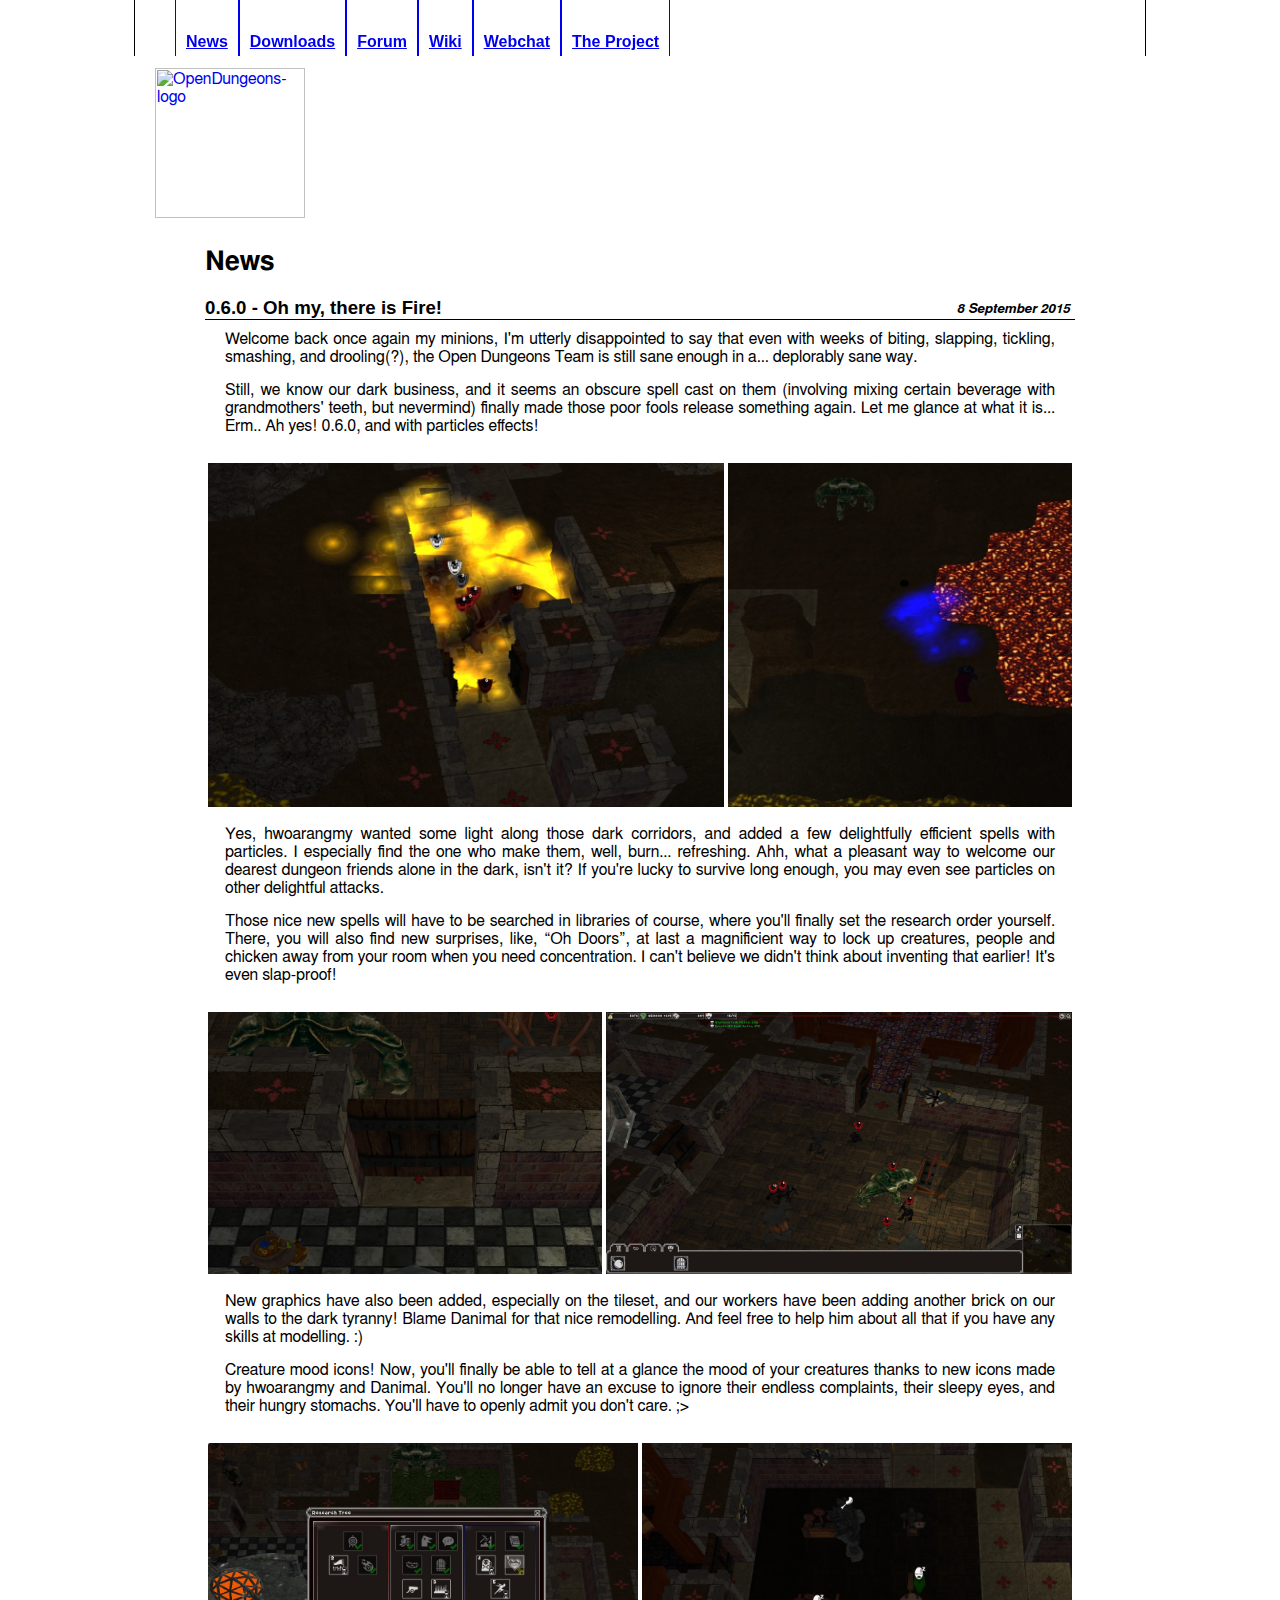
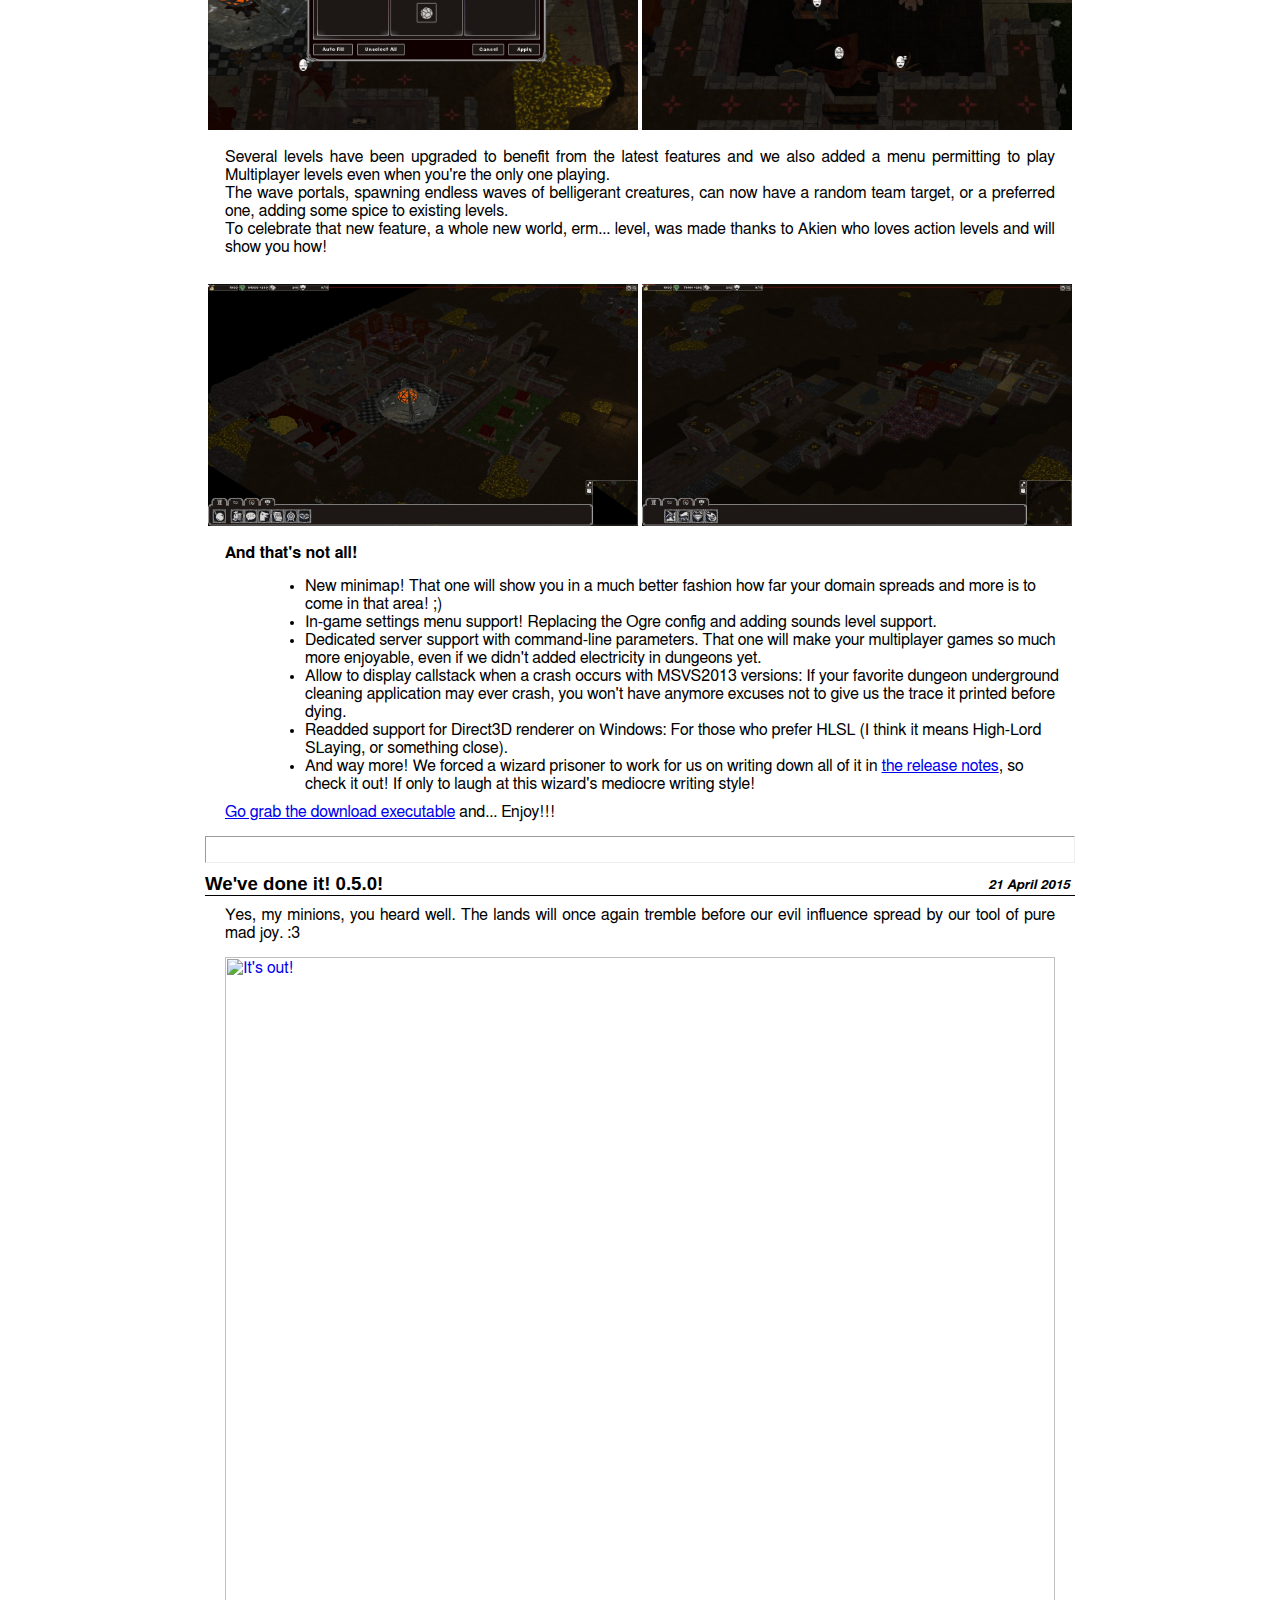
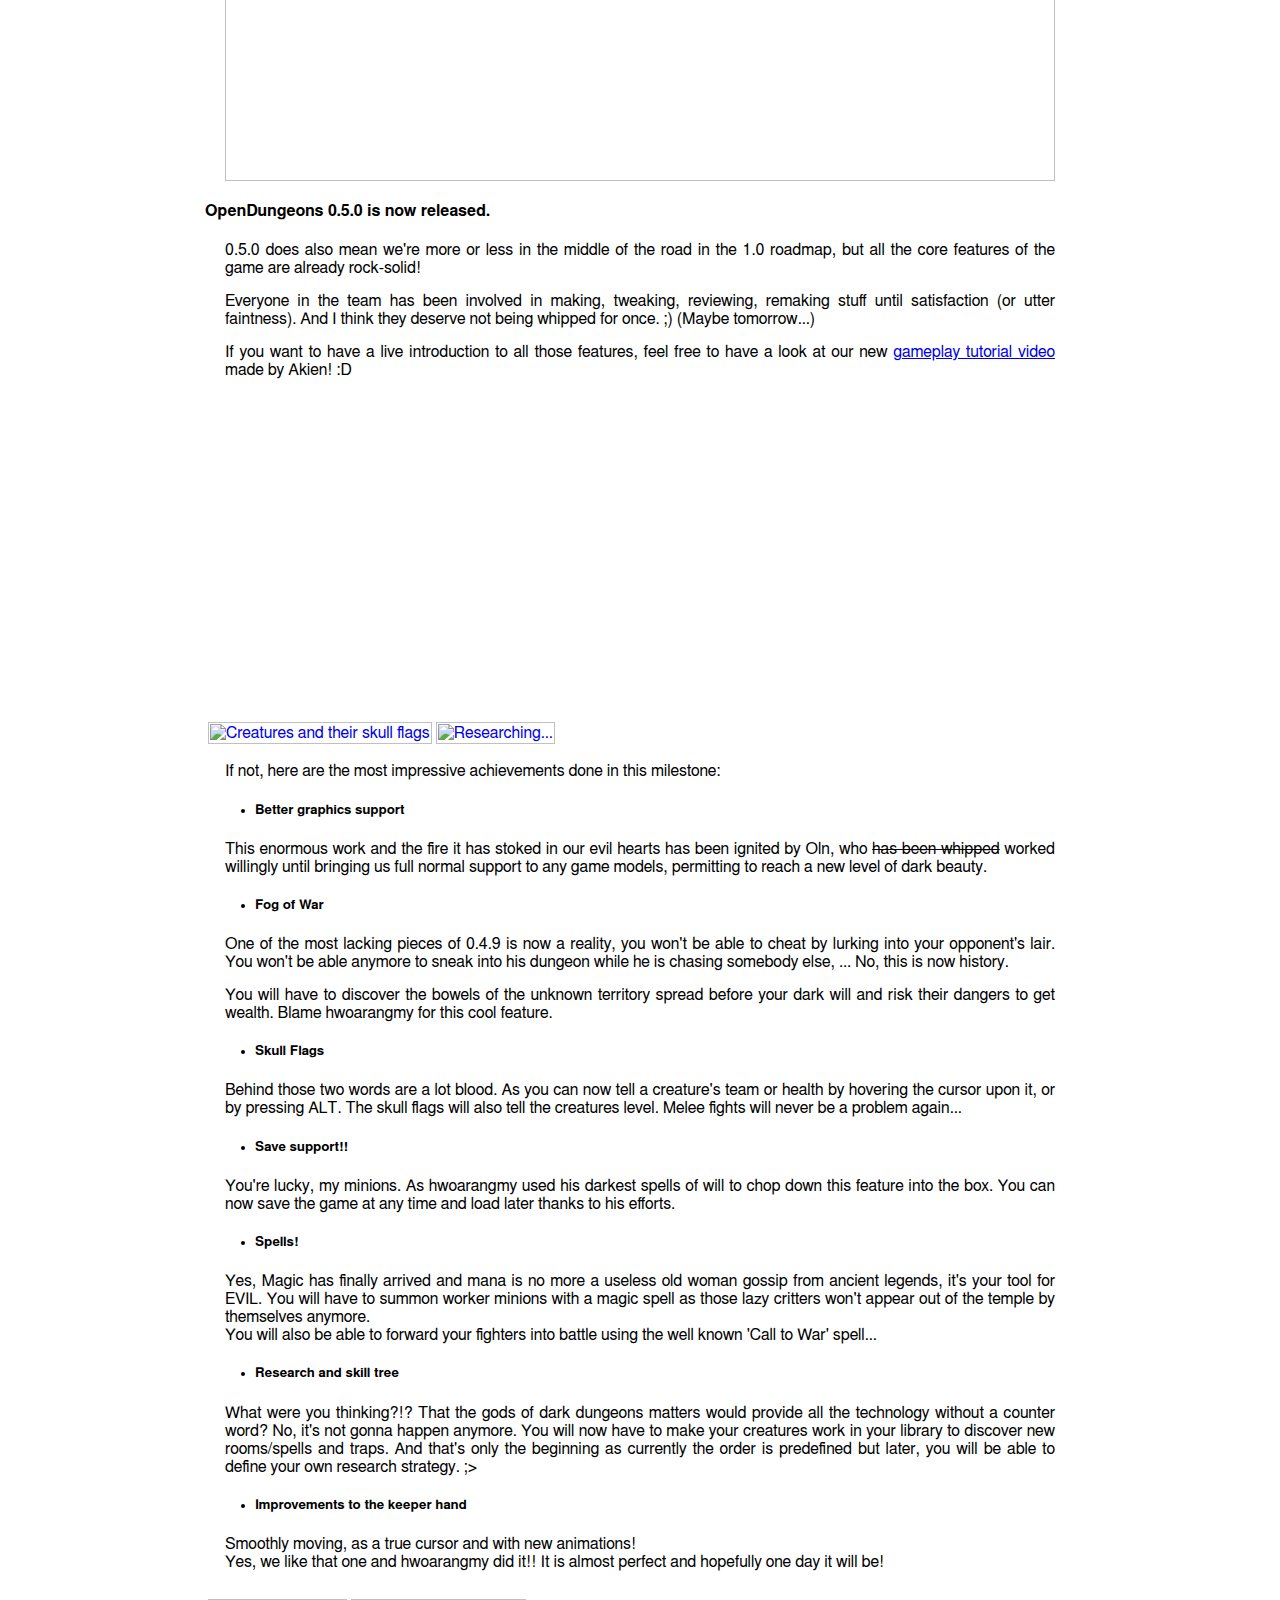
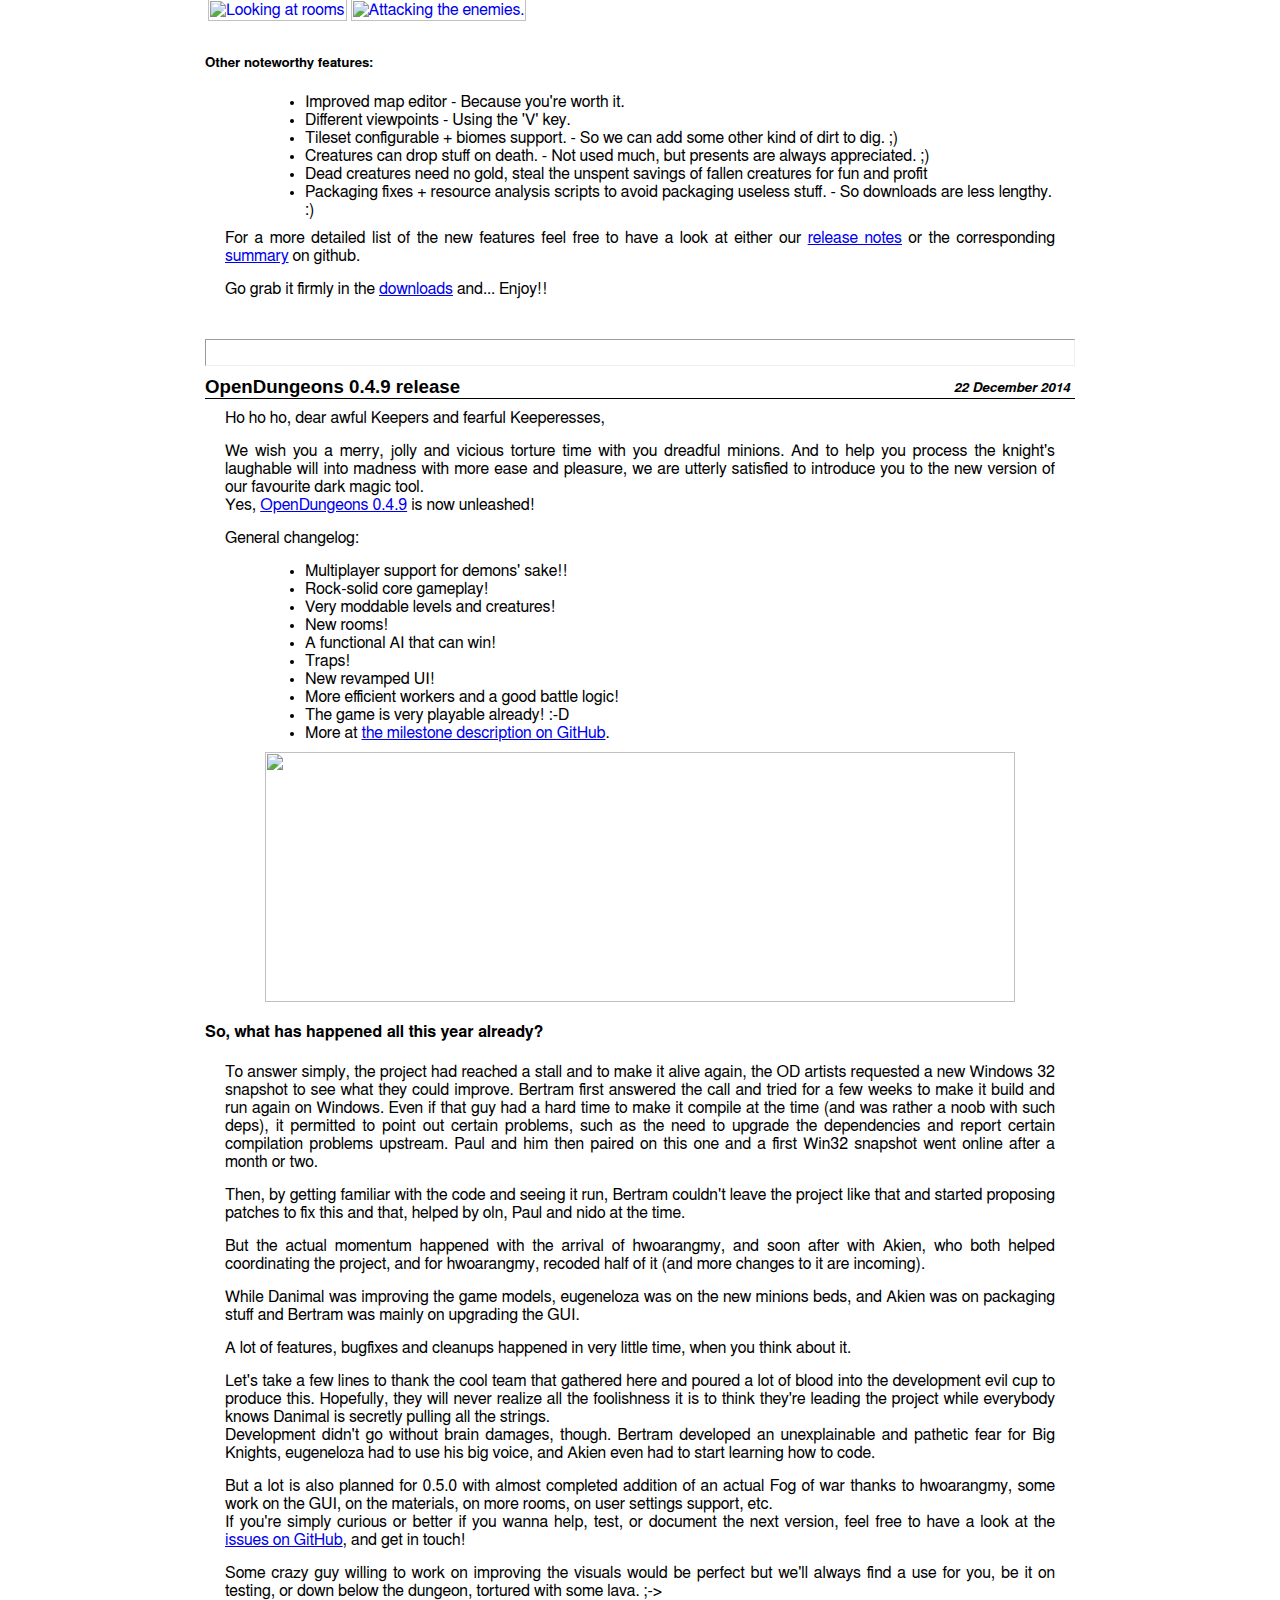
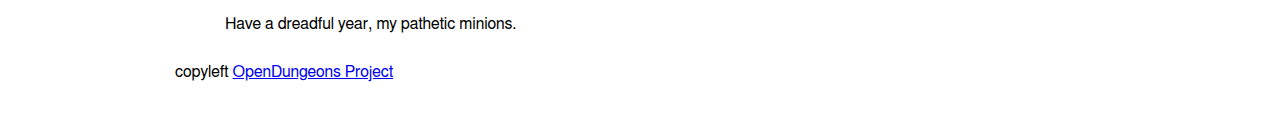
==== index.html @ ea06a23f "Seperating the webpage in different pages" ====
<html>
	<head>
		<title>OpenDungeons' Official Project Website</title>
		<link href="assets/img/favicon.svg" rel="icon" type="image/x-icon" />
		<link type="text/css" rel="stylesheet" href="assets/css/reset.css"/>
		<link type="text/css" rel="stylesheet" href="assets/css/main.css"/>
		<link type="text/css" rel="stylesheet" href="assets/css/colors.css"/>
		<link type="text/css" rel="stylesheet" href="assets/css/fonts.css"/>
		<link type="text/css" rel="stylesheet" href="assets/css/css3.css"/>
	</head>
	<body>
		<div id="wrapper" class="home">

			<header>
				<a href="http://opendungeons.github.io">
					<img id="logo" src="assets/img/logo-banner-opendungeons.svg" alt="OpenDungeons-logo"/>
				</a>
			</header>
			<section id="content">
				<h2><a name="news">News</a></h2>

				<article class="news-item">
					<h3>0.6.0 - Oh my, there is Fire!<span class="date">8 September 2015</span></h3>

					<p>Welcome back once again my minions, I'm utterly disappointed to say that even with weeks of biting, slapping, tickling, smashing, and drooling(?), the Open Dungeons Team is still sane enough in a... deplorably sane way.</p>

					<p>Still, we know our dark business, and it seems an obscure spell cast on them (involving mixing certain beverage with grandmothers' teeth, but nevermind) finally made those poor fools release something again. Let me glance at what it is... Erm.. Ah yes! 0.6.0, and with particles effects!</p>

					<table>
						<tr>
							<td><a href="media/images/0.6.0_spell_explode.jpg" target="_blank"><img src="media/images/0.6.0_spell_explode.jpg" alt="Explosion spell" width="100%"/></a></td>
							<td><a href="media/images/0.6.0_wizard_attack.jpg" target="_blank"><img src="media/images/0.6.0_wizard_attack.jpg" alt="Wizard's ranged attack" width="100%" /></a></td>
						</tr>
					</table>

					<p>Yes, hwoarangmy wanted some light along those dark corridors, and added a few delightfully efficient spells with particles. I especially find the one who make them, well, burn... refreshing. Ahh, what a pleasant way to welcome our dearest dungeon friends alone in the dark, isn't it? If you're lucky to survive long enough, you may even see particles on other delightful attacks.</p>

					<p>Those nice new spells will have to be searched in libraries of course, where you'll finally set the research order yourself. There, you will also find new surprises, like, &#8220;Oh Doors&#8221;, at last a magnificient way to lock up creatures, people and chicken away from your room when you need concentration. I can't believe we didn't think about inventing that earlier! It's even slap-proof!</p>

					<table>
						<tr>
							<td><a href="media/images/0.6.0_door_closed.jpg" target="_blank"><img src="media/images/0.6.0_door_closed.jpg" alt="Closed door" width="100%"/></a></td>
							<td><a href="media/images/0.6.0_door_both_states.jpg" target="_blank"><img src="media/images/0.6.0_door_both_states.jpg" alt="Training room with two doors" width="100%" /></a></td>
						</tr>
					</table>

					<p>New graphics have also been added, especially on the tileset, and our workers have been adding another brick on our walls to the dark tyranny! Blame Danimal for that nice remodelling. And feel free to help him about all that if you have any skills at modelling. :)</p>

					<p>Creature mood icons! Now, you'll finally be able to tell at a glance the mood of your creatures thanks to new icons made by hwoarangmy and Danimal. You'll no longer have an excuse to ignore their endless complaints, their sleepy eyes, and their hungry stomachs. You'll have to openly admit you don't care. ;></p>

					<table>
						<tr>
							<td><a href="media/images/0.6.0_research_tree.jpg" target="_blank"><img src="media/images/0.6.0_research_tree.jpg" alt="New interactive research tree" width="100%"/></a></td>
							<td><a href="media/images/0.6.0_creature_mood.jpg" target="_blank"><img src="media/images/0.6.0_creature_mood.jpg" alt="Hungry, angry and sleepy!" width="100%"/></a></td>
						</tr>
					</table>

					<p>Several levels have been upgraded to benefit from the latest features and we also added a menu permitting to play Multiplayer levels even when you're the only one playing.<br />
					The wave portals, spawning endless waves of belligerant creatures, can now have a random team target, or a preferred one, adding some spice to existing levels.<br />
					To celebrate that new feature, a whole new world, erm... level, was made thanks to Akien who loves action levels and will show you how!</p>

					<table>
						<tr>
							<td><a href="media/images/0.6.0_full_dungeon.jpg" target="_blank"><img src="media/images/0.6.0_full_dungeon.jpg" alt="What a tidy dungeon!" width="100%"/></a></td>
							<td><a href="media/images/0.6.0_confluent.jpg" target="_blank"><img src="media/images/0.6.0_confluent.jpg" alt="Ruins of the Confluent" width="100%"/></a></td>
						</tr>
					</table>

					<p><strong>And that's not all!</strong></p>

					<ul>
						<li>New minimap! That one will show you in a much better fashion how far your domain spreads and more is to come in that area! ;)</li>
						<li>In-game settings menu support! Replacing the Ogre config and adding sounds level support.</li>
						<li>Dedicated server support with command-line parameters. That one will make your multiplayer games so much more enjoyable, even if we didn't added electricity in dungeons yet.</li>
						<li>Allow to display callstack when a crash occurs with MSVS2013 versions: If your favorite dungeon underground cleaning application may ever crash, you won't have anymore excuses not to give us the trace it printed before dying.</li>
						<li>Readded support for Direct3D renderer on Windows: For those who prefer HLSL (I think it means High-Lord SLaying, or something close).</li>
						<li>And way more! We forced a wizard prisoner to work for us on writing down all of it in <a href="https://github.com/OpenDungeons/OpenDungeons/blob/0.6.0/RELEASE-NOTES.md" target="_blank">the release notes</a>, so check it out! If only to laugh at this wizard's mediocre writing style!
					</ul>

					<p><a href="#downloads">Go grab the download executable</a> and... Enjoy!!!</p>
				</article>

				<!-- News code visual separator -->
				<hr>

				<article class="news-item">
					<h3>We've done it! 0.5.0!<span class="date">21 April 2015</span></h3>

					<p>Yes, my minions, you heard well. The lands will once again tremble before our evil influence spread by our tool of pure mad joy. :3</p>
					<p>
						<a href="media/images/0.5.0_mainnewsimg.png" target="_blank">
							<img src="media/images/0.5.0_mainnewsimg.png" alt="It's out!" width="100%"/>
						</a>
					</p>

					<h4>OpenDungeons 0.5.0 is now released.</h4>

					<p>0.5.0 does also mean we're more or less in the middle of the road in the 1.0 roadmap, but all the core features of the game are already rock-solid!</p>
					<p>Everyone in the team has been involved in making, tweaking, reviewing, remaking stuff until satisfaction (or utter faintness). And I think they deserve not being whipped for once. ;) (Maybe tomorrow...)</p>

					<p>If you want to have a live introduction to all those features, feel free to have a look at our new <a href="https://www.youtube.com/watch?v=P4MClQUdb0E" target="_blank">gameplay tutorial video</a> made by Akien! :D</p>
					<iframe width="560" height="315" src="https://www.youtube.com/embed/P4MClQUdb0E" frameborder="0" allowfullscreen></iframe>

					<table>
						<tr>
							<td><a href="media/images/0.5.0_dungeon_and_skullflags.jpg" target="_blank"><img src="media/images/0.5.0_dungeon_and_skullflags.jpg" alt="Creatures and their skull flags" width="100%"/></a></td>
							<td><a href="media/images/0.5.0_research tree.jpg" target="_blank"><img src="media/images/0.5.0_research tree.jpg" alt="Researching..." width="100%" /></a></td>
						</tr>
					</table>

					<p>If not, here are the most impressive achievements done in this milestone:</p>

					<h5 class="li">Better graphics support</h5>
					<p>This enormous work and the fire it has stoked in our evil hearts has been ignited by Oln, who <s>has been whipped</s> worked willingly until bringing us full normal support to any game models, permitting to reach a new level of dark beauty.</p>

					<h5 class="li">Fog of War</h5>
					<p>One of the most lacking pieces of 0.4.9 is now a reality, you won't be able to cheat by lurking into your opponent's lair.
					You won't be able anymore to sneak into his dungeon while he is chasing somebody else, ... No, this is now history.</p>
					<p>You will have to discover the bowels of the unknown territory spread before your dark will and risk their dangers to get wealth. Blame hwoarangmy for this cool feature.</p>

					<h5 class="li">Skull Flags</h5>
					<p>Behind those two words are a lot blood. As you can now tell a creature's team or health by hovering the cursor upon it, or by pressing ALT. The skull flags will also tell the creatures level. Melee fights will never be a problem again...</p>

					<h5 class="li">Save support!!</h5>
					<p>You're lucky, my minions. As hwoarangmy used his darkest spells of will to chop down this feature into the box. You can now save the game at any time and load later thanks to his efforts.</p>

					<h5 class="li">Spells!</h5>
					<p>Yes, Magic has finally arrived and mana is no more a useless old woman gossip from ancient legends, it's your tool for EVIL. You will have to summon worker minions with a magic spell as those lazy critters won't appear out of the temple by themselves anymore.<br />
					You will also be able to forward your fighters into battle using the well known 'Call to War' spell...</p>

					<h5 class="li">Research and skill tree</h5>
					<p>What were you thinking?!? That the gods of dark dungeons matters would provide all the technology without a counter word?
					No, it's not gonna happen anymore. You will now have to make your creatures work in your library to discover new rooms/spells and traps.
					And that's only the beginning as currently the order is predefined but later, you will be able to define your own research strategy.  	&#59;&gt;</p>

					<h5 class="li">Improvements to the keeper hand</h5>
					<p>Smoothly moving, as a true cursor and with new animations!<br />
					Yes, we like that one and hwoarangmy did it!! It is almost perfect and hopefully one day it will be!</p>

					<table>
						<tr>
							<td><a href="media/images/0.5.0_rooms.jpg" target="_blank"><img src="media/images/0.5.0_rooms.jpg" alt="Looking at rooms" width="100%"/></a></td>
							<td><a href="media/images/0.5.0_attacking.jpg" target="_blank"><img src="media/images/0.5.0_attacking.jpg" alt="Attacking the enemies." width="100%" /></a></td>
						</tr>
					</table>

					<h5>Other noteworthy features:</h5>
					<ul>
						<li>Improved map editor - Because you're worth it.</li>
						<li>Different viewpoints - Using the 'V' key.</li>
						<li>Tileset configurable + biomes support. - So we can add some other kind of dirt to dig. ;)</li>
						<li>Creatures can drop stuff on death. - Not used much, but presents are always appreciated. ;)</li>
						<li>Dead creatures need no gold, steal the unspent savings of fallen creatures for fun and profit</li>
						<li>Packaging fixes + resource analysis scripts to avoid packaging useless stuff. - So downloads are less lengthy. :)</li>
					</ul>

					<p>For a more detailed list of the new features feel free to have a look at either our <a href="https://github.com/OpenDungeons/OpenDungeons/blob/0.5.0/RELEASE-NOTES.md" target="_blank">release notes</a> or the corresponding <a href="https://github.com/OpenDungeons/OpenDungeons/issues/418" target="_blank">summary</a> on github.</p>

					<p>Go grab it firmly in the <a href="#downloads">downloads</a> and... Enjoy!!</p><br />
				</article>

				<!-- News code visual separator -->
				<hr>

				<article class="news-item">
					<h3>OpenDungeons 0.4.9 release<span class="date">22 December 2014</span></h3>
					<p>Ho ho ho, dear awful Keepers and fearful Keeperesses,</p>

					<p>We wish you a merry, jolly and vicious torture time with you dreadful minions. And to help you process the knight's laughable will into madness with more ease and pleasure, we are utterly satisfied to introduce you to the new version of our favourite dark magic tool.<br />
					Yes, <a href="#downloads">OpenDungeons 0.4.9</a> is now unleashed!</p>

					<p>General changelog:</p>
					<ul>
						<li>Multiplayer support for demons' sake!!</li>
						<li>Rock-solid core gameplay!</li>
						<li>Very moddable levels and creatures!</li>
						<li>New rooms!</li>
						<li>A functional AI that can win!</li>
						<li>Traps!</li>
						<li>New revamped UI!</li>
						<li>More efficient workers and a good battle logic!</li>
						<li>The game is very playable already! :-D</li>
						<li>More at <a href="https://github.com/OpenDungeons/OpenDungeons/issues/9">the milestone description on GitHub</a>.</li>
					</ul>

					<a href="media/images/OD-0.4.8-0.4.9.png" target="_blank"><img src="media/images/OD-0.4.8-0.4.9.png" width="750px" height="250px"/></a>

					<h4>So, what has happened all this year already?</h4>

					<p>To answer simply, the project had reached a stall and to make it alive again, the OD artists requested a new Windows 32 snapshot to see what they could improve. Bertram first answered the call and tried for a few weeks to make it build and run again on Windows. Even if that guy had a hard time to make it compile at the time (and was rather a noob with such deps), it permitted to point out certain problems, such as the need to upgrade the dependencies and report certain compilation problems upstream. Paul and him then paired on this one and a first Win32 snapshot went online after a month or two.</p>
					<p>Then, by getting familiar with the code and seeing it run, Bertram couldn't leave the project like that and started proposing patches to fix this and that, helped by oln, Paul and nido at the time.</p>
					<p>But the actual momentum happened with the arrival of hwoarangmy, and soon after with Akien, who both helped coordinating the project, and for hwoarangmy, recoded half of it (and more changes to it are incoming).</p>
					<p>While Danimal was improving the game models, eugeneloza was on the new minions beds, and Akien was on packaging stuff and Bertram was mainly on upgrading the GUI.</p>
					<p>A lot of features, bugfixes and cleanups happened in very little time, when you think about it.</p>

					<p>Let's take a few lines to thank the cool team that gathered here and poured a lot of blood into the development evil cup to produce this. Hopefully, they will never realize all the foolishness it is to think they're leading the project while everybody knows Danimal is secretly pulling all the strings.
					<br />Development didn't go without brain damages, though. Bertram developed an unexplainable and pathetic fear for Big Knights, eugeneloza had to use his big voice, and Akien even had to start learning how to code.</p>

					<p>But a lot is also planned for 0.5.0 with almost completed addition of an actual Fog of war thanks to hwoarangmy, some work on the GUI, on the materials, on more rooms, on user settings support, etc.
					<br />If you're simply curious or better if you wanna help, test, or document the next version, feel free to have a look at the <a href="https://github.com/OpenDungeons/OpenDungeons/issues">issues on GitHub</a>, and get in touch!</p>

					<p>Some crazy guy willing to work on improving the visuals would be perfect but we'll always find a use for you, be it on testing, or down below the dungeon, tortured with some lava. ;-></p>

					<p>Have a dreadful year, my pathetic minions.</p>
				</article>
			</section>

			<footer>
				<p>copyleft <a href="#">OpenDungeons Project</a></p>
			</footer>
		</div>

		<nav id="mainmenu">
			<ul class="menu">
				<li>
					<a href="index.html">
						<div class="icon" id="news-icon"></div>
						<h2>News</h2>
					</a>
				</li>
				<li>
					<a href="downloads.html">
						<div class="icon" id="downloads-icon"></div>
						<h2>Downloads</h2>
					</a>
				</li>
				<li>
					<a href="http://forum.freegamedev.net/viewforum.php?f=15" target="_blank">
						<div class="icon" id="forum-icon"></div>
						<h2>Forum</h2>
					</a>
				</li>
				<li>
					<a href="https://github.com/OpenDungeons/OpenDungeons/wiki" target="_blank">
						<div class="icon" id="wiki-icon"></div>
						<h2>Wiki</h2>
					</a>
				</li>
				<li>
					<a href="http://webchat.freenode.net/?channels=opendungeons" target="_blank">
						<div class="icon" id="chat-icon"></div>
						<h2>Webchat</h2>
					</a>
				</li>
				<li>
					<a href="about.html">
						<div class="icon" id="about-icon"></div>
						<h2>The Project</h2>
					</a>
				</li>

			</ul>
		</nav>
	</body>
</html>
---- assets/css/main.css ----
/*elements*/
a{

}

body{
	padding-top:60px;
}

div{

}



h2{
	margin-top:20px;
	margin-bottom:20px;
}

h3{
	margin-top:10px;
	margin-bottom:10px;
}

hr{
	height:25px;
}

li{
	margin-left:50px;
}

p{
	text-align:justify;
	margin-left:20px;
	margin-right:20px;
	margin-top:5px;
	margin-bottom:15px;
}

s{
    text-decoration: line-through;
}

ul{
	margin:10px;
}




/*main menu*/
nav#mainmenu{
	width:100%;
	height:70px;
	position:fixed;
	top:0;
	left:0;
}

nav#mainmenu ul{
	width:970px;
	margin:0 auto;
	border-style:solid;
	border-width:0px 1px;
}

nav#mainmenu ul li{
	display:inline-block;
	margin:0;
}

nav#mainmenu ul li a{
	display:inline-block;
	height:50px;
	padding:3px 10px;
	border-style:solid;
	border-width:0px 1px;
	vertical-align:middle;
}

nav#mainmenu ul li a h2{
	display:block;
	margin:0;
	padding:0;
	height:14px;
}

nav#mainmenu ul li a div.icon{
	display:block;
	margin:0px auto;
	height:30px;
	width:30px;
}

/*wrapper*/

div#wrapper{
	width:970px;
	margin:0 auto;
	padding-bottom: 20px;
}


/*header*/
header{
	height:150px;
}

header img#logo{
	height:150px;
}


/*page content*/
section#content{
	padding:10px 50px;
}

section#content img{
	display: block;
	margin: 10px auto;
}




/*Headings*/
h5.li{
	margin-left:50px;
	display:list-item;
	list-style-type:disc;
}

h3 span.date{
	padding:5px;
	float:right;
}

h3{
	border-bottom-style:solid;
	border-bottom-width:1px;
}
---- assets/css/fonts.css ----
/* Embedded Fonts
@font-face {
	font-family: tudor-rose;
	src: local(tudor-rose), url('../fonts/tudor-rose.otf') format('opentype');
}
*/

/*---------------------------------------------------------------------------------------------------------------*/

*{
	font-family:"FreeSans","Liberation Sans",Helvetica,Arial,sans-serif;
}

body{
	font-family:"FreeSans",Helvetica,Arial,sans-serif;
}

h1{
	font-size:50pt;
}

h2{
	font-size:20pt;
	font-family:"Liberation Sans","Trebuchet MS","Luxi Sans","Helvetica","Arial","sans-serif";
}

h3{
	font-size:14pt;
	font-family:"Liberation Sans","Trebuchet MS","Luxi Sans",Helvetica,Arial,sans-serif;
}

nav#mainmenu ul li a{
	font-size:10px;
	font-weight:bold;
}

nav#mainmenu ul{
	font-size:0;
}


nav#mainmenu ul li a h2{
	font-size:12pt;
	font-family:"Trebuchet MS","Luxi Sans",Helvetica,Arial,sans-serif;
}

h3 span.date{
	font-size:10pt;
	font-style:italic;
}
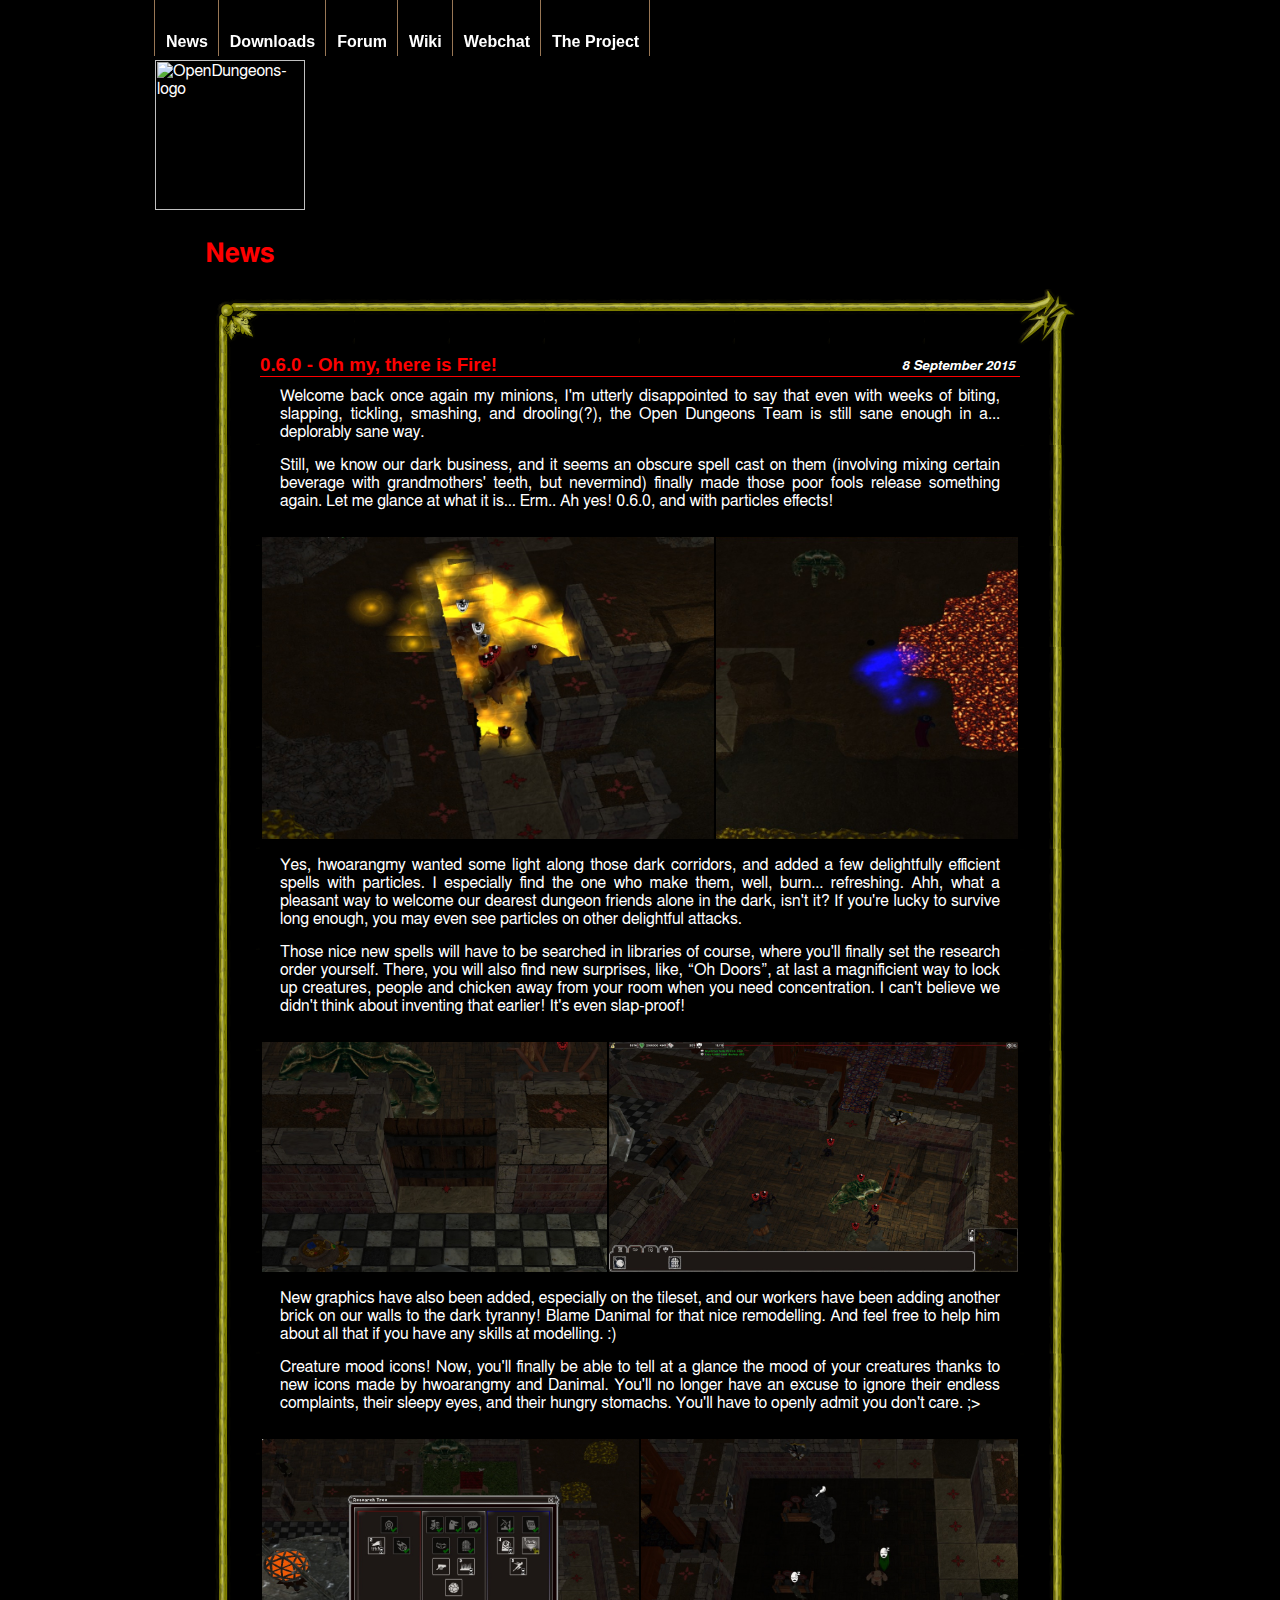
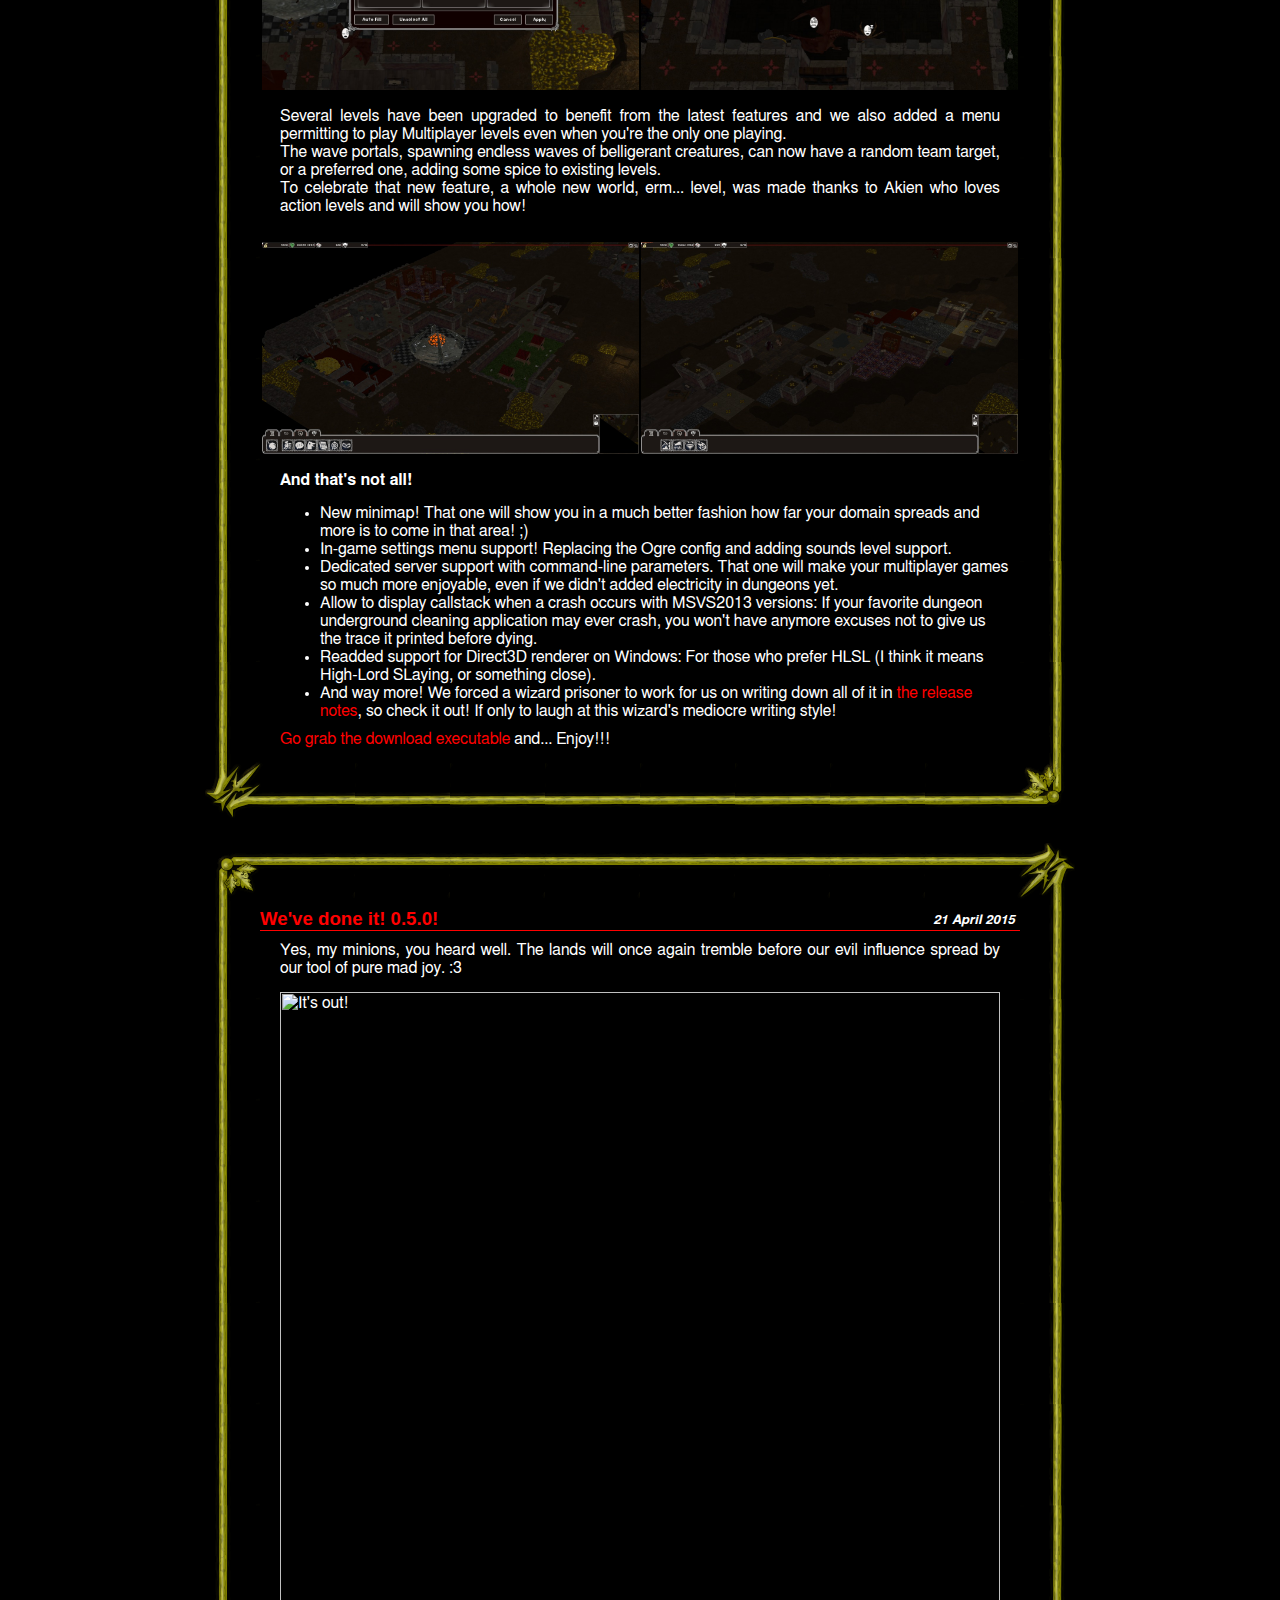
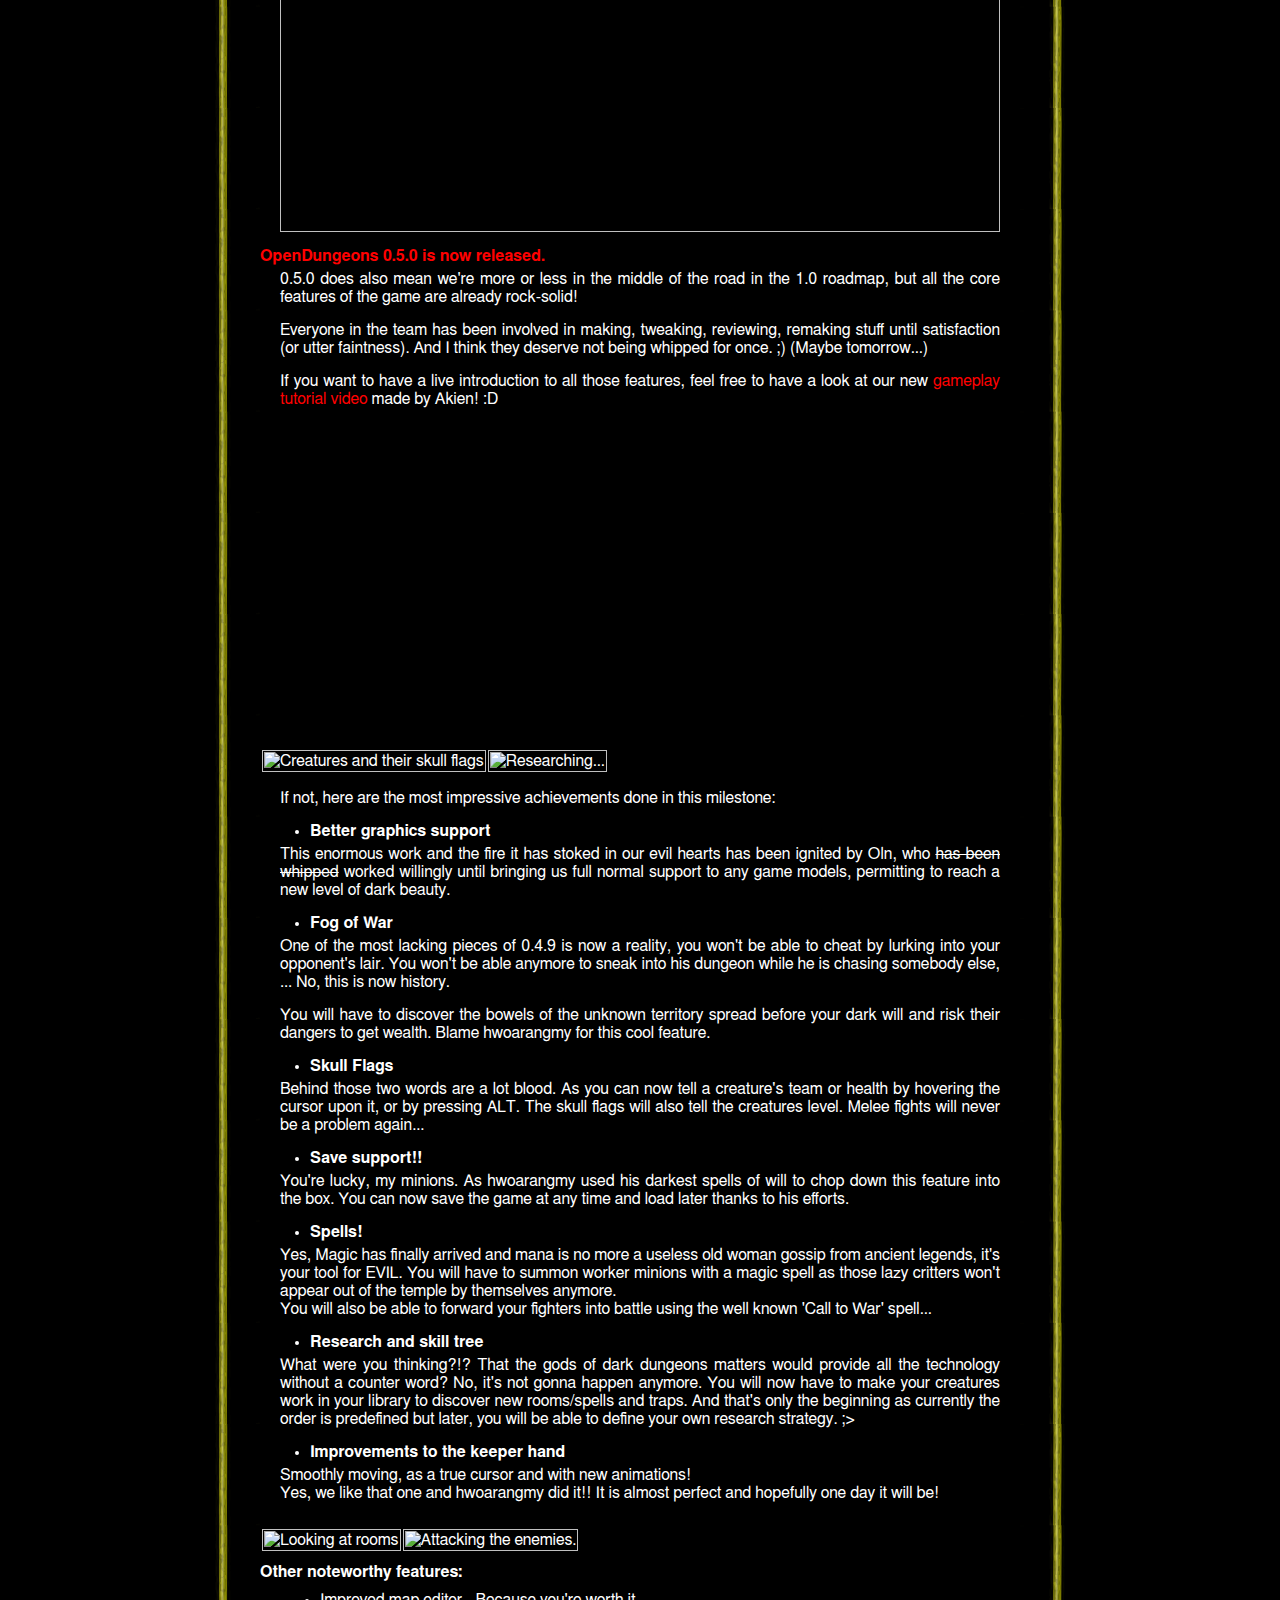
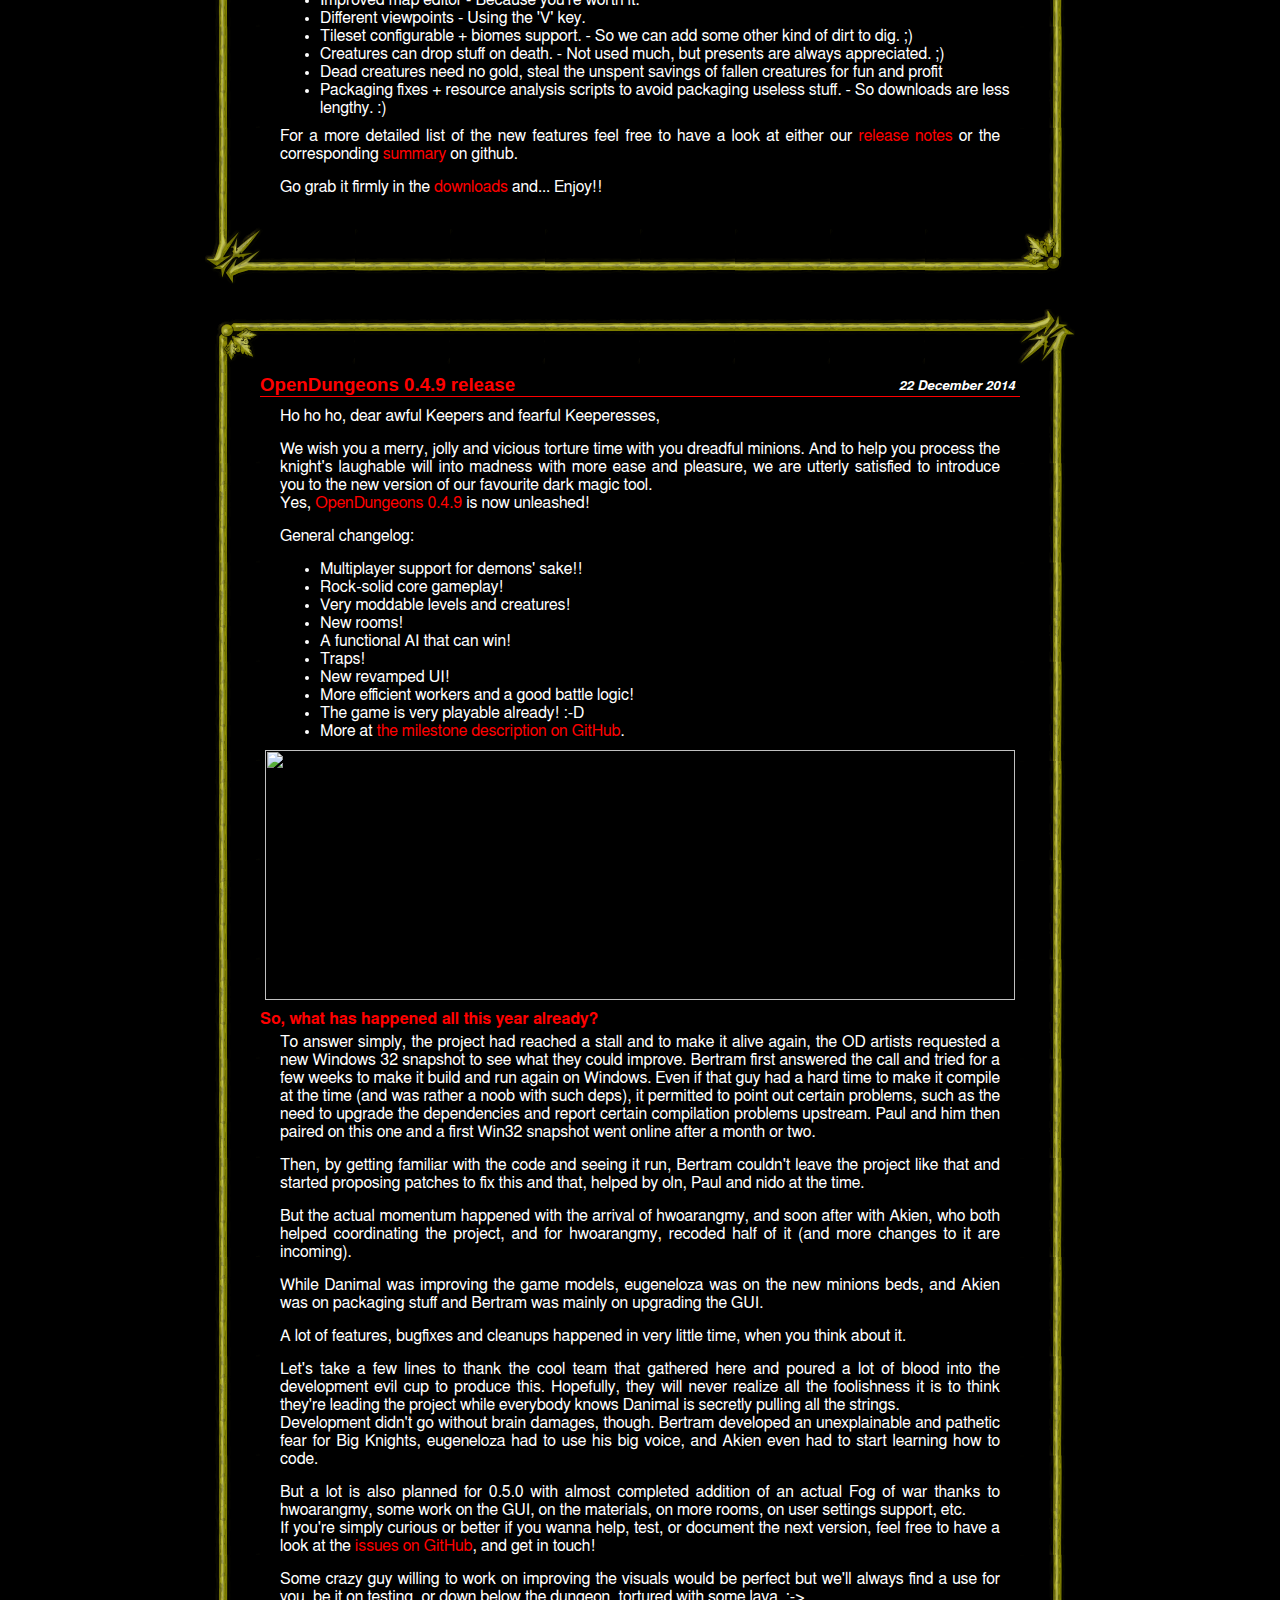
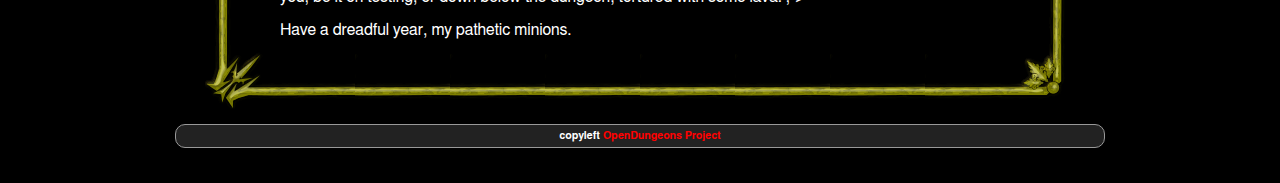
==== commit 2e8708c8: "Replace all tab indentations with spaces for uniform style." ====
--- a/index.html
+++ b/index.html
@@ -1,255 +1,257 @@
 <html>
-	<head>
-		<title>OpenDungeons' Official Project Website</title>
-		<link href="assets/img/favicon.svg" rel="icon" type="image/x-icon" />
-		<link type="text/css" rel="stylesheet" href="assets/css/reset.css"/>
-		<link type="text/css" rel="stylesheet" href="assets/css/main.css"/>
-		<link type="text/css" rel="stylesheet" href="assets/css/colors.css"/>
-		<link type="text/css" rel="stylesheet" href="assets/css/fonts.css"/>
-		<link type="text/css" rel="stylesheet" href="assets/css/css3.css"/>
-	</head>
-	<body>
-		<div id="wrapper" class="home">
-
-			<header>
-				<a href="http://opendungeons.github.io">
-					<img id="logo" src="assets/img/logo-banner-opendungeons.svg" alt="OpenDungeons-logo"/>
-				</a>
-			</header>
-			<section id="content">
-				<h2><a name="news">News</a></h2>
-
-				<article class="news-item">
-					<h3>0.6.0 - Oh my, there is Fire!<span class="date">8 September 2015</span></h3>
-
-					<p>Welcome back once again my minions, I'm utterly disappointed to say that even with weeks of biting, slapping, tickling, smashing, and drooling(?), the Open Dungeons Team is still sane enough in a... deplorably sane way.</p>
-
-					<p>Still, we know our dark business, and it seems an obscure spell cast on them (involving mixing certain beverage with grandmothers' teeth, but nevermind) finally made those poor fools release something again. Let me glance at what it is... Erm.. Ah yes! 0.6.0, and with particles effects!</p>
-
-					<table>
-						<tr>
-							<td><a href="media/images/0.6.0_spell_explode.jpg" target="_blank"><img src="media/images/0.6.0_spell_explode.jpg" alt="Explosion spell" width="100%"/></a></td>
-							<td><a href="media/images/0.6.0_wizard_attack.jpg" target="_blank"><img src="media/images/0.6.0_wizard_attack.jpg" alt="Wizard's ranged attack" width="100%" /></a></td>
-						</tr>
-					</table>
-
-					<p>Yes, hwoarangmy wanted some light along those dark corridors, and added a few delightfully efficient spells with particles. I especially find the one who make them, well, burn... refreshing. Ahh, what a pleasant way to welcome our dearest dungeon friends alone in the dark, isn't it? If you're lucky to survive long enough, you may even see particles on other delightful attacks.</p>
-
-					<p>Those nice new spells will have to be searched in libraries of course, where you'll finally set the research order yourself. There, you will also find new surprises, like, &#8220;Oh Doors&#8221;, at last a magnificient way to lock up creatures, people and chicken away from your room when you need concentration. I can't believe we didn't think about inventing that earlier! It's even slap-proof!</p>
-
-					<table>
-						<tr>
-							<td><a href="media/images/0.6.0_door_closed.jpg" target="_blank"><img src="media/images/0.6.0_door_closed.jpg" alt="Closed door" width="100%"/></a></td>
-							<td><a href="media/images/0.6.0_door_both_states.jpg" target="_blank"><img src="media/images/0.6.0_door_both_states.jpg" alt="Training room with two doors" width="100%" /></a></td>
-						</tr>
-					</table>
-
-					<p>New graphics have also been added, especially on the tileset, and our workers have been adding another brick on our walls to the dark tyranny! Blame Danimal for that nice remodelling. And feel free to help him about all that if you have any skills at modelling. :)</p>
-
-					<p>Creature mood icons! Now, you'll finally be able to tell at a glance the mood of your creatures thanks to new icons made by hwoarangmy and Danimal. You'll no longer have an excuse to ignore their endless complaints, their sleepy eyes, and their hungry stomachs. You'll have to openly admit you don't care. ;></p>
-
-					<table>
-						<tr>
-							<td><a href="media/images/0.6.0_research_tree.jpg" target="_blank"><img src="media/images/0.6.0_research_tree.jpg" alt="New interactive research tree" width="100%"/></a></td>
-							<td><a href="media/images/0.6.0_creature_mood.jpg" target="_blank"><img src="media/images/0.6.0_creature_mood.jpg" alt="Hungry, angry and sleepy!" width="100%"/></a></td>
-						</tr>
-					</table>
-
-					<p>Several levels have been upgraded to benefit from the latest features and we also added a menu permitting to play Multiplayer levels even when you're the only one playing.<br />
-					The wave portals, spawning endless waves of belligerant creatures, can now have a random team target, or a preferred one, adding some spice to existing levels.<br />
-					To celebrate that new feature, a whole new world, erm... level, was made thanks to Akien who loves action levels and will show you how!</p>
-
-					<table>
-						<tr>
-							<td><a href="media/images/0.6.0_full_dungeon.jpg" target="_blank"><img src="media/images/0.6.0_full_dungeon.jpg" alt="What a tidy dungeon!" width="100%"/></a></td>
-							<td><a href="media/images/0.6.0_confluent.jpg" target="_blank"><img src="media/images/0.6.0_confluent.jpg" alt="Ruins of the Confluent" width="100%"/></a></td>
-						</tr>
-					</table>
-
-					<p><strong>And that's not all!</strong></p>
-
-					<ul>
-						<li>New minimap! That one will show you in a much better fashion how far your domain spreads and more is to come in that area! ;)</li>
-						<li>In-game settings menu support! Replacing the Ogre config and adding sounds level support.</li>
-						<li>Dedicated server support with command-line parameters. That one will make your multiplayer games so much more enjoyable, even if we didn't added electricity in dungeons yet.</li>
-						<li>Allow to display callstack when a crash occurs with MSVS2013 versions: If your favorite dungeon underground cleaning application may ever crash, you won't have anymore excuses not to give us the trace it printed before dying.</li>
-						<li>Readded support for Direct3D renderer on Windows: For those who prefer HLSL (I think it means High-Lord SLaying, or something close).</li>
-						<li>And way more! We forced a wizard prisoner to work for us on writing down all of it in <a href="https://github.com/OpenDungeons/OpenDungeons/blob/0.6.0/RELEASE-NOTES.md" target="_blank">the release notes</a>, so check it out! If only to laugh at this wizard's mediocre writing style!
-					</ul>
-
-					<p><a href="#downloads">Go grab the download executable</a> and... Enjoy!!!</p>
-				</article>
-
-				<!-- News code visual separator -->
-				<hr>
-
-				<article class="news-item">
-					<h3>We've done it! 0.5.0!<span class="date">21 April 2015</span></h3>
-
-					<p>Yes, my minions, you heard well. The lands will once again tremble before our evil influence spread by our tool of pure mad joy. :3</p>
-					<p>
-						<a href="media/images/0.5.0_mainnewsimg.png" target="_blank">
-							<img src="media/images/0.5.0_mainnewsimg.png" alt="It's out!" width="100%"/>
-						</a>
-					</p>
-
-					<h4>OpenDungeons 0.5.0 is now released.</h4>
-
-					<p>0.5.0 does also mean we're more or less in the middle of the road in the 1.0 roadmap, but all the core features of the game are already rock-solid!</p>
-					<p>Everyone in the team has been involved in making, tweaking, reviewing, remaking stuff until satisfaction (or utter faintness). And I think they deserve not being whipped for once. ;) (Maybe tomorrow...)</p>
-
-					<p>If you want to have a live introduction to all those features, feel free to have a look at our new <a href="https://www.youtube.com/watch?v=P4MClQUdb0E" target="_blank">gameplay tutorial video</a> made by Akien! :D</p>
-					<iframe width="560" height="315" src="https://www.youtube.com/embed/P4MClQUdb0E" frameborder="0" allowfullscreen></iframe>
-
-					<table>
-						<tr>
-							<td><a href="media/images/0.5.0_dungeon_and_skullflags.jpg" target="_blank"><img src="media/images/0.5.0_dungeon_and_skullflags.jpg" alt="Creatures and their skull flags" width="100%"/></a></td>
-							<td><a href="media/images/0.5.0_research tree.jpg" target="_blank"><img src="media/images/0.5.0_research tree.jpg" alt="Researching..." width="100%" /></a></td>
-						</tr>
-					</table>
-
-					<p>If not, here are the most impressive achievements done in this milestone:</p>
-
-					<h5 class="li">Better graphics support</h5>
-					<p>This enormous work and the fire it has stoked in our evil hearts has been ignited by Oln, who <s>has been whipped</s> worked willingly until bringing us full normal support to any game models, permitting to reach a new level of dark beauty.</p>
-
-					<h5 class="li">Fog of War</h5>
-					<p>One of the most lacking pieces of 0.4.9 is now a reality, you won't be able to cheat by lurking into your opponent's lair.
-					You won't be able anymore to sneak into his dungeon while he is chasing somebody else, ... No, this is now history.</p>
-					<p>You will have to discover the bowels of the unknown territory spread before your dark will and risk their dangers to get wealth. Blame hwoarangmy for this cool feature.</p>
-
-					<h5 class="li">Skull Flags</h5>
-					<p>Behind those two words are a lot blood. As you can now tell a creature's team or health by hovering the cursor upon it, or by pressing ALT. The skull flags will also tell the creatures level. Melee fights will never be a problem again...</p>
-
-					<h5 class="li">Save support!!</h5>
-					<p>You're lucky, my minions. As hwoarangmy used his darkest spells of will to chop down this feature into the box. You can now save the game at any time and load later thanks to his efforts.</p>
-
-					<h5 class="li">Spells!</h5>
-					<p>Yes, Magic has finally arrived and mana is no more a useless old woman gossip from ancient legends, it's your tool for EVIL. You will have to summon worker minions with a magic spell as those lazy critters won't appear out of the temple by themselves anymore.<br />
-					You will also be able to forward your fighters into battle using the well known 'Call to War' spell...</p>
-
-					<h5 class="li">Research and skill tree</h5>
-					<p>What were you thinking?!? That the gods of dark dungeons matters would provide all the technology without a counter word?
-					No, it's not gonna happen anymore. You will now have to make your creatures work in your library to discover new rooms/spells and traps.
-					And that's only the beginning as currently the order is predefined but later, you will be able to define your own research strategy.  	&#59;&gt;</p>
-
-					<h5 class="li">Improvements to the keeper hand</h5>
-					<p>Smoothly moving, as a true cursor and with new animations!<br />
-					Yes, we like that one and hwoarangmy did it!! It is almost perfect and hopefully one day it will be!</p>
-
-					<table>
-						<tr>
-							<td><a href="media/images/0.5.0_rooms.jpg" target="_blank"><img src="media/images/0.5.0_rooms.jpg" alt="Looking at rooms" width="100%"/></a></td>
-							<td><a href="media/images/0.5.0_attacking.jpg" target="_blank"><img src="media/images/0.5.0_attacking.jpg" alt="Attacking the enemies." width="100%" /></a></td>
-						</tr>
-					</table>
-
-					<h5>Other noteworthy features:</h5>
-					<ul>
-						<li>Improved map editor - Because you're worth it.</li>
-						<li>Different viewpoints - Using the 'V' key.</li>
-						<li>Tileset configurable + biomes support. - So we can add some other kind of dirt to dig. ;)</li>
-						<li>Creatures can drop stuff on death. - Not used much, but presents are always appreciated. ;)</li>
-						<li>Dead creatures need no gold, steal the unspent savings of fallen creatures for fun and profit</li>
-						<li>Packaging fixes + resource analysis scripts to avoid packaging useless stuff. - So downloads are less lengthy. :)</li>
-					</ul>
-
-					<p>For a more detailed list of the new features feel free to have a look at either our <a href="https://github.com/OpenDungeons/OpenDungeons/blob/0.5.0/RELEASE-NOTES.md" target="_blank">release notes</a> or the corresponding <a href="https://github.com/OpenDungeons/OpenDungeons/issues/418" target="_blank">summary</a> on github.</p>
-
-					<p>Go grab it firmly in the <a href="#downloads">downloads</a> and... Enjoy!!</p><br />
-				</article>
-
-				<!-- News code visual separator -->
-				<hr>
-
-				<article class="news-item">
-					<h3>OpenDungeons 0.4.9 release<span class="date">22 December 2014</span></h3>
-					<p>Ho ho ho, dear awful Keepers and fearful Keeperesses,</p>
-
-					<p>We wish you a merry, jolly and vicious torture time with you dreadful minions. And to help you process the knight's laughable will into madness with more ease and pleasure, we are utterly satisfied to introduce you to the new version of our favourite dark magic tool.<br />
-					Yes, <a href="#downloads">OpenDungeons 0.4.9</a> is now unleashed!</p>
-
-					<p>General changelog:</p>
-					<ul>
-						<li>Multiplayer support for demons' sake!!</li>
-						<li>Rock-solid core gameplay!</li>
-						<li>Very moddable levels and creatures!</li>
-						<li>New rooms!</li>
-						<li>A functional AI that can win!</li>
-						<li>Traps!</li>
-						<li>New revamped UI!</li>
-						<li>More efficient workers and a good battle logic!</li>
-						<li>The game is very playable already! :-D</li>
-						<li>More at <a href="https://github.com/OpenDungeons/OpenDungeons/issues/9">the milestone description on GitHub</a>.</li>
-					</ul>
-
-					<a href="media/images/OD-0.4.8-0.4.9.png" target="_blank"><img src="media/images/OD-0.4.8-0.4.9.png" width="750px" height="250px"/></a>
-
-					<h4>So, what has happened all this year already?</h4>
-
-					<p>To answer simply, the project had reached a stall and to make it alive again, the OD artists requested a new Windows 32 snapshot to see what they could improve. Bertram first answered the call and tried for a few weeks to make it build and run again on Windows. Even if that guy had a hard time to make it compile at the time (and was rather a noob with such deps), it permitted to point out certain problems, such as the need to upgrade the dependencies and report certain compilation problems upstream. Paul and him then paired on this one and a first Win32 snapshot went online after a month or two.</p>
-					<p>Then, by getting familiar with the code and seeing it run, Bertram couldn't leave the project like that and started proposing patches to fix this and that, helped by oln, Paul and nido at the time.</p>
-					<p>But the actual momentum happened with the arrival of hwoarangmy, and soon after with Akien, who both helped coordinating the project, and for hwoarangmy, recoded half of it (and more changes to it are incoming).</p>
-					<p>While Danimal was improving the game models, eugeneloza was on the new minions beds, and Akien was on packaging stuff and Bertram was mainly on upgrading the GUI.</p>
-					<p>A lot of features, bugfixes and cleanups happened in very little time, when you think about it.</p>
-
-					<p>Let's take a few lines to thank the cool team that gathered here and poured a lot of blood into the development evil cup to produce this. Hopefully, they will never realize all the foolishness it is to think they're leading the project while everybody knows Danimal is secretly pulling all the strings.
-					<br />Development didn't go without brain damages, though. Bertram developed an unexplainable and pathetic fear for Big Knights, eugeneloza had to use his big voice, and Akien even had to start learning how to code.</p>
-
-					<p>But a lot is also planned for 0.5.0 with almost completed addition of an actual Fog of war thanks to hwoarangmy, some work on the GUI, on the materials, on more rooms, on user settings support, etc.
-					<br />If you're simply curious or better if you wanna help, test, or document the next version, feel free to have a look at the <a href="https://github.com/OpenDungeons/OpenDungeons/issues">issues on GitHub</a>, and get in touch!</p>
-
-					<p>Some crazy guy willing to work on improving the visuals would be perfect but we'll always find a use for you, be it on testing, or down below the dungeon, tortured with some lava. ;-></p>
-
-					<p>Have a dreadful year, my pathetic minions.</p>
-				</article>
-			</section>
-
-			<footer>
-				<p>copyleft <a href="#">OpenDungeons Project</a></p>
-			</footer>
-		</div>
-
-		<nav id="mainmenu">
-			<ul class="menu">
-				<li>
-					<a href="index.html">
-						<div class="icon" id="news-icon"></div>
-						<h2>News</h2>
-					</a>
-				</li>
-				<li>
-					<a href="downloads.html">
-						<div class="icon" id="downloads-icon"></div>
-						<h2>Downloads</h2>
-					</a>
-				</li>
-				<li>
-					<a href="http://forum.freegamedev.net/viewforum.php?f=15" target="_blank">
-						<div class="icon" id="forum-icon"></div>
-						<h2>Forum</h2>
-					</a>
-				</li>
-				<li>
-					<a href="https://github.com/OpenDungeons/OpenDungeons/wiki" target="_blank">
-						<div class="icon" id="wiki-icon"></div>
-						<h2>Wiki</h2>
-					</a>
-				</li>
-				<li>
-					<a href="http://webchat.freenode.net/?channels=opendungeons" target="_blank">
-						<div class="icon" id="chat-icon"></div>
-						<h2>Webchat</h2>
-					</a>
-				</li>
-				<li>
-					<a href="about.html">
-						<div class="icon" id="about-icon"></div>
-						<h2>The Project</h2>
-					</a>
-				</li>
-
-			</ul>
-		</nav>
-	</body>
+    <head>
+        <title>OpenDungeons' Official Project Website</title>
+        <link href="assets/img/favicon.svg" rel="icon" type="image/x-icon" />
+        <link type="text/css" rel="stylesheet" href="assets/css/reset.css"/>
+        <link type="text/css" rel="stylesheet" href="assets/css/main.css"/>
+        <link type="text/css" rel="stylesheet" href="assets/css/colors.css"/>
+        <link type="text/css" rel="stylesheet" href="assets/css/fonts.css"/>
+        <link type="text/css" rel="stylesheet" href="assets/css/css3.css"/>
+    </head>
+    <body>
+        <nav id="mainmenu">
+            <ul class="menu">
+                <li>
+                    <a href="index.html">
+                        <div class="icon" id="news-icon"></div>
+                        <h2>News</h2>
+                    </a>
+                </li>
+                <li>
+                    <a href="downloads.html">
+                        <div class="icon" id="downloads-icon"></div>
+                        <h2>Downloads</h2>
+                    </a>
+                </li>
+                <li>
+                    <a href="http://forum.freegamedev.net/viewforum.php?f=15" target="_blank">
+                        <div class="icon" id="forum-icon"></div>
+                        <h2>Forum</h2>
+                    </a>
+                </li>
+                <li>
+                    <a href="https://github.com/OpenDungeons/OpenDungeons/wiki" target="_blank">
+                        <div class="icon" id="wiki-icon"></div>
+                        <h2>Wiki</h2>
+                    </a>
+                </li>
+                <li>
+                    <a href="http://webchat.freenode.net/?channels=opendungeons" target="_blank">
+                        <div class="icon" id="chat-icon"></div>
+                        <h2>Webchat</h2>
+                    </a>
+                </li>
+                <li>
+                    <a href="about.html">
+                        <div class="icon" id="about-icon"></div>
+                        <h2>The Project</h2>
+                    </a>
+                </li>
+
+            </ul>
+        </nav>
+
+        <div id="wrapper" class="home">
+
+            <header>
+                <a href="http://opendungeons.github.io">
+                    <img id="logo" src="assets/img/logo-banner-opendungeons.svg" alt="OpenDungeons-logo"/>
+                </a>
+            </header>
+            <section id="content">
+                <h2><a name="news">News</a></h2>
+
+                <article class="news-item">
+                    <h3>0.6.0 - Oh my, there is Fire!<span class="date">8 September 2015</span></h3>
+
+                    <p>Welcome back once again my minions, I'm utterly disappointed to say that even with weeks of biting, slapping, tickling, smashing, and drooling(?), the Open Dungeons Team is still sane enough in a... deplorably sane way.</p>
+
+                    <p>Still, we know our dark business, and it seems an obscure spell cast on them (involving mixing certain beverage with grandmothers' teeth, but nevermind) finally made those poor fools release something again. Let me glance at what it is... Erm.. Ah yes! 0.6.0, and with particles effects!</p>
+
+                    <table>
+                        <tr>
+                            <td><a href="media/images/0.6.0_spell_explode.jpg" target="_blank"><img src="media/images/0.6.0_spell_explode.jpg" alt="Explosion spell" width="100%"/></a></td>
+                            <td><a href="media/images/0.6.0_wizard_attack.jpg" target="_blank"><img src="media/images/0.6.0_wizard_attack.jpg" alt="Wizard's ranged attack" width="100%" /></a></td>
+                        </tr>
+                    </table>
+
+                    <p>Yes, hwoarangmy wanted some light along those dark corridors, and added a few delightfully efficient spells with particles. I especially find the one who make them, well, burn... refreshing. Ahh, what a pleasant way to welcome our dearest dungeon friends alone in the dark, isn't it? If you're lucky to survive long enough, you may even see particles on other delightful attacks.</p>
+
+                    <p>Those nice new spells will have to be searched in libraries of course, where you'll finally set the research order yourself. There, you will also find new surprises, like, &#8220;Oh Doors&#8221;, at last a magnificient way to lock up creatures, people and chicken away from your room when you need concentration. I can't believe we didn't think about inventing that earlier! It's even slap-proof!</p>
+
+                    <table>
+                        <tr>
+                            <td><a href="media/images/0.6.0_door_closed.jpg" target="_blank"><img src="media/images/0.6.0_door_closed.jpg" alt="Closed door" width="100%"/></a></td>
+                            <td><a href="media/images/0.6.0_door_both_states.jpg" target="_blank"><img src="media/images/0.6.0_door_both_states.jpg" alt="Training room with two doors" width="100%" /></a></td>
+                        </tr>
+                    </table>
+
+                    <p>New graphics have also been added, especially on the tileset, and our workers have been adding another brick on our walls to the dark tyranny! Blame Danimal for that nice remodelling. And feel free to help him about all that if you have any skills at modelling. :)</p>
+
+                    <p>Creature mood icons! Now, you'll finally be able to tell at a glance the mood of your creatures thanks to new icons made by hwoarangmy and Danimal. You'll no longer have an excuse to ignore their endless complaints, their sleepy eyes, and their hungry stomachs. You'll have to openly admit you don't care. ;></p>
+
+                    <table>
+                        <tr>
+                            <td><a href="media/images/0.6.0_research_tree.jpg" target="_blank"><img src="media/images/0.6.0_research_tree.jpg" alt="New interactive research tree" width="100%"/></a></td>
+                            <td><a href="media/images/0.6.0_creature_mood.jpg" target="_blank"><img src="media/images/0.6.0_creature_mood.jpg" alt="Hungry, angry and sleepy!" width="100%"/></a></td>
+                        </tr>
+                    </table>
+
+                    <p>Several levels have been upgraded to benefit from the latest features and we also added a menu permitting to play Multiplayer levels even when you're the only one playing.<br />
+                    The wave portals, spawning endless waves of belligerant creatures, can now have a random team target, or a preferred one, adding some spice to existing levels.<br />
+                    To celebrate that new feature, a whole new world, erm... level, was made thanks to Akien who loves action levels and will show you how!</p>
+
+                    <table>
+                        <tr>
+                            <td><a href="media/images/0.6.0_full_dungeon.jpg" target="_blank"><img src="media/images/0.6.0_full_dungeon.jpg" alt="What a tidy dungeon!" width="100%"/></a></td>
+                            <td><a href="media/images/0.6.0_confluent.jpg" target="_blank"><img src="media/images/0.6.0_confluent.jpg" alt="Ruins of the Confluent" width="100%"/></a></td>
+                        </tr>
+                    </table>
+
+                    <p><strong>And that's not all!</strong></p>
+
+                    <ul>
+                        <li>New minimap! That one will show you in a much better fashion how far your domain spreads and more is to come in that area! ;)</li>
+                        <li>In-game settings menu support! Replacing the Ogre config and adding sounds level support.</li>
+                        <li>Dedicated server support with command-line parameters. That one will make your multiplayer games so much more enjoyable, even if we didn't added electricity in dungeons yet.</li>
+                        <li>Allow to display callstack when a crash occurs with MSVS2013 versions: If your favorite dungeon underground cleaning application may ever crash, you won't have anymore excuses not to give us the trace it printed before dying.</li>
+                        <li>Readded support for Direct3D renderer on Windows: For those who prefer HLSL (I think it means High-Lord SLaying, or something close).</li>
+                        <li>And way more! We forced a wizard prisoner to work for us on writing down all of it in <a href="https://github.com/OpenDungeons/OpenDungeons/blob/0.6.0/RELEASE-NOTES.md" target="_blank">the release notes</a>, so check it out! If only to laugh at this wizard's mediocre writing style!
+                    </ul>
+
+                    <p><a href="#downloads">Go grab the download executable</a> and... Enjoy!!!</p>
+                </article>
+
+                <!-- News code visual separator -->
+                <hr>
+
+                <article class="news-item">
+                    <h3>We've done it! 0.5.0!<span class="date">21 April 2015</span></h3>
+
+                    <p>Yes, my minions, you heard well. The lands will once again tremble before our evil influence spread by our tool of pure mad joy. :3</p>
+                    <p>
+                        <a href="media/images/0.5.0_mainnewsimg.png" target="_blank">
+                            <img src="media/images/0.5.0_mainnewsimg.png" alt="It's out!" width="100%"/>
+                        </a>
+                    </p>
+
+                    <h4>OpenDungeons 0.5.0 is now released.</h4>
+
+                    <p>0.5.0 does also mean we're more or less in the middle of the road in the 1.0 roadmap, but all the core features of the game are already rock-solid!</p>
+                    <p>Everyone in the team has been involved in making, tweaking, reviewing, remaking stuff until satisfaction (or utter faintness). And I think they deserve not being whipped for once. ;) (Maybe tomorrow...)</p>
+
+                    <p>If you want to have a live introduction to all those features, feel free to have a look at our new <a href="https://www.youtube.com/watch?v=P4MClQUdb0E" target="_blank">gameplay tutorial video</a> made by Akien! :D</p>
+                    <iframe width="560" height="315" src="https://www.youtube.com/embed/P4MClQUdb0E" frameborder="0" allowfullscreen></iframe>
+
+                    <table>
+                        <tr>
+                            <td><a href="media/images/0.5.0_dungeon_and_skullflags.jpg" target="_blank"><img src="media/images/0.5.0_dungeon_and_skullflags.jpg" alt="Creatures and their skull flags" width="100%"/></a></td>
+                            <td><a href="media/images/0.5.0_research tree.jpg" target="_blank"><img src="media/images/0.5.0_research tree.jpg" alt="Researching..." width="100%" /></a></td>
+                        </tr>
+                    </table>
+
+                    <p>If not, here are the most impressive achievements done in this milestone:</p>
+
+                    <h5 class="li">Better graphics support</h5>
+                    <p>This enormous work and the fire it has stoked in our evil hearts has been ignited by Oln, who <s>has been whipped</s> worked willingly until bringing us full normal support to any game models, permitting to reach a new level of dark beauty.</p>
+
+                    <h5 class="li">Fog of War</h5>
+                    <p>One of the most lacking pieces of 0.4.9 is now a reality, you won't be able to cheat by lurking into your opponent's lair.
+                    You won't be able anymore to sneak into his dungeon while he is chasing somebody else, ... No, this is now history.</p>
+                    <p>You will have to discover the bowels of the unknown territory spread before your dark will and risk their dangers to get wealth. Blame hwoarangmy for this cool feature.</p>
+
+                    <h5 class="li">Skull Flags</h5>
+                    <p>Behind those two words are a lot blood. As you can now tell a creature's team or health by hovering the cursor upon it, or by pressing ALT. The skull flags will also tell the creatures level. Melee fights will never be a problem again...</p>
+
+                    <h5 class="li">Save support!!</h5>
+                    <p>You're lucky, my minions. As hwoarangmy used his darkest spells of will to chop down this feature into the box. You can now save the game at any time and load later thanks to his efforts.</p>
+
+                    <h5 class="li">Spells!</h5>
+                    <p>Yes, Magic has finally arrived and mana is no more a useless old woman gossip from ancient legends, it's your tool for EVIL. You will have to summon worker minions with a magic spell as those lazy critters won't appear out of the temple by themselves anymore.<br />
+                    You will also be able to forward your fighters into battle using the well known 'Call to War' spell...</p>
+
+                    <h5 class="li">Research and skill tree</h5>
+                    <p>What were you thinking?!? That the gods of dark dungeons matters would provide all the technology without a counter word?
+                    No, it's not gonna happen anymore. You will now have to make your creatures work in your library to discover new rooms/spells and traps.
+                    And that's only the beginning as currently the order is predefined but later, you will be able to define your own research strategy.      &#59;&gt;</p>
+
+                    <h5 class="li">Improvements to the keeper hand</h5>
+                    <p>Smoothly moving, as a true cursor and with new animations!<br />
+                    Yes, we like that one and hwoarangmy did it!! It is almost perfect and hopefully one day it will be!</p>
+
+                    <table>
+                        <tr>
+                            <td><a href="media/images/0.5.0_rooms.jpg" target="_blank"><img src="media/images/0.5.0_rooms.jpg" alt="Looking at rooms" width="100%"/></a></td>
+                            <td><a href="media/images/0.5.0_attacking.jpg" target="_blank"><img src="media/images/0.5.0_attacking.jpg" alt="Attacking the enemies." width="100%" /></a></td>
+                        </tr>
+                    </table>
+
+                    <h5>Other noteworthy features:</h5>
+                    <ul>
+                        <li>Improved map editor - Because you're worth it.</li>
+                        <li>Different viewpoints - Using the 'V' key.</li>
+                        <li>Tileset configurable + biomes support. - So we can add some other kind of dirt to dig. ;)</li>
+                        <li>Creatures can drop stuff on death. - Not used much, but presents are always appreciated. ;)</li>
+                        <li>Dead creatures need no gold, steal the unspent savings of fallen creatures for fun and profit</li>
+                        <li>Packaging fixes + resource analysis scripts to avoid packaging useless stuff. - So downloads are less lengthy. :)</li>
+                    </ul>
+
+                    <p>For a more detailed list of the new features feel free to have a look at either our <a href="https://github.com/OpenDungeons/OpenDungeons/blob/0.5.0/RELEASE-NOTES.md" target="_blank">release notes</a> or the corresponding <a href="https://github.com/OpenDungeons/OpenDungeons/issues/418" target="_blank">summary</a> on github.</p>
+
+                    <p>Go grab it firmly in the <a href="#downloads">downloads</a> and... Enjoy!!</p><br />
+                </article>
+
+                <!-- News code visual separator -->
+                <hr>
+
+                <article class="news-item">
+                    <h3>OpenDungeons 0.4.9 release<span class="date">22 December 2014</span></h3>
+                    <p>Ho ho ho, dear awful Keepers and fearful Keeperesses,</p>
+
+                    <p>We wish you a merry, jolly and vicious torture time with you dreadful minions. And to help you process the knight's laughable will into madness with more ease and pleasure, we are utterly satisfied to introduce you to the new version of our favourite dark magic tool.<br />
+                    Yes, <a href="#downloads">OpenDungeons 0.4.9</a> is now unleashed!</p>
+
+                    <p>General changelog:</p>
+                    <ul>
+                        <li>Multiplayer support for demons' sake!!</li>
+                        <li>Rock-solid core gameplay!</li>
+                        <li>Very moddable levels and creatures!</li>
+                        <li>New rooms!</li>
+                        <li>A functional AI that can win!</li>
+                        <li>Traps!</li>
+                        <li>New revamped UI!</li>
+                        <li>More efficient workers and a good battle logic!</li>
+                        <li>The game is very playable already! :-D</li>
+                        <li>More at <a href="https://github.com/OpenDungeons/OpenDungeons/issues/9">the milestone description on GitHub</a>.</li>
+                    </ul>
+
+                    <a href="media/images/OD-0.4.8-0.4.9.png" target="_blank"><img src="media/images/OD-0.4.8-0.4.9.png" width="750px" height="250px"/></a>
+
+                    <h4>So, what has happened all this year already?</h4>
+
+                    <p>To answer simply, the project had reached a stall and to make it alive again, the OD artists requested a new Windows 32 snapshot to see what they could improve. Bertram first answered the call and tried for a few weeks to make it build and run again on Windows. Even if that guy had a hard time to make it compile at the time (and was rather a noob with such deps), it permitted to point out certain problems, such as the need to upgrade the dependencies and report certain compilation problems upstream. Paul and him then paired on this one and a first Win32 snapshot went online after a month or two.</p>
+                    <p>Then, by getting familiar with the code and seeing it run, Bertram couldn't leave the project like that and started proposing patches to fix this and that, helped by oln, Paul and nido at the time.</p>
+                    <p>But the actual momentum happened with the arrival of hwoarangmy, and soon after with Akien, who both helped coordinating the project, and for hwoarangmy, recoded half of it (and more changes to it are incoming).</p>
+                    <p>While Danimal was improving the game models, eugeneloza was on the new minions beds, and Akien was on packaging stuff and Bertram was mainly on upgrading the GUI.</p>
+                    <p>A lot of features, bugfixes and cleanups happened in very little time, when you think about it.</p>
+
+                    <p>Let's take a few lines to thank the cool team that gathered here and poured a lot of blood into the development evil cup to produce this. Hopefully, they will never realize all the foolishness it is to think they're leading the project while everybody knows Danimal is secretly pulling all the strings.
+                    <br />Development didn't go without brain damages, though. Bertram developed an unexplainable and pathetic fear for Big Knights, eugeneloza had to use his big voice, and Akien even had to start learning how to code.</p>
+
+                    <p>But a lot is also planned for 0.5.0 with almost completed addition of an actual Fog of war thanks to hwoarangmy, some work on the GUI, on the materials, on more rooms, on user settings support, etc.
+                    <br />If you're simply curious or better if you wanna help, test, or document the next version, feel free to have a look at the <a href="https://github.com/OpenDungeons/OpenDungeons/issues">issues on GitHub</a>, and get in touch!</p>
+
+                    <p>Some crazy guy willing to work on improving the visuals would be perfect but we'll always find a use for you, be it on testing, or down below the dungeon, tortured with some lava. ;-></p>
+
+                    <p>Have a dreadful year, my pathetic minions.</p>
+                </article>
+            </section>
+
+            <footer>
+                <p>copyleft <a href="#">OpenDungeons Project</a></p>
+            </footer>
+        </div>
+
+
+    </body>
 </html>
--- a/assets/css/main.css
+++ b/assets/css/main.css
@@ -4,7 +4,7 @@
 }
 
 body{
-	padding-top:60px;
+    padding-top:60px;
 }
 
 div{
@@ -14,29 +14,29 @@
 
 
 h2{
-	margin-top:20px;
-	margin-bottom:20px;
+    margin-top:20px;
+    margin-bottom:20px;
 }
 
 h3{
-	margin-top:10px;
-	margin-bottom:10px;
+    margin-top:10px;
+    margin-bottom:10px;
 }
 
 hr{
-	height:25px;
+    height:25px;
 }
 
 li{
-	margin-left:50px;
+    margin-left:50px;
 }
 
 p{
-	text-align:justify;
-	margin-left:20px;
-	margin-right:20px;
-	margin-top:5px;
-	margin-bottom:15px;
+    text-align:justify;
+    margin-left:20px;
+    margin-right:20px;
+    margin-top:5px;
+    margin-bottom:15px;
 }
 
 s{
@@ -44,7 +44,7 @@
 }
 
 ul{
-	margin:10px;
+    margin:10px;
 }
 
 
@@ -52,75 +52,75 @@
 
 /*main menu*/
 nav#mainmenu{
-	width:100%;
-	height:70px;
-	position:fixed;
-	top:0;
-	left:0;
+    width:100%;
+    height:70px;
+    position:fixed;
+    top:0;
+    left:0;
 }
 
 nav#mainmenu ul{
-	width:970px;
-	margin:0 auto;
-	border-style:solid;
-	border-width:0px 1px;
+    width:970px;
+    margin:0 auto;
+    border-style:solid;
+    border-width:0px 1px;
 }
 
 nav#mainmenu ul li{
-	display:inline-block;
-	margin:0;
+    display:inline-block;
+    margin:0;
 }
 
 nav#mainmenu ul li a{
-	display:inline-block;
-	height:50px;
-	padding:3px 10px;
-	border-style:solid;
-	border-width:0px 1px;
-	vertical-align:middle;
+    display:inline-block;
+    height:50px;
+    padding:3px 10px;
+    border-style:solid;
+    border-width:0px 1px;
+    vertical-align:middle;
 }
 
 nav#mainmenu ul li a h2{
-	display:block;
-	margin:0;
-	padding:0;
-	height:14px;
+    display:block;
+    margin:0;
+    padding:0;
+    height:14px;
 }
 
 nav#mainmenu ul li a div.icon{
-	display:block;
-	margin:0px auto;
-	height:30px;
-	width:30px;
+    display:block;
+    margin:0px auto;
+    height:30px;
+    width:30px;
 }
 
 /*wrapper*/
 
 div#wrapper{
-	width:970px;
-	margin:0 auto;
-	padding-bottom: 20px;
+    width:970px;
+    margin:0 auto;
+    padding-bottom: 20px;
 }
 
 
 /*header*/
 header{
-	height:150px;
+    height:150px;
 }
 
 header img#logo{
-	height:150px;
+    height:150px;
 }
 
 
 /*page content*/
 section#content{
-	padding:10px 50px;
+    padding:10px 50px;
 }
 
 section#content img{
-	display: block;
-	margin: 10px auto;
+    display: block;
+    margin: 10px auto;
 }
 
 
@@ -128,17 +128,24 @@
 
 /*Headings*/
 h5.li{
-	margin-left:50px;
-	display:list-item;
-	list-style-type:disc;
+    margin-left:50px;
+    display:list-item;
+    list-style-type:disc;
 }
 
 h3 span.date{
-	padding:5px;
-	float:right;
+    padding:5px;
+    float:right;
 }
 
 h3{
-	border-bottom-style:solid;
-	border-bottom-width:1px;
+    border-bottom-style:solid;
+    border-bottom-width:1px;
 }
+
+footer p{
+    text-align: center;
+    padding:5px;
+    border-width:1px;
+    border-style:solid;
+}
--- a/assets/css/colors.css
+++ b/assets/css/colors.css
@@ -0,0 +1,102 @@
+*{
+    color:#ffffff;
+}
+
+a{
+    color:#ff0000;
+}
+
+a:hover{
+    color:#ff9900;
+}
+
+body{
+    background:#000000 url(../img/background-opendungeons.svg) no-repeat center center fixed;
+    background-size:100% 100%;
+}
+
+h1,h2,h2,h3,h4{
+    color:#ff0000;
+}
+
+hr{
+    background:url(../img/separator.svg) no-repeat center center;
+    background-size: auto 100%;
+}
+
+p{
+    color:#ffffff;
+}
+
+
+
+
+
+
+/*main menu*/
+nav#mainmenu{
+    background:url(../img/rocky-menu-background-opendungeons.png) repeat-x;
+}
+
+nav#mainmenu ul{
+    border-right-color:#000000;
+    border-left-color:#997755; 
+}
+
+nav#mainmenu ul li a{
+    border-right-color:#997755;
+    border-left-color:#000000;
+    color:#ffffff;
+}
+
+nav#mainmenu ul li a div#news-icon{
+    background:url(../img/icon-news-menu.png) no-repeat;
+}
+
+nav#mainmenu ul li a div#downloads-icon{
+    background:url(../img/icon-downloads-menu.png) no-repeat;
+}
+
+nav#mainmenu ul li a div#forum-icon{
+    background:url(../img/icon-forum-menu.png) no-repeat;
+}
+
+nav#mainmenu ul li a div#wiki-icon{
+    background:url(../img/icon-wiki-menu.png) no-repeat;
+}
+
+nav#mainmenu ul li a div#chat-icon{
+    background:url(../img/icon-chat-menu.png) no-repeat;
+}
+
+nav#mainmenu ul li a div#about-icon{
+    background:url(../img/icon-about-menu.png) no-repeat;
+}
+
+nav#mainmenu ul li a h2{
+    color:#ffffff;
+}
+
+nav#mainmenu ul li a:hover{
+    color:#ff0000;
+    background:url(../img/transparent-black-background-opendungeons.png) repeat;
+    text-shadow: 3px 3px 5px #ffffff, -3px -3px 5px #ffffff;
+}
+
+nav#mainmenu ul li a:hover h2{
+    color:#ff0000;
+    text-shadow: 3px 3px 5px #ffffff, -3px -3px 5px #ffffff;
+}
+
+
+/*page content*/
+section#content{
+    background:url(../img/transparent-black-background-opendungeons.png) repeat;
+}
+
+footer p{
+    background-color:#222222;
+    border-color:#999999;
+}
+
+
--- a/assets/css/fonts.css
+++ b/assets/css/fonts.css
@@ -1,50 +1,55 @@
 /* Embedded Fonts
 @font-face {
-	font-family: tudor-rose;
-	src: local(tudor-rose), url('../fonts/tudor-rose.otf') format('opentype');
+    font-family: tudor-rose;
+    src: local(tudor-rose), url('../fonts/tudor-rose.otf') format('opentype');
 }
 */
 
 /*---------------------------------------------------------------------------------------------------------------*/
 
 *{
-	font-family:"FreeSans","Liberation Sans",Helvetica,Arial,sans-serif;
+    font-family:"FreeSans","Liberation Sans",Helvetica,Arial,sans-serif;
 }
 
 body{
-	font-family:"FreeSans",Helvetica,Arial,sans-serif;
+    font-family:"FreeSans",Helvetica,Arial,sans-serif;
 }
 
 h1{
-	font-size:50pt;
+    font-size:50pt;
 }
 
 h2{
-	font-size:20pt;
-	font-family:"Liberation Sans","Trebuchet MS","Luxi Sans","Helvetica","Arial","sans-serif";
+    font-size:20pt;
+    font-family:"Liberation Sans","Trebuchet MS","Luxi Sans","Helvetica","Arial","sans-serif";
 }
 
 h3{
-	font-size:14pt;
-	font-family:"Liberation Sans","Trebuchet MS","Luxi Sans",Helvetica,Arial,sans-serif;
+    font-size:14pt;
+    font-family:"Liberation Sans","Trebuchet MS","Luxi Sans",Helvetica,Arial,sans-serif;
 }
 
 nav#mainmenu ul li a{
-	font-size:10px;
-	font-weight:bold;
+    font-size:10px;
+    font-weight:bold;
 }
 
 nav#mainmenu ul{
-	font-size:0;
+    font-size:0;
 }
 
 
 nav#mainmenu ul li a h2{
-	font-size:12pt;
-	font-family:"Trebuchet MS","Luxi Sans",Helvetica,Arial,sans-serif;
+    font-size:12pt;
+    font-family:"Trebuchet MS","Luxi Sans",Helvetica,Arial,sans-serif;
 }
 
 h3 span.date{
-	font-size:10pt;
-	font-style:italic;
+    font-size:10pt;
+    font-style:italic;
 }
+
+footer p{
+    font-size:8pt;
+    font-weight:bold;
+}
--- a/assets/css/css3.css
+++ b/assets/css/css3.css
@@ -0,0 +1,15 @@
+article.news-item{
+    border: 55px solid transparent;
+    /* Safari */
+    -webkit-border-image: url(../img/opendungeons_golden_border.png) 55 55 round;
+    /* Opera */
+    -o-border-image: url(../img/opendungeons_golden_border.png) 55 55 round; 
+    /* firefox */
+    -moz-border-image: url(../img/opendungeons_golden_border.png) 55 55 round;
+    /* Modern browsers */
+    border-image: url(../img/opendungeons_golden_border.png) 55 55 round;
+}
+
+footer p{
+    border-radius:10px;
+}
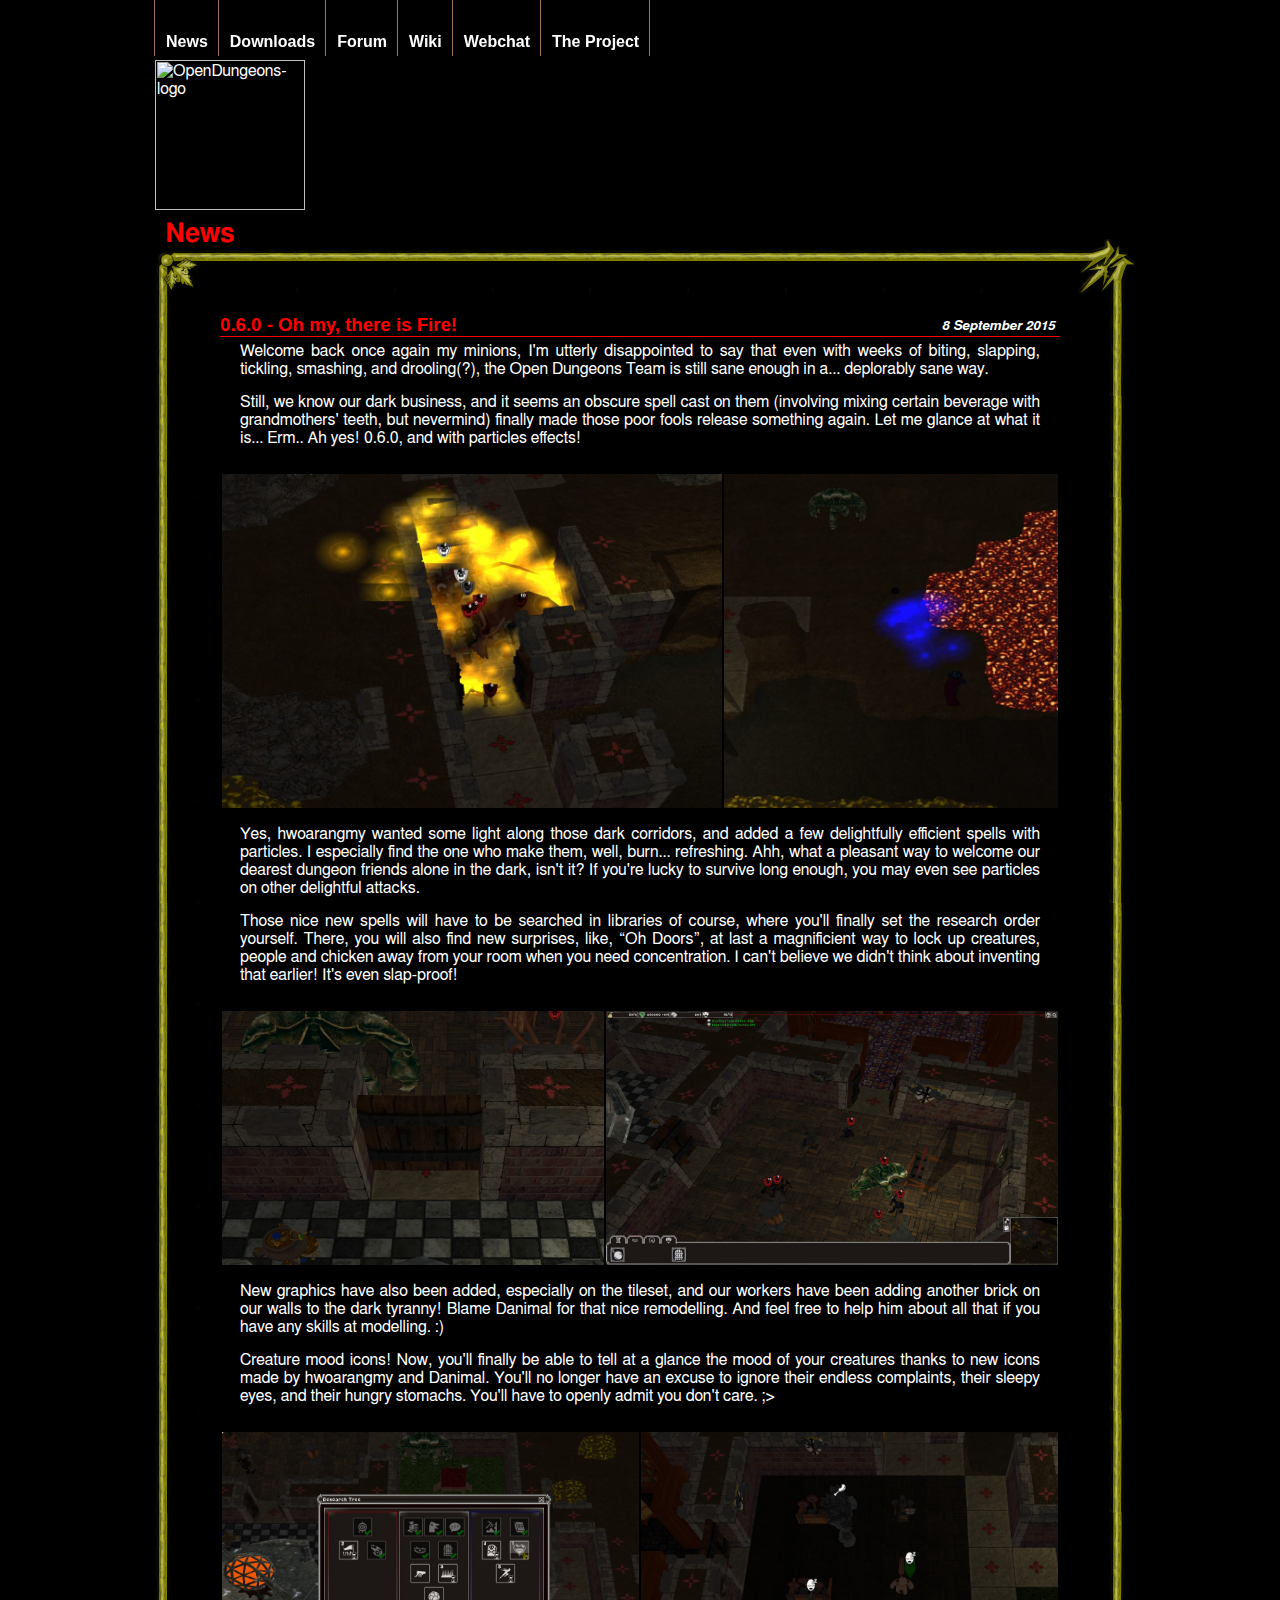
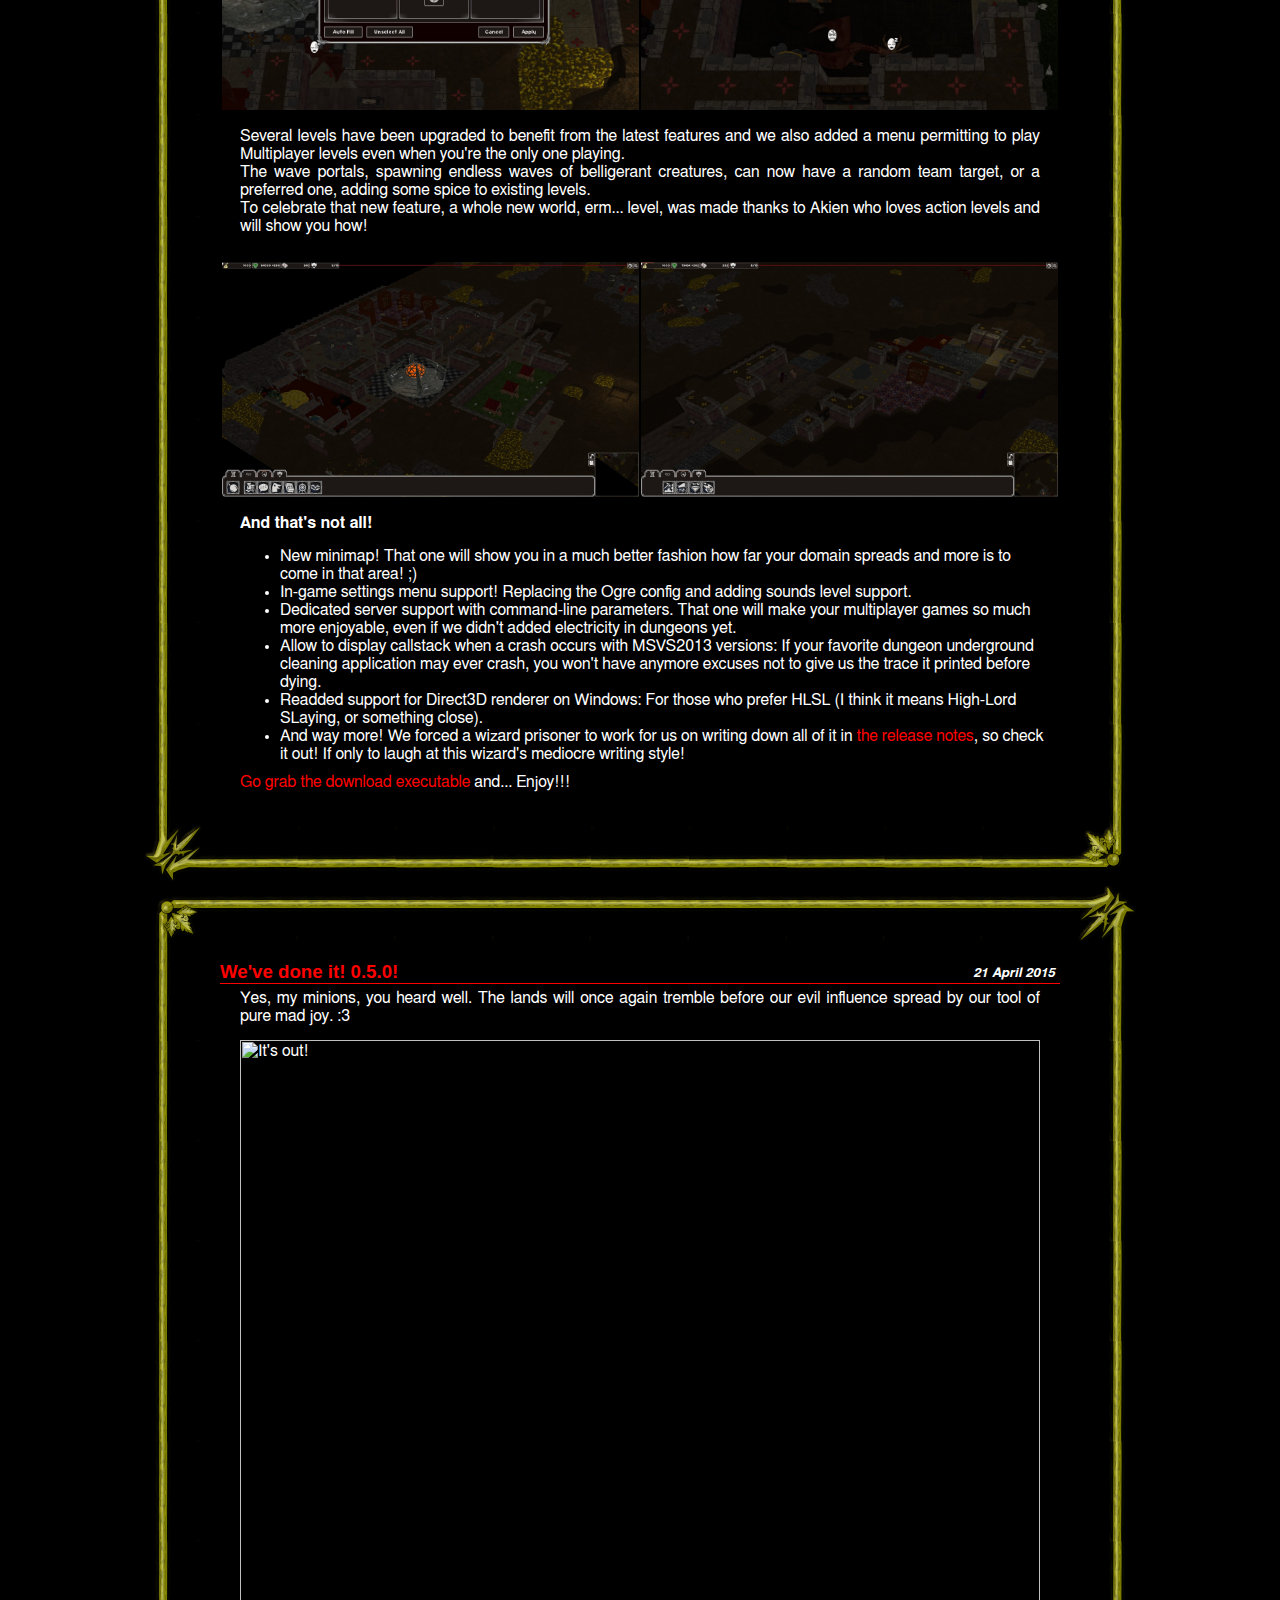
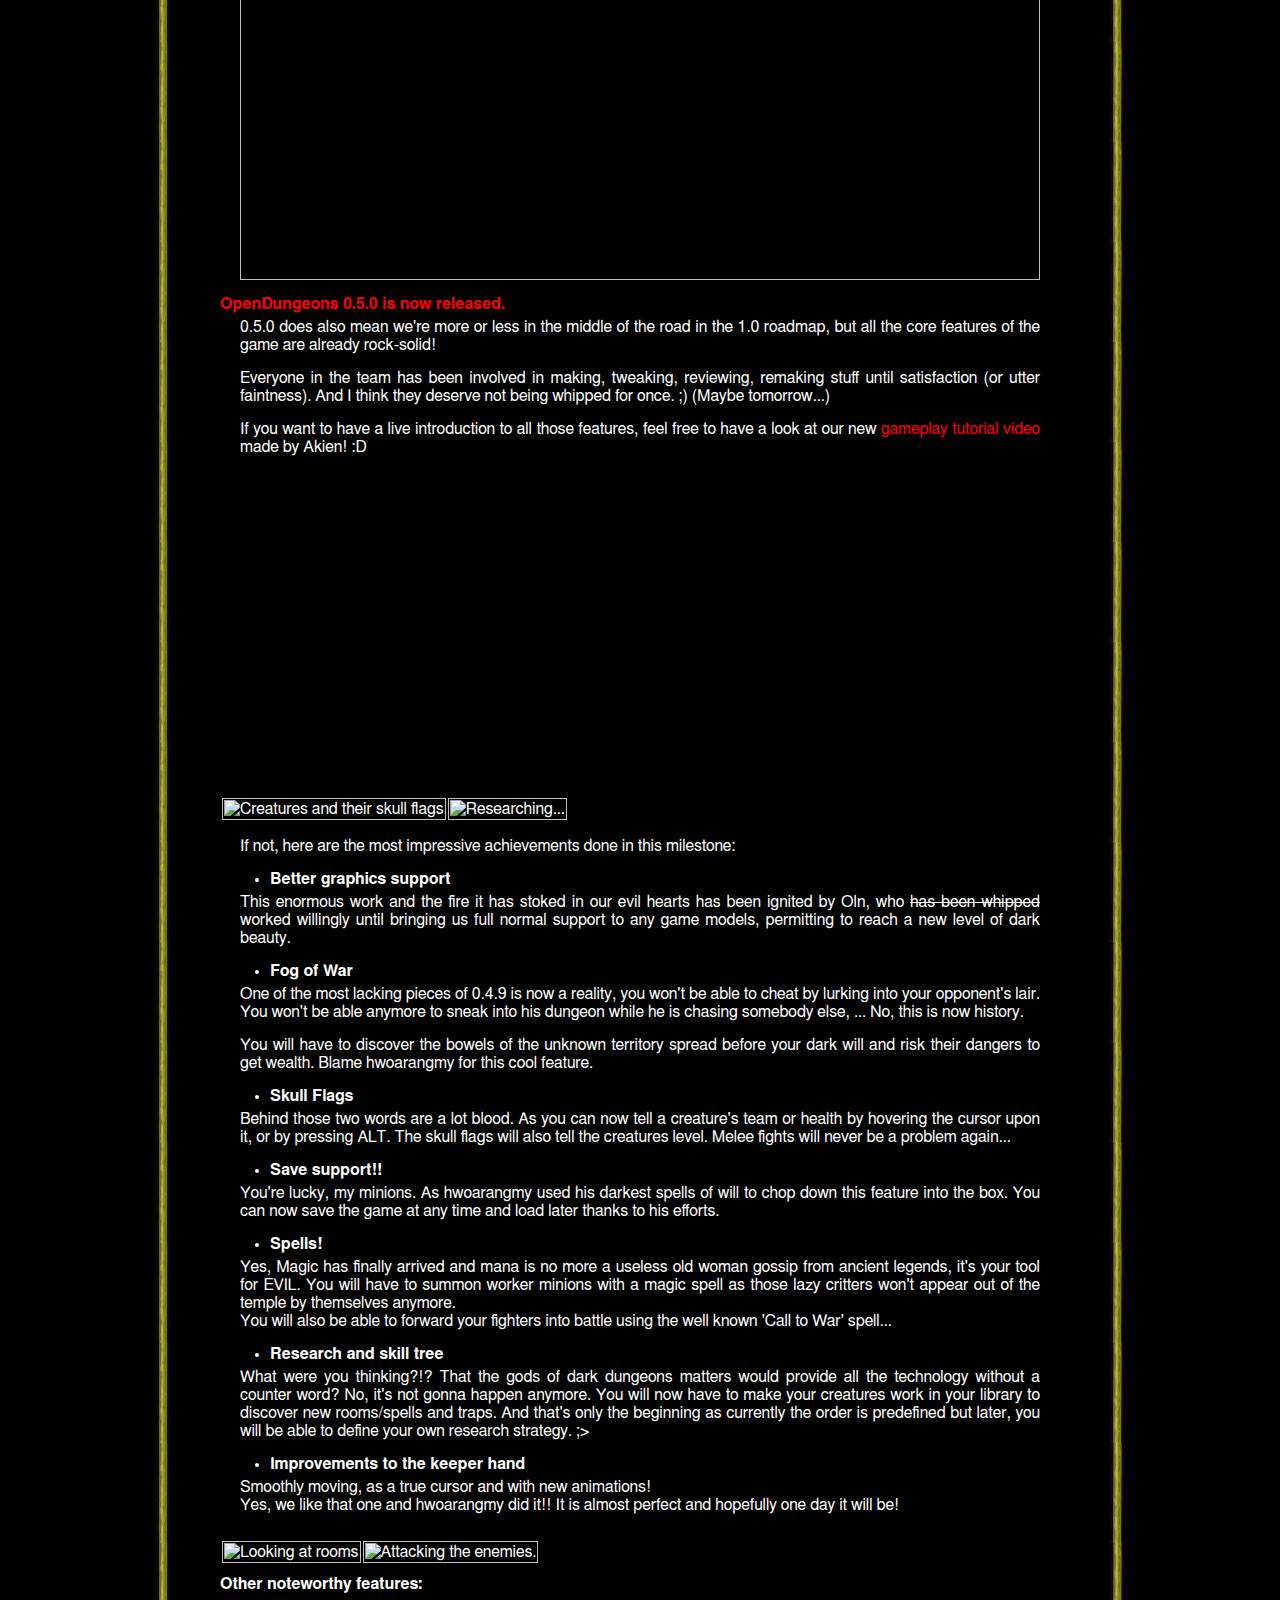
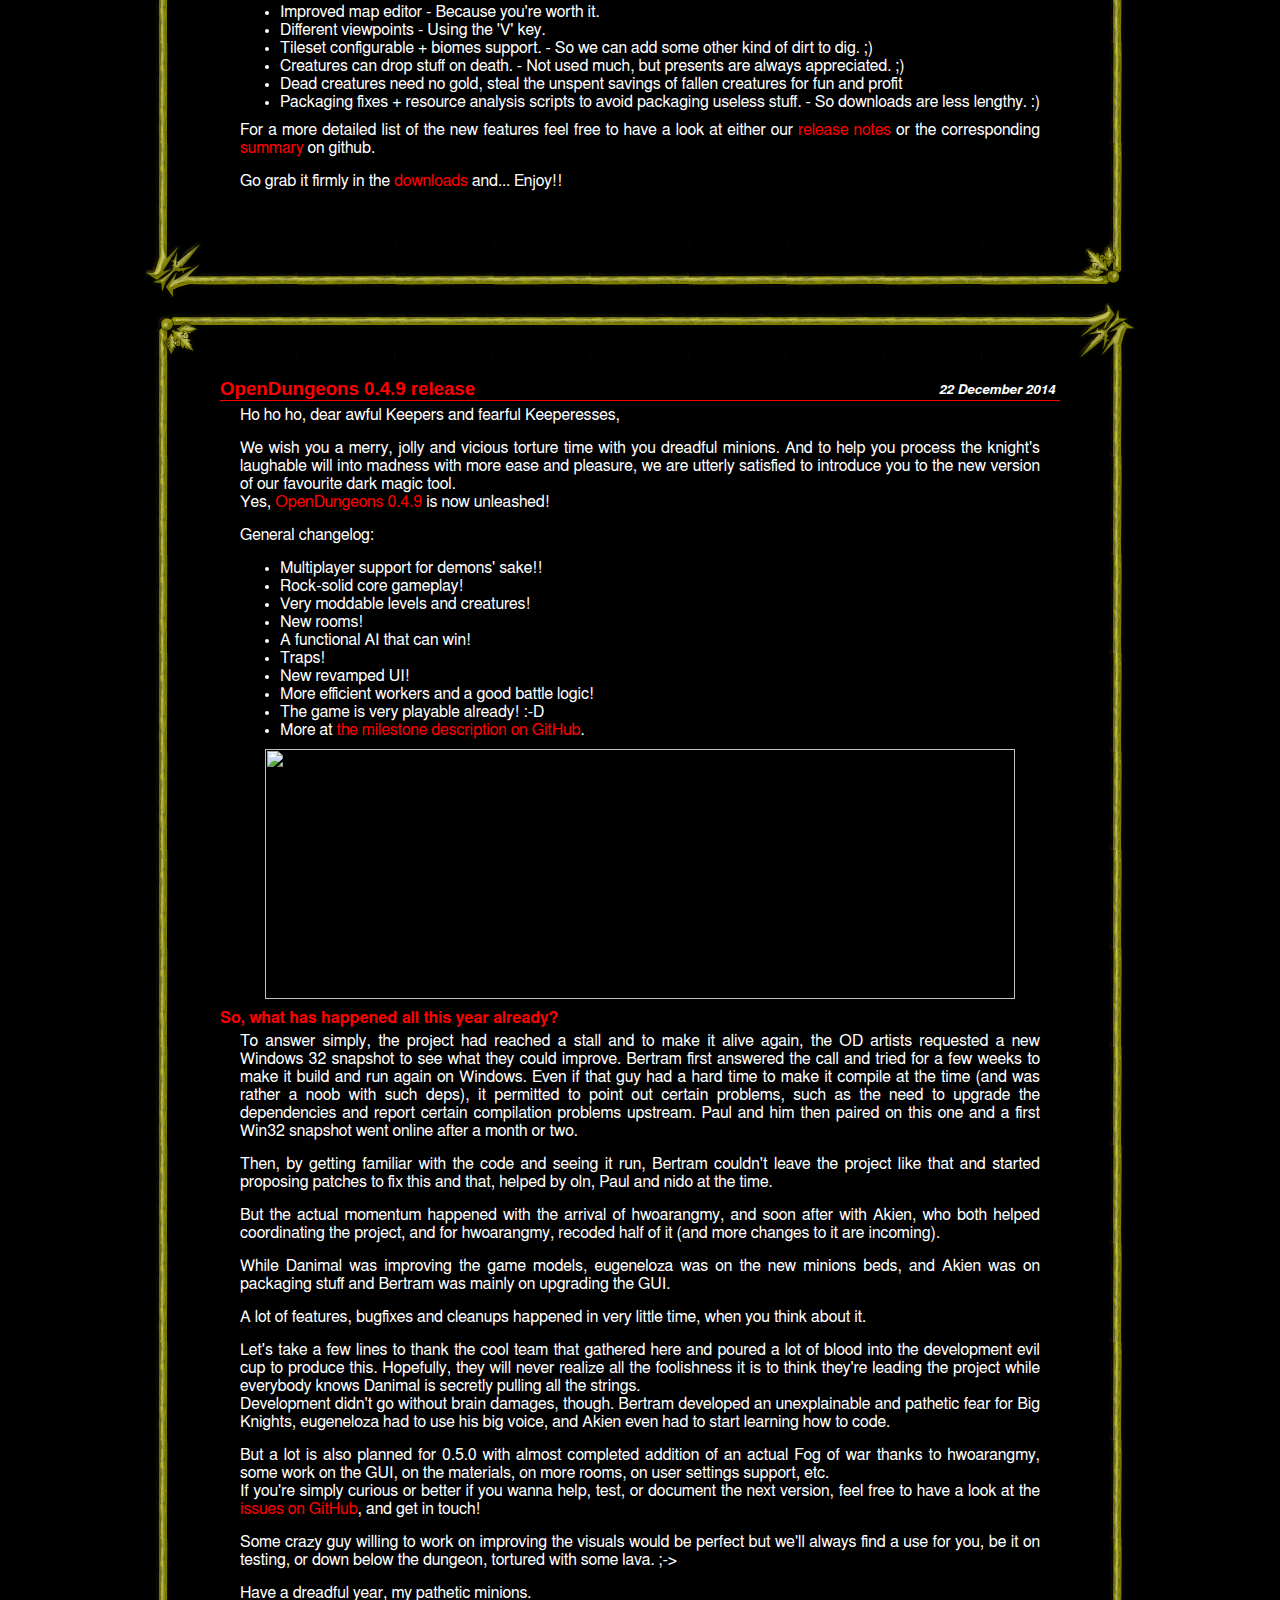
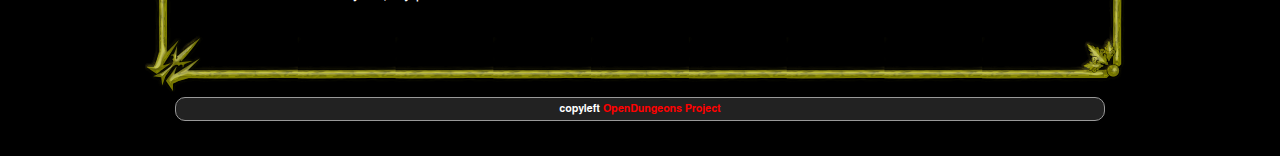
==== commit b5eac7fe: "Applying golden border en background on all pages' individual elements." ====
--- a/index.html
+++ b/index.html
@@ -3,7 +3,7 @@
         <title>OpenDungeons' Official Project Website</title>
         <link href="assets/img/favicon.svg" rel="icon" type="image/x-icon" />
         <link type="text/css" rel="stylesheet" href="assets/css/reset.css"/>
-        <link type="text/css" rel="stylesheet" href="assets/css/main.css"/>
+        <link type="text/css" rel="stylesheet" href="assets/css/default.css"/>
         <link type="text/css" rel="stylesheet" href="assets/css/colors.css"/>
         <link type="text/css" rel="stylesheet" href="assets/css/fonts.css"/>
         <link type="text/css" rel="stylesheet" href="assets/css/css3.css"/>
@@ -61,7 +61,7 @@
             <section id="content">
                 <h2><a name="news">News</a></h2>
 
-                <article class="news-item">
+                <article class="news-item golden-bordered-plate">
                     <h3>0.6.0 - Oh my, there is Fire!<span class="date">8 September 2015</span></h3>
 
                     <p>Welcome back once again my minions, I'm utterly disappointed to say that even with weeks of biting, slapping, tickling, smashing, and drooling(?), the Open Dungeons Team is still sane enough in a... deplorably sane way.</p>
@@ -125,7 +125,7 @@
                 <!-- News code visual separator -->
                 <hr>
 
-                <article class="news-item">
+                <article class="news-item golden-bordered-plate">
                     <h3>We've done it! 0.5.0!<span class="date">21 April 2015</span></h3>
 
                     <p>Yes, my minions, you heard well. The lands will once again tremble before our evil influence spread by our tool of pure mad joy. :3</p>
@@ -204,7 +204,7 @@
                 <!-- News code visual separator -->
                 <hr>
 
-                <article class="news-item">
+                <article class="news-item golden-bordered-plate">
                     <h3>OpenDungeons 0.4.9 release<span class="date">22 December 2014</span></h3>
                     <p>Ho ho ho, dear awful Keepers and fearful Keeperesses,</p>
 
--- a/assets/css/default.css
+++ b/assets/css/default.css
@@ -0,0 +1,159 @@
+/*elements*/
+a{
+
+}
+
+body{
+    padding-top:60px;
+}
+
+div{
+
+}
+
+
+
+h2{
+    margin-top:20px;
+    margin-bottom:20px;
+}
+
+h3{
+    margin-top:10px;
+    margin-bottom:10px;
+}
+
+hr{
+    height:25px;
+}
+
+li{
+    margin-left:50px;
+}
+
+p{
+    text-align:justify;
+    margin-left:20px;
+    margin-right:20px;
+    margin-top:5px;
+    margin-bottom:15px;
+}
+
+s{
+    text-decoration: line-through;
+}
+
+ul{
+    margin:10px;
+}
+
+
+
+
+/*main menu*/
+nav#mainmenu{
+    width:100%;
+    height:70px;
+    position:fixed;
+    top:0;
+    left:0;
+}
+
+nav#mainmenu ul{
+    width:970px;
+    margin:0 auto;
+    border-style:solid;
+    border-width:0px 1px;
+}
+
+nav#mainmenu ul li{
+    display:inline-block;
+    margin:0;
+}
+
+nav#mainmenu ul li a{
+    display:inline-block;
+    height:50px;
+    padding:3px 10px;
+    border-style:solid;
+    border-width:0px 1px;
+    vertical-align:middle;
+}
+
+nav#mainmenu ul li a h2{
+    display:block;
+    margin:0;
+    padding:0;
+    height:14px;
+}
+
+nav#mainmenu ul li a div.icon{
+    display:block;
+    margin:0px auto;
+    height:30px;
+    width:30px;
+}
+
+/*wrapper*/
+
+div#wrapper{
+    width:970px;
+    margin:0 auto;
+    padding-bottom: 20px;
+}
+
+
+/*header*/
+header{
+    height:150px;
+}
+
+header img#logo{
+    height:150px;
+}
+
+
+/*page content*/
+section#content{
+    padding:10px;
+}
+
+section#content img{
+    display: block;
+    margin: 10px auto;
+}
+
+section#content h2,
+section#content h3{
+    margin-top:0px;
+    margin-bottom:5px;
+}
+
+/*Headings*/
+h5.li{
+    margin-left:50px;
+    display:list-item;
+    list-style-type:disc;
+}
+
+h3 span.date{
+    padding:5px;
+    float:right;
+}
+
+h3{
+    border-bottom-style:solid;
+    border-bottom-width:1px;
+}
+
+footer p{
+    text-align: center;
+    padding:5px;
+    border-width:1px;
+    border-style:solid;
+}
+
+.golden-bordered-plate{
+    margin-bottom: 10px;
+    margin-top: 10px;
+}
--- a/assets/css/colors.css
+++ b/assets/css/colors.css
@@ -90,7 +90,7 @@
 
 
 /*page content*/
-section#content{
+.golden-bordered-plate{
     background:url(../img/transparent-black-background-opendungeons.png) repeat;
 }
 
--- a/assets/css/css3.css
+++ b/assets/css/css3.css
@@ -1,4 +1,4 @@
-article.news-item{
+.golden-bordered-plate{
     border: 55px solid transparent;
     /* Safari */
     -webkit-border-image: url(../img/opendungeons_golden_border.png) 55 55 round;
@@ -8,6 +8,7 @@
     -moz-border-image: url(../img/opendungeons_golden_border.png) 55 55 round;
     /* Modern browsers */
     border-image: url(../img/opendungeons_golden_border.png) 55 55 round;
+    border-image-outset:20px;
 }
 
 footer p{
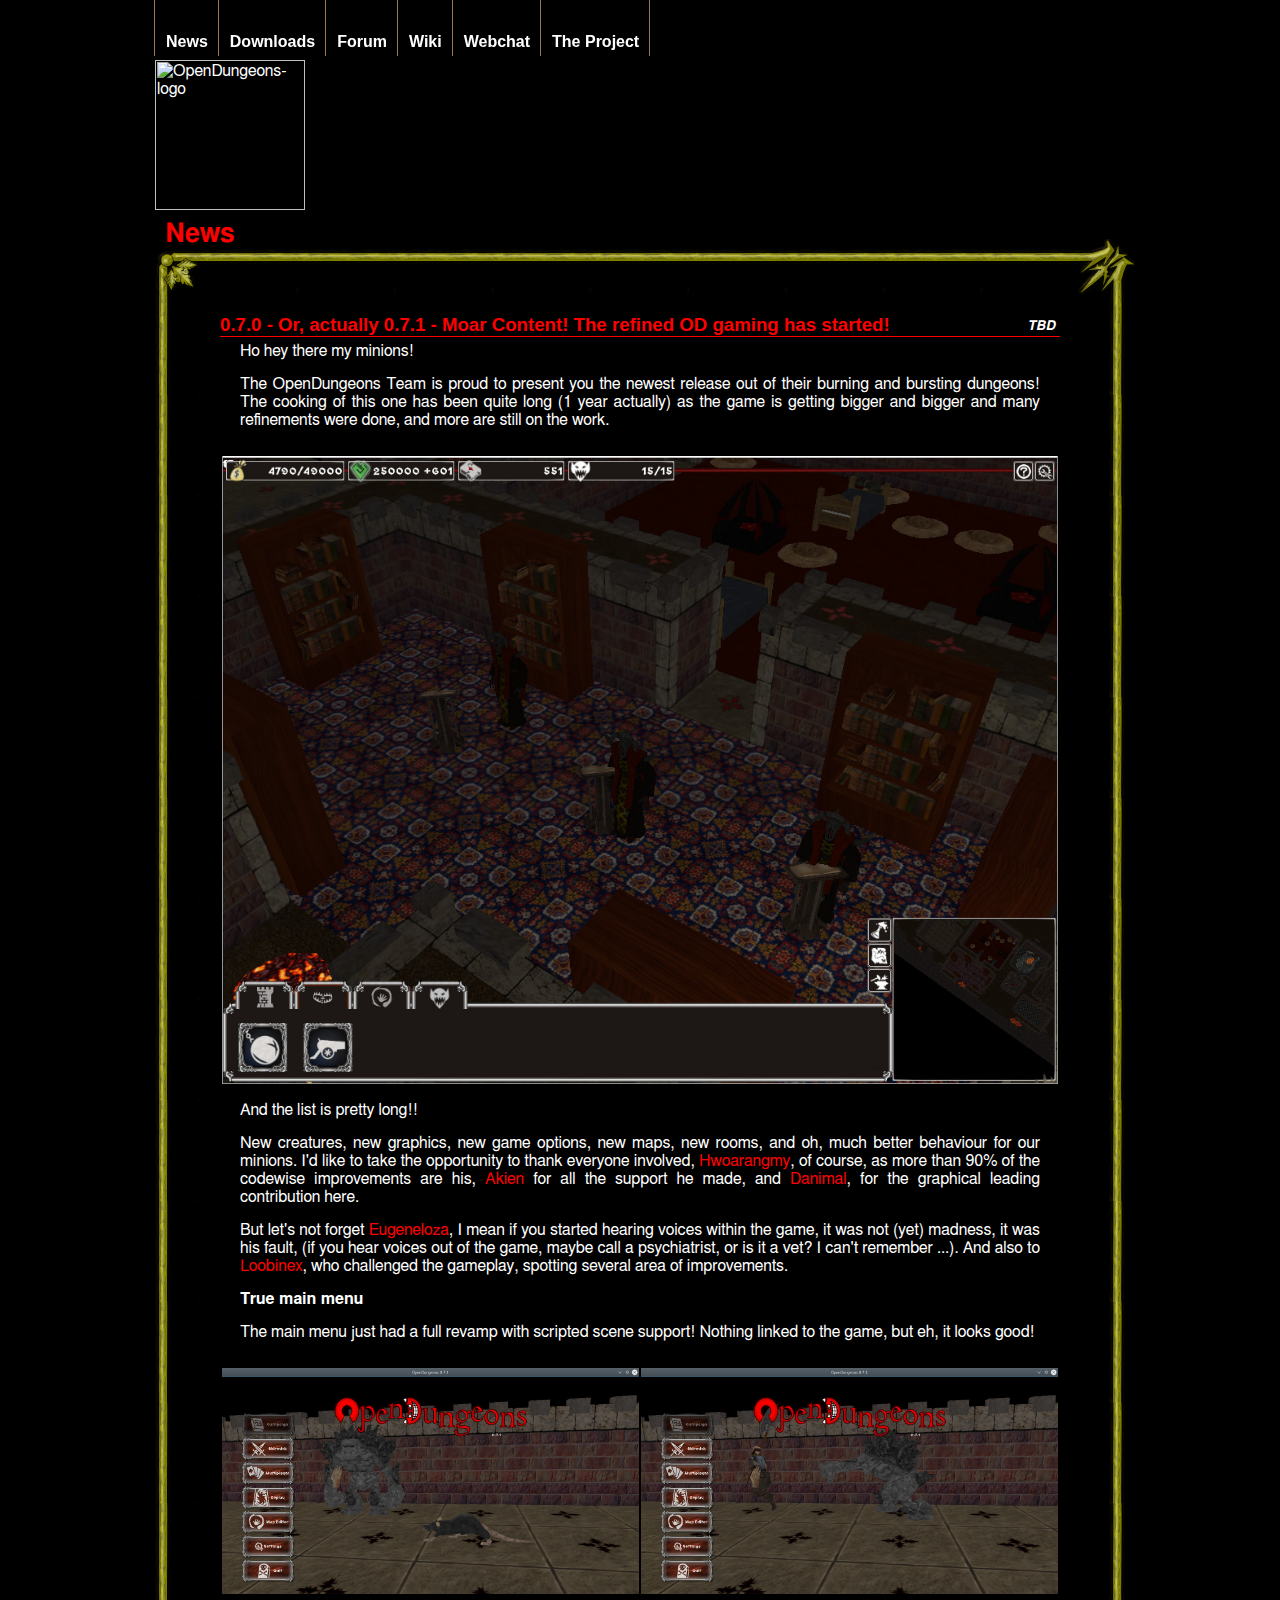
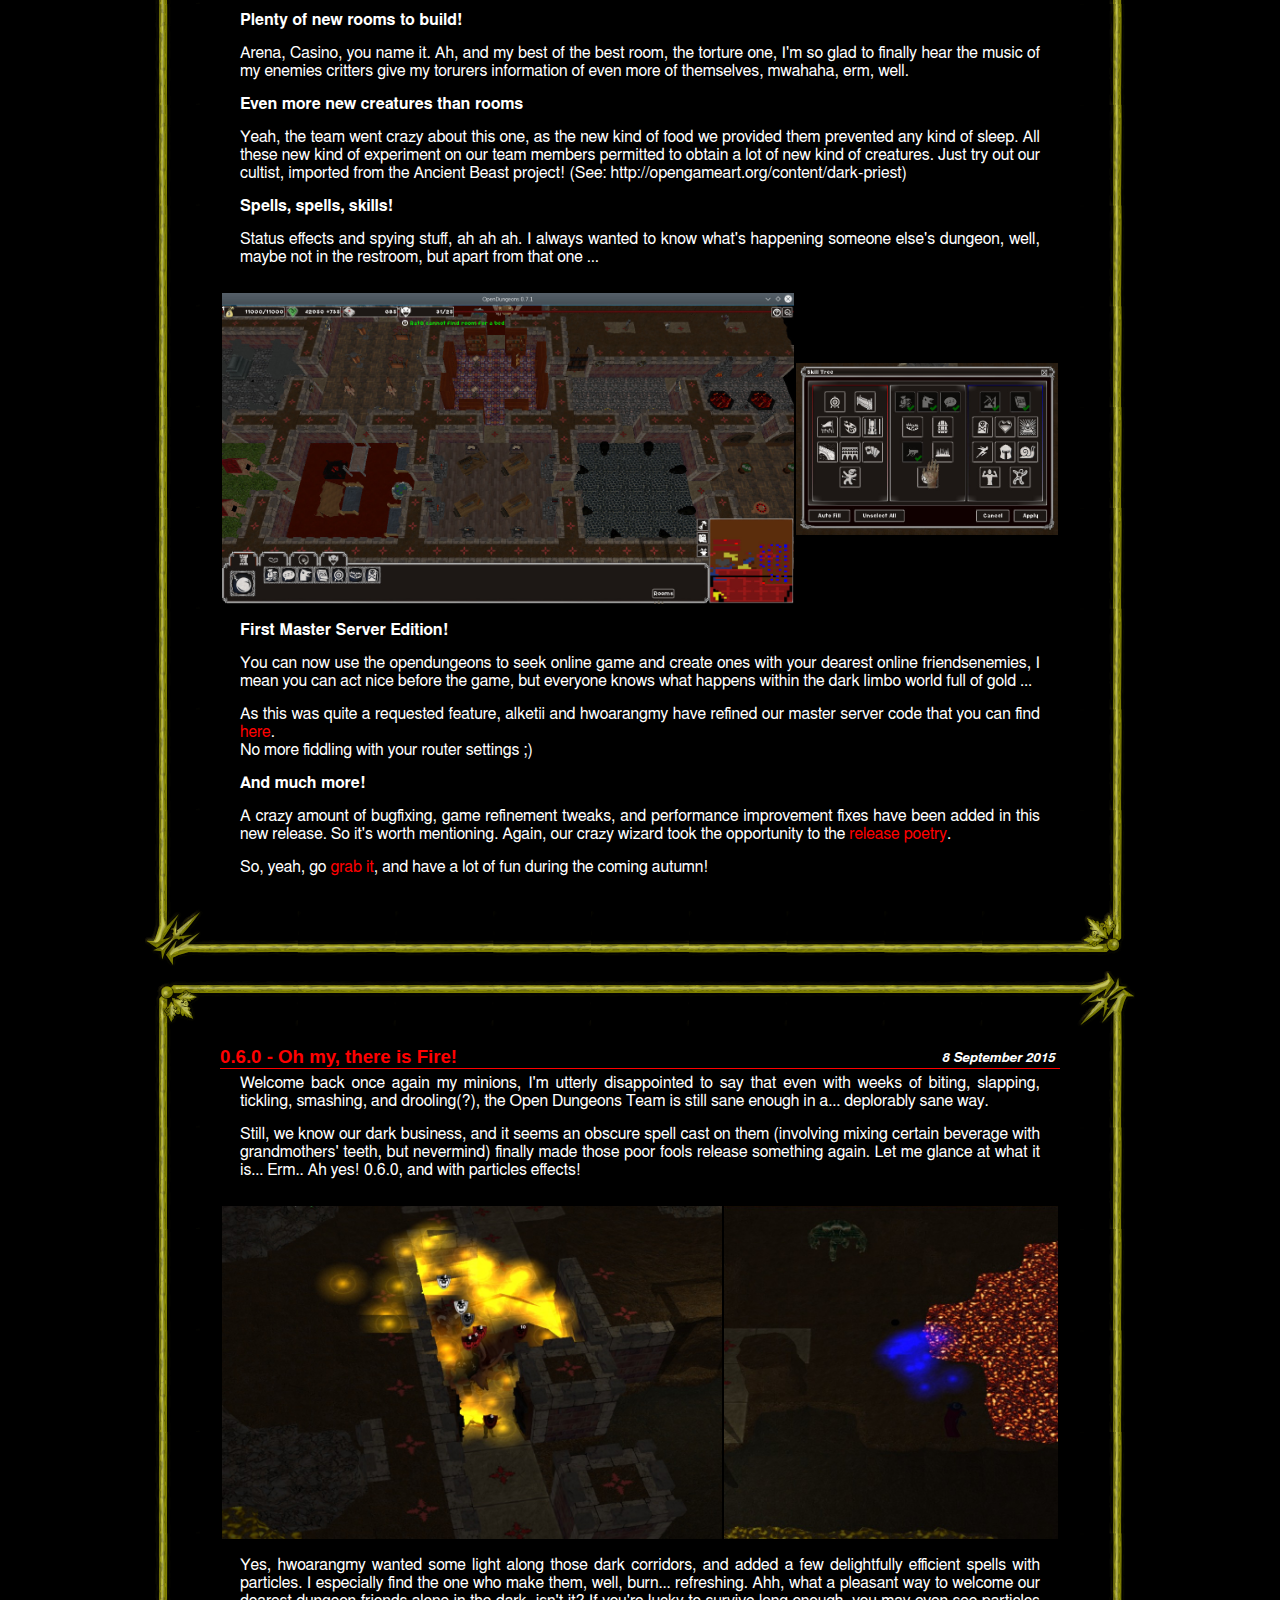
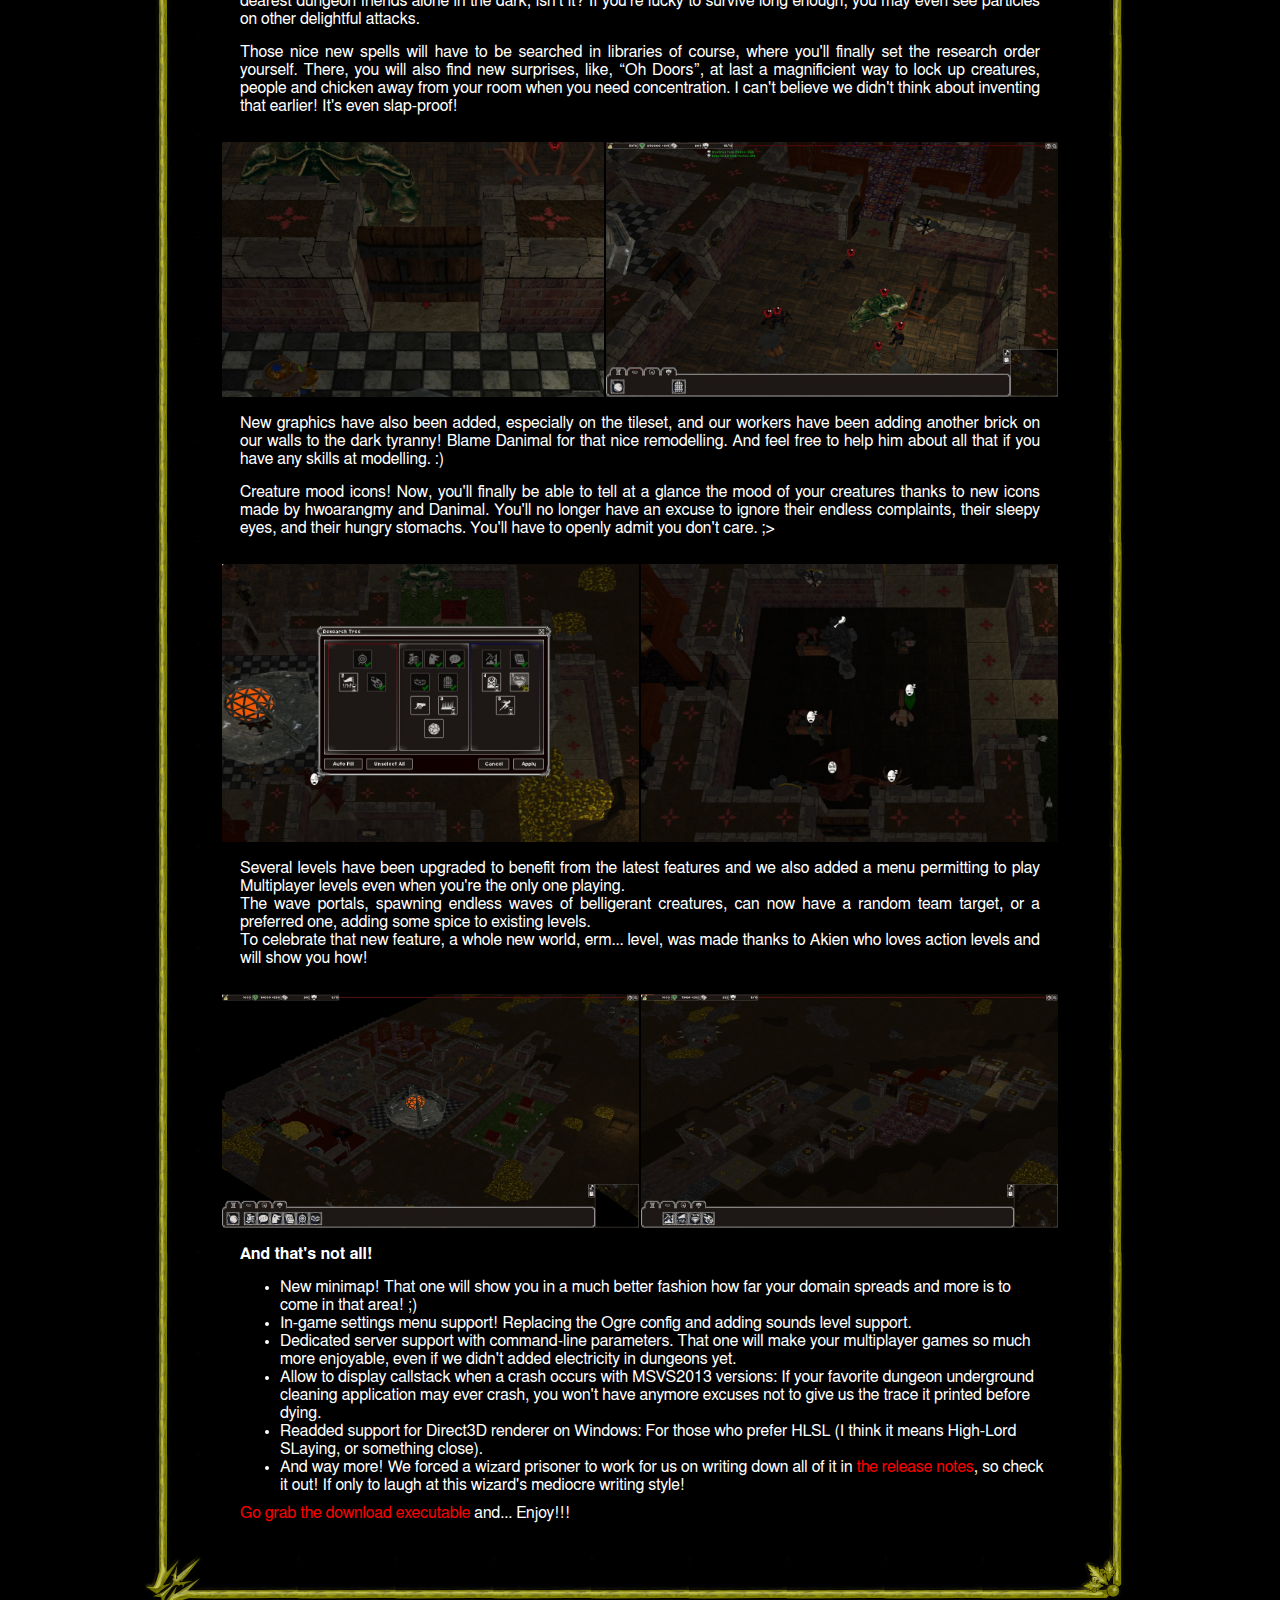
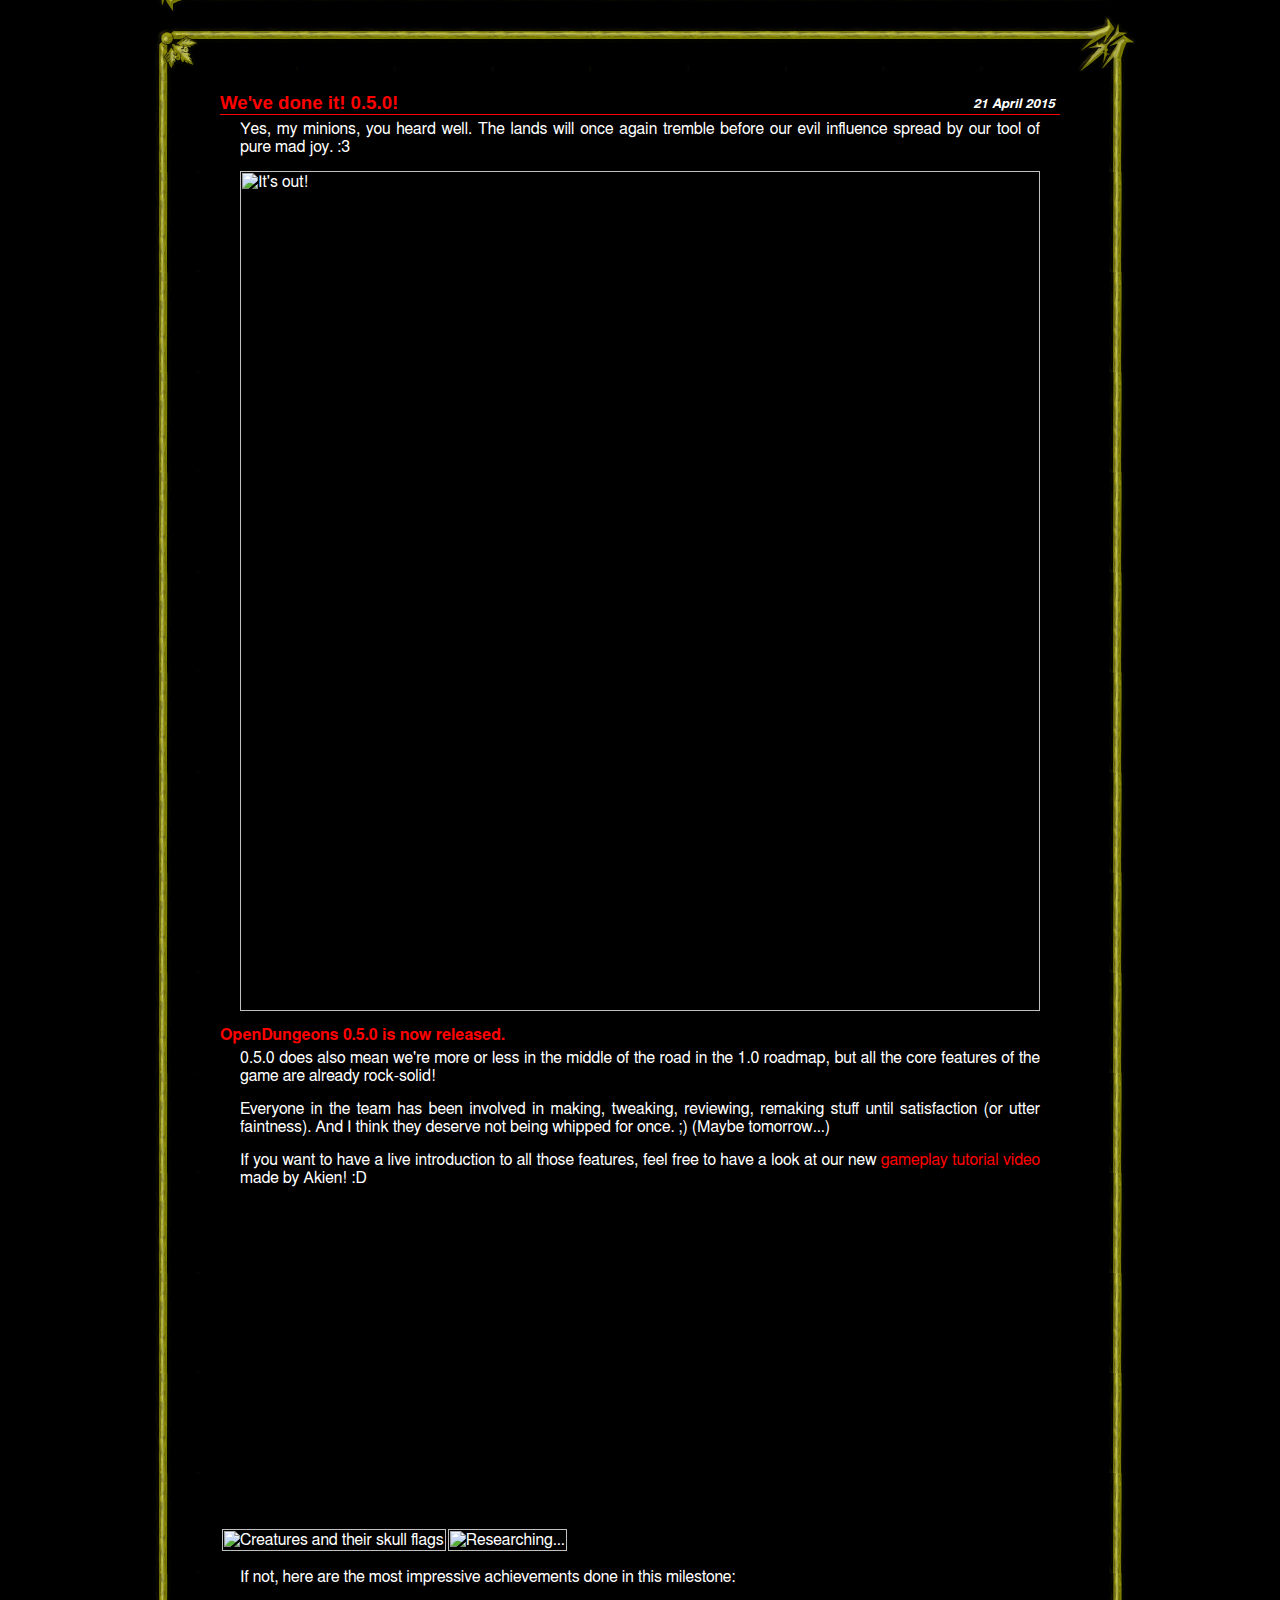
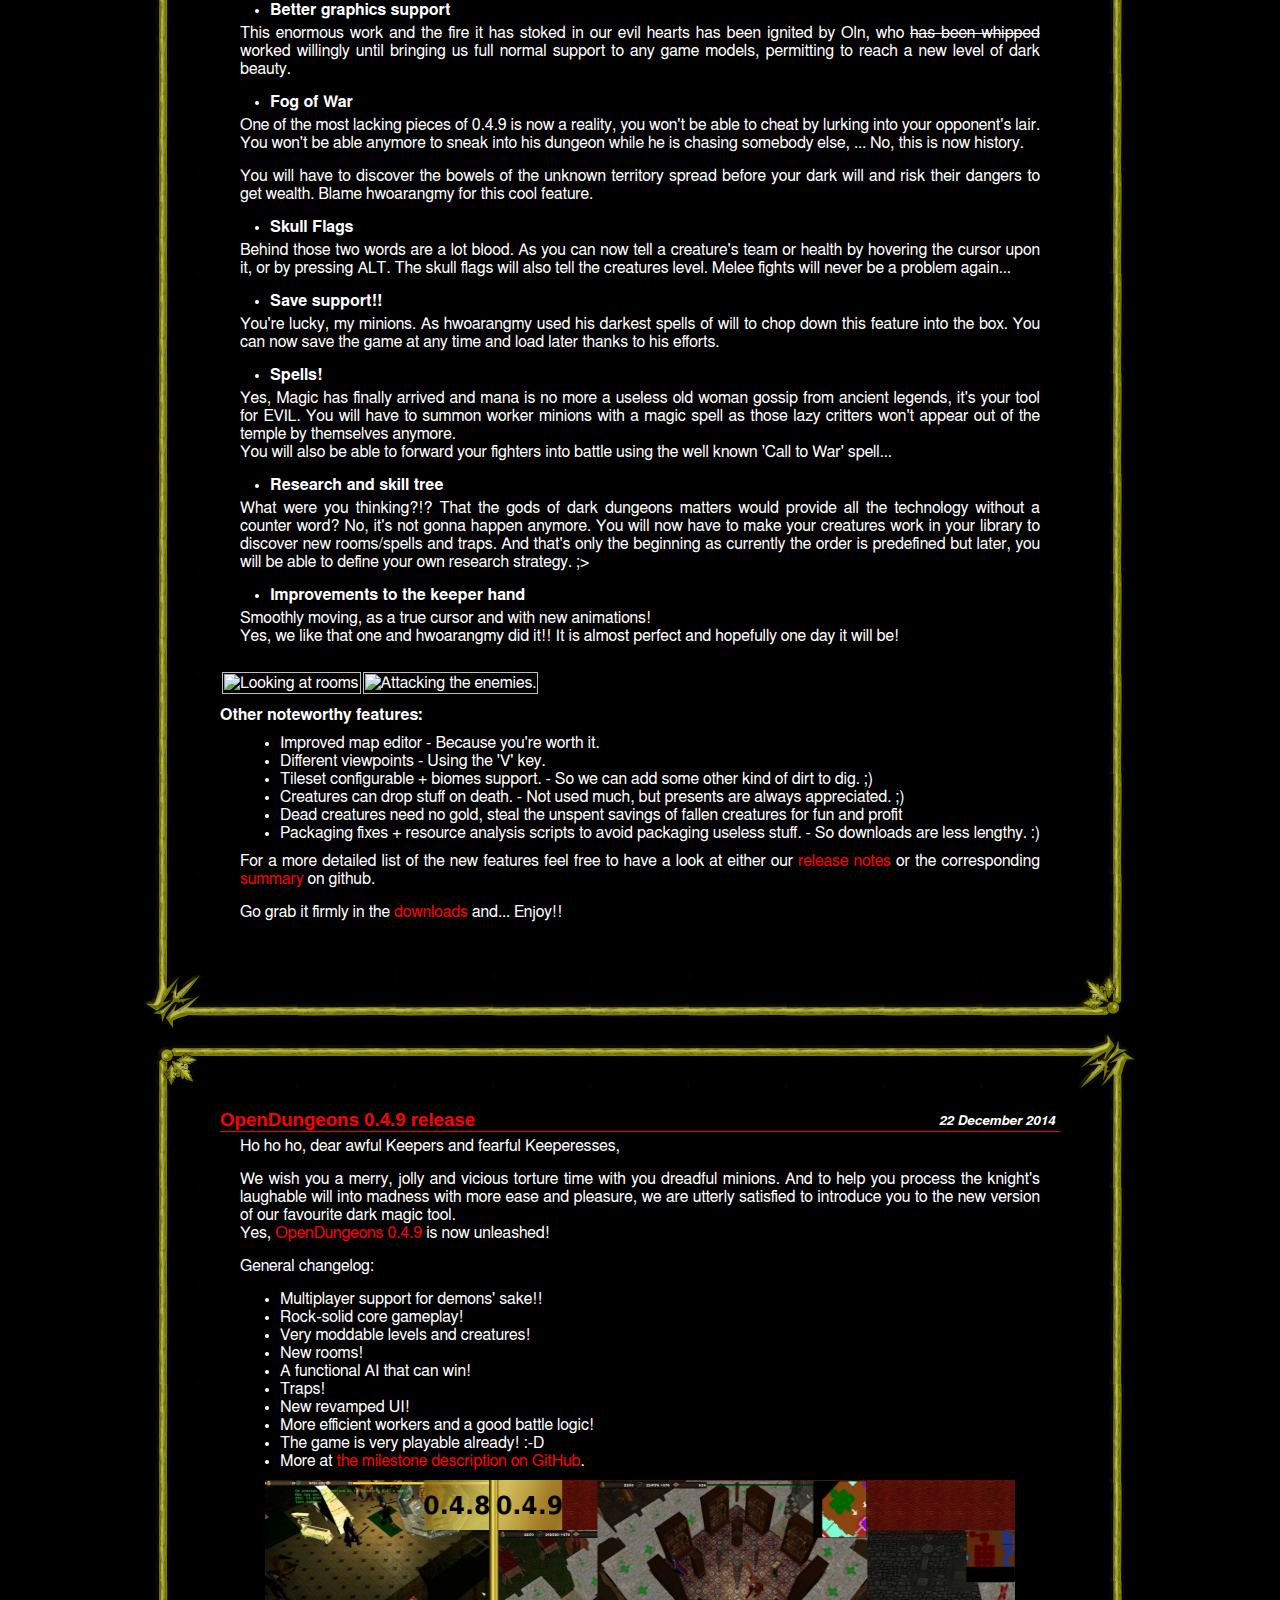
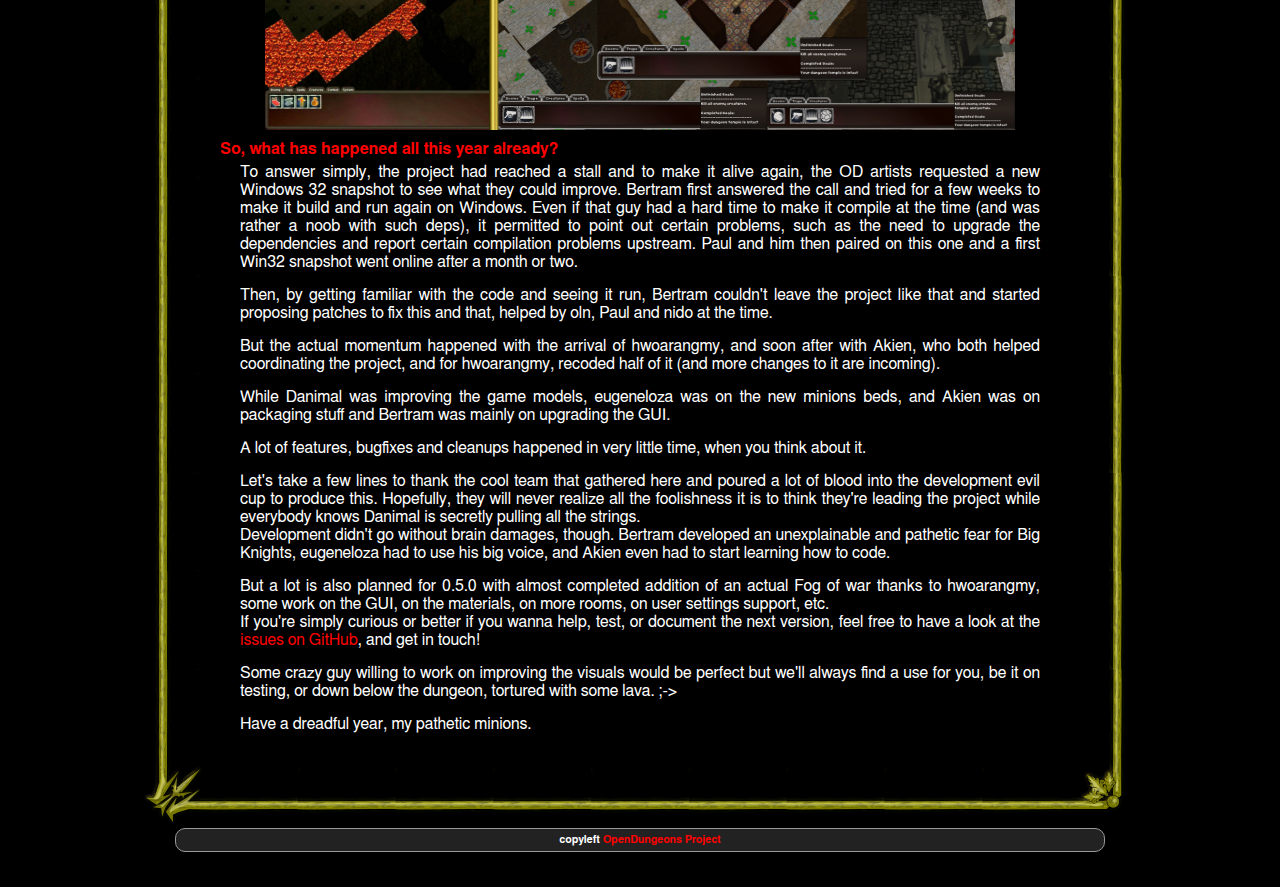
==== commit 3f59197f: "Added 0.7.1 release notes + download links." ====
--- a/index.html
+++ b/index.html
@@ -62,6 +62,75 @@
                 <h2><a name="news">News</a></h2>
 
                 <article class="news-item golden-bordered-plate">
+                    <h3>0.7.0 - Or, actually 0.7.1 - Moar Content! The refined OD gaming has started!<span class="date">TBD</span></h3>
+
+                    <p>Ho hey there my minions!</p>
+
+                    <p>The OpenDungeons Team is proud to present you the newest release out of their burning and bursting dungeons! The cooking of this one has been quite long (1 year actually) as the game is getting bigger and bigger and many refinements were done, and more are still on the work.</p>
+
+                    <table>
+                        <tr>
+                            <td><a href="media/images/0.7.1_overview1.jpg" target="_blank"><img src="media/images/0.7.1_overview1.jpg" alt="0.7.1 Overview" width="100%"/></a></td>
+                        </tr>
+                    </table>
+
+                    <p>And the list is pretty long!!</p>
+
+                    <p>New creatures, new graphics, new game options, new maps, new rooms, and oh, much better behaviour for our minions.
+                    I'd like to take the opportunity to thank everyone involved, <a href="https://github.com/hwoarangmy" target="_blank">Hwoarangmy</a>, of course, as more than 90% of the codewise improvements are his, <a href="https://github.com/akien-mga" target="_blank">Akien</a> for all the support he made, and <a href="http://opengameart.org/users/danimal" target="_blank">Danimal</a>, for the graphical leading contribution here.</p>
+
+                    <p>But let's not forget <a href="https://github.com/eugeneloza" target="_blank">Eugeneloza</a>, I mean if you started hearing voices within the game, it was not (yet) madness, it was his fault, (if you hear voices out of the game, maybe call a psychiatrist, or is it a vet? I can't remember ...).
+                    And also to <a href="https://github.com/loobinex" target="_blank">Loobinex</a>, who challenged the gameplay, spotting several area of improvements.</p>
+
+                    <p><strong>True main menu</strong></p>
+
+                    <p>The main menu just had a full revamp with scripted scene support! Nothing linked to the game, but eh, it looks good!</p>
+
+                    <table>
+                        <tr>
+                            <td><a href="media/images/0.7.1_main_menu1.jpg" target="_blank"><img src="media/images/0.7.1_main_menu1.jpg" alt="Main Menu 1" width="100%"/></a></td>
+                            <td><a href="media/images/0.7.1_main_menu2.jpg" target="_blank"><img src="media/images/0.7.1_main_menu2.jpg" alt="Fighting in the main menu." width="100%" /></a></td>
+                        </tr>
+                    </table>
+
+                    <p><strong>Plenty of new rooms to build!</strong></p>
+
+                    <p>Arena, Casino, you name it. Ah, and my best of the best room, the torture one, I'm so glad to finally hear the music of my enemies critters give my torurers information of even more of themselves, mwahaha, erm, well.</p>
+
+                    <p><strong>Even more new creatures than rooms</strong></p>
+
+                    <p>Yeah, the team went crazy about this one, as the new kind of food we provided them prevented any kind of sleep. All these new kind of experiment on our team members permitted to obtain a lot of new kind of creatures. Just try out our cultist, imported from the Ancient Beast project! (See: http://opengameart.org/content/dark-priest)</p>
+
+                    <p><strong>Spells, spells, skills!</strong></p>
+
+                    <p>Status effects and spying stuff, ah ah ah. I always wanted to know what's happening someone else's dungeon, well, maybe not in the restroom, but apart from that one ...</p>
+
+                    <table>
+                        <tr>
+                            <td><a href="media/images/0.7.1_new_rooms1.jpg" target="_blank"><img src="media/images/0.7.1_new_rooms1.jpg" alt="New rooms" width="100%"/></a></td>
+                            <td><a href="media/images/0.7.1_new_skills1.jpg" target="_blank"><img src="media/images/0.7.1_new_skills1.jpg" alt="and many, many, new skills!" width="100%"/></a></td>
+                        </tr>
+                    </table>
+
+                    <p><strong>First Master Server Edition!</strong></p>
+
+                    <p>You can now use the opendungeons to seek online game and create ones with your dearest online friendsenemies, I mean you can act nice before the game, but everyone knows what happens within the dark limbo world full of gold ...</p>
+
+                    <p>As this was quite a requested feature, alketii and hwoarangmy have refined our master server code that you can find <a href="https://github.com/OpenDungeons/OpenDungeons-masterserver" target="_blank">here</a>.<br/>
+                    No more fiddling with your router settings ;)</p>
+
+                    <p><strong>And much more!</strong></p>
+
+                    <p>A crazy amount of bugfixing, game refinement tweaks, and performance improvement fixes have been added in this new release. So it's worth mentioning. Again, our crazy wizard took the opportunity to the <a href="https://github.com/OpenDungeons/OpenDungeons/blob/0.7.0/RELEASE-NOTES.md" target="_blank">release poetry</a>.</p>
+
+                    <p>So, yeah, go <a href="downloads.html">grab it</a>, and have a lot of fun during the coming autumn!</p>
+
+                </article>
+
+                <!-- News code visual separator -->
+                <hr>
+
+                <article class="news-item golden-bordered-plate">
                     <h3>0.6.0 - Oh my, there is Fire!<span class="date">8 September 2015</span></h3>
 
                     <p>Welcome back once again my minions, I'm utterly disappointed to say that even with weeks of biting, slapping, tickling, smashing, and drooling(?), the Open Dungeons Team is still sane enough in a... deplorably sane way.</p>
@@ -119,7 +188,7 @@
                         <li>And way more! We forced a wizard prisoner to work for us on writing down all of it in <a href="https://github.com/OpenDungeons/OpenDungeons/blob/0.6.0/RELEASE-NOTES.md" target="_blank">the release notes</a>, so check it out! If only to laugh at this wizard's mediocre writing style!
                     </ul>
 
-                    <p><a href="#downloads">Go grab the download executable</a> and... Enjoy!!!</p>
+                    <p><a href="downloads.html">Go grab the download executable</a> and... Enjoy!!!</p>
                 </article>
 
                 <!-- News code visual separator -->
@@ -198,7 +267,7 @@
 
                     <p>For a more detailed list of the new features feel free to have a look at either our <a href="https://github.com/OpenDungeons/OpenDungeons/blob/0.5.0/RELEASE-NOTES.md" target="_blank">release notes</a> or the corresponding <a href="https://github.com/OpenDungeons/OpenDungeons/issues/418" target="_blank">summary</a> on github.</p>
 
-                    <p>Go grab it firmly in the <a href="#downloads">downloads</a> and... Enjoy!!</p><br />
+                    <p>Go grab it firmly in the <a href="downloads.html">downloads</a> and... Enjoy!!</p><br />
                 </article>
 
                 <!-- News code visual separator -->
@@ -209,7 +278,7 @@
                     <p>Ho ho ho, dear awful Keepers and fearful Keeperesses,</p>
 
                     <p>We wish you a merry, jolly and vicious torture time with you dreadful minions. And to help you process the knight's laughable will into madness with more ease and pleasure, we are utterly satisfied to introduce you to the new version of our favourite dark magic tool.<br />
-                    Yes, <a href="#downloads">OpenDungeons 0.4.9</a> is now unleashed!</p>
+                    Yes, <a href="downloads.html">OpenDungeons 0.4.9</a> is now unleashed!</p>
 
                     <p>General changelog:</p>
                     <ul>
@@ -225,7 +294,7 @@
                         <li>More at <a href="https://github.com/OpenDungeons/OpenDungeons/issues/9">the milestone description on GitHub</a>.</li>
                     </ul>
 
-                    <a href="media/images/OD-0.4.8-0.4.9.png" target="_blank"><img src="media/images/OD-0.4.8-0.4.9.png" width="750px" height="250px"/></a>
+                    <a href="media/images/OD-0.4.8-0.4.9.jpg" target="_blank"><img src="media/images/OD-0.4.8-0.4.9.jpg" width="750px" height="250px"/></a>
 
                     <h4>So, what has happened all this year already?</h4>
 
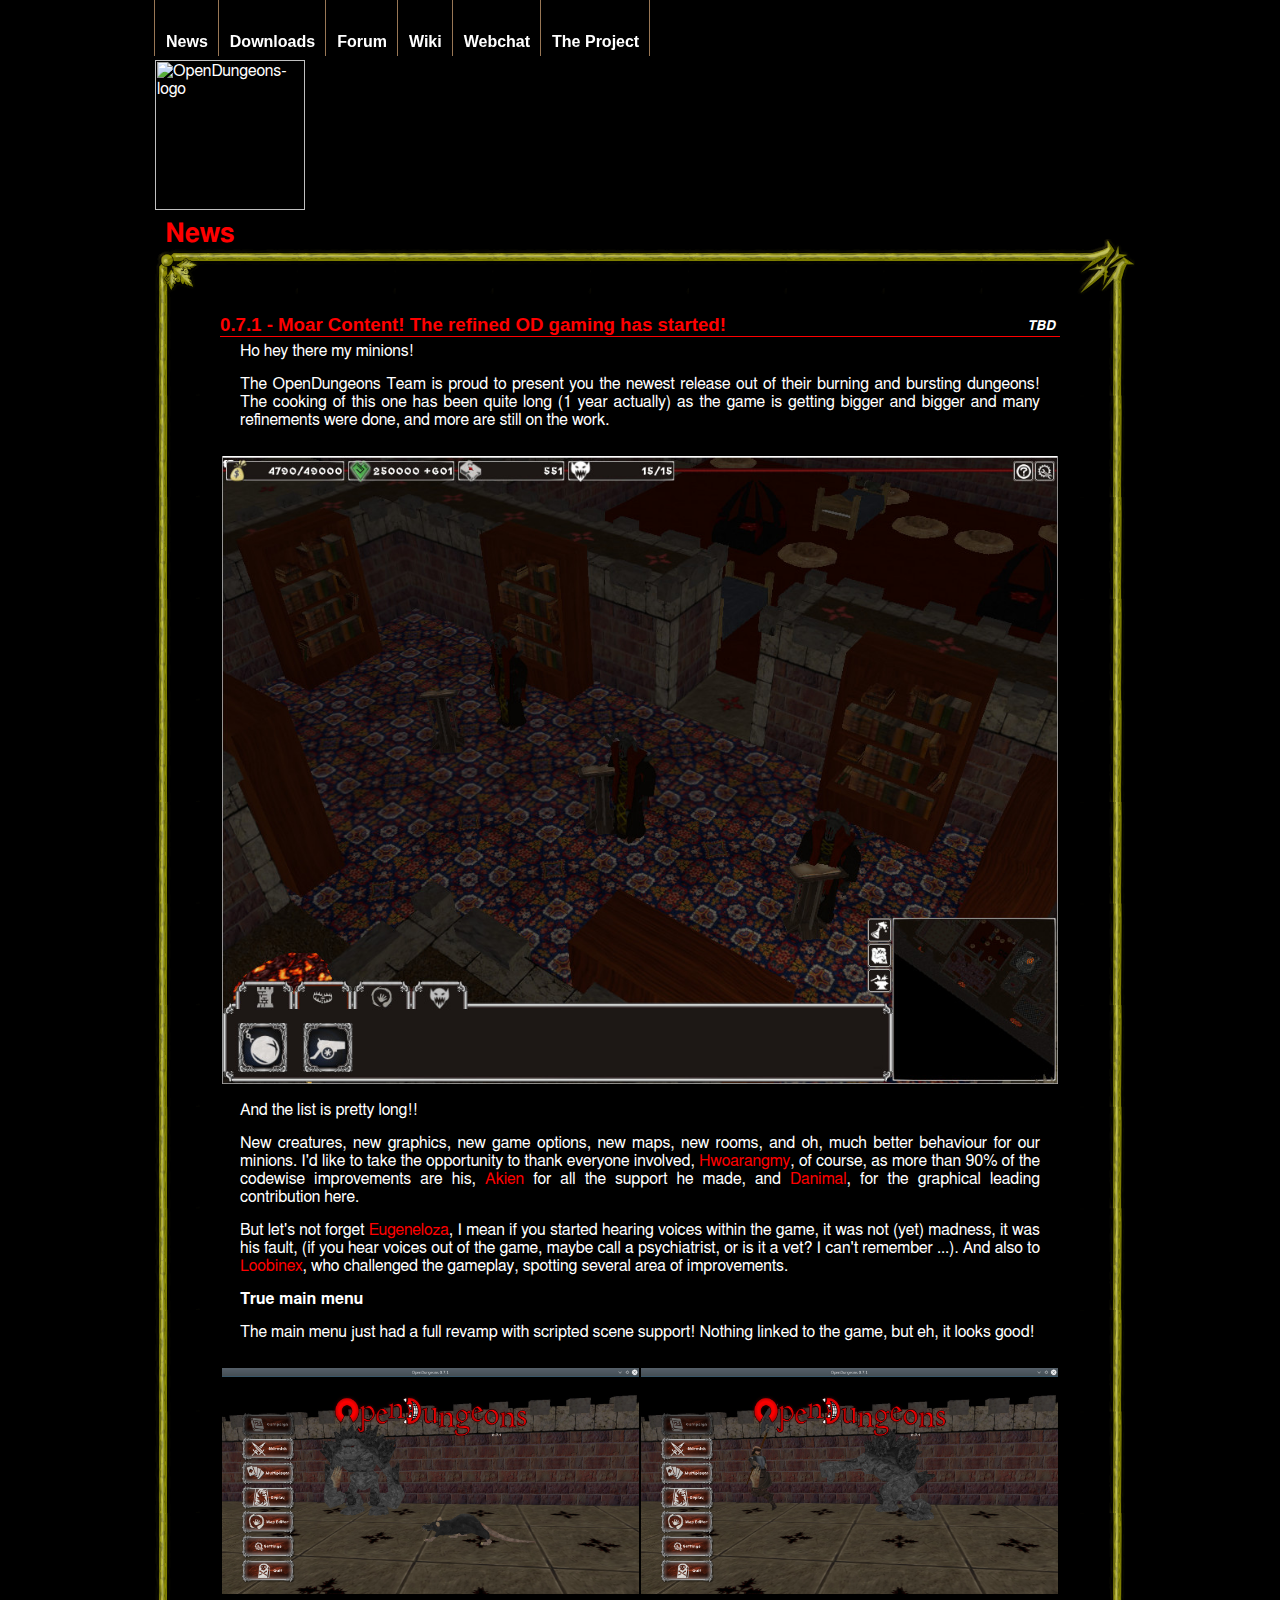
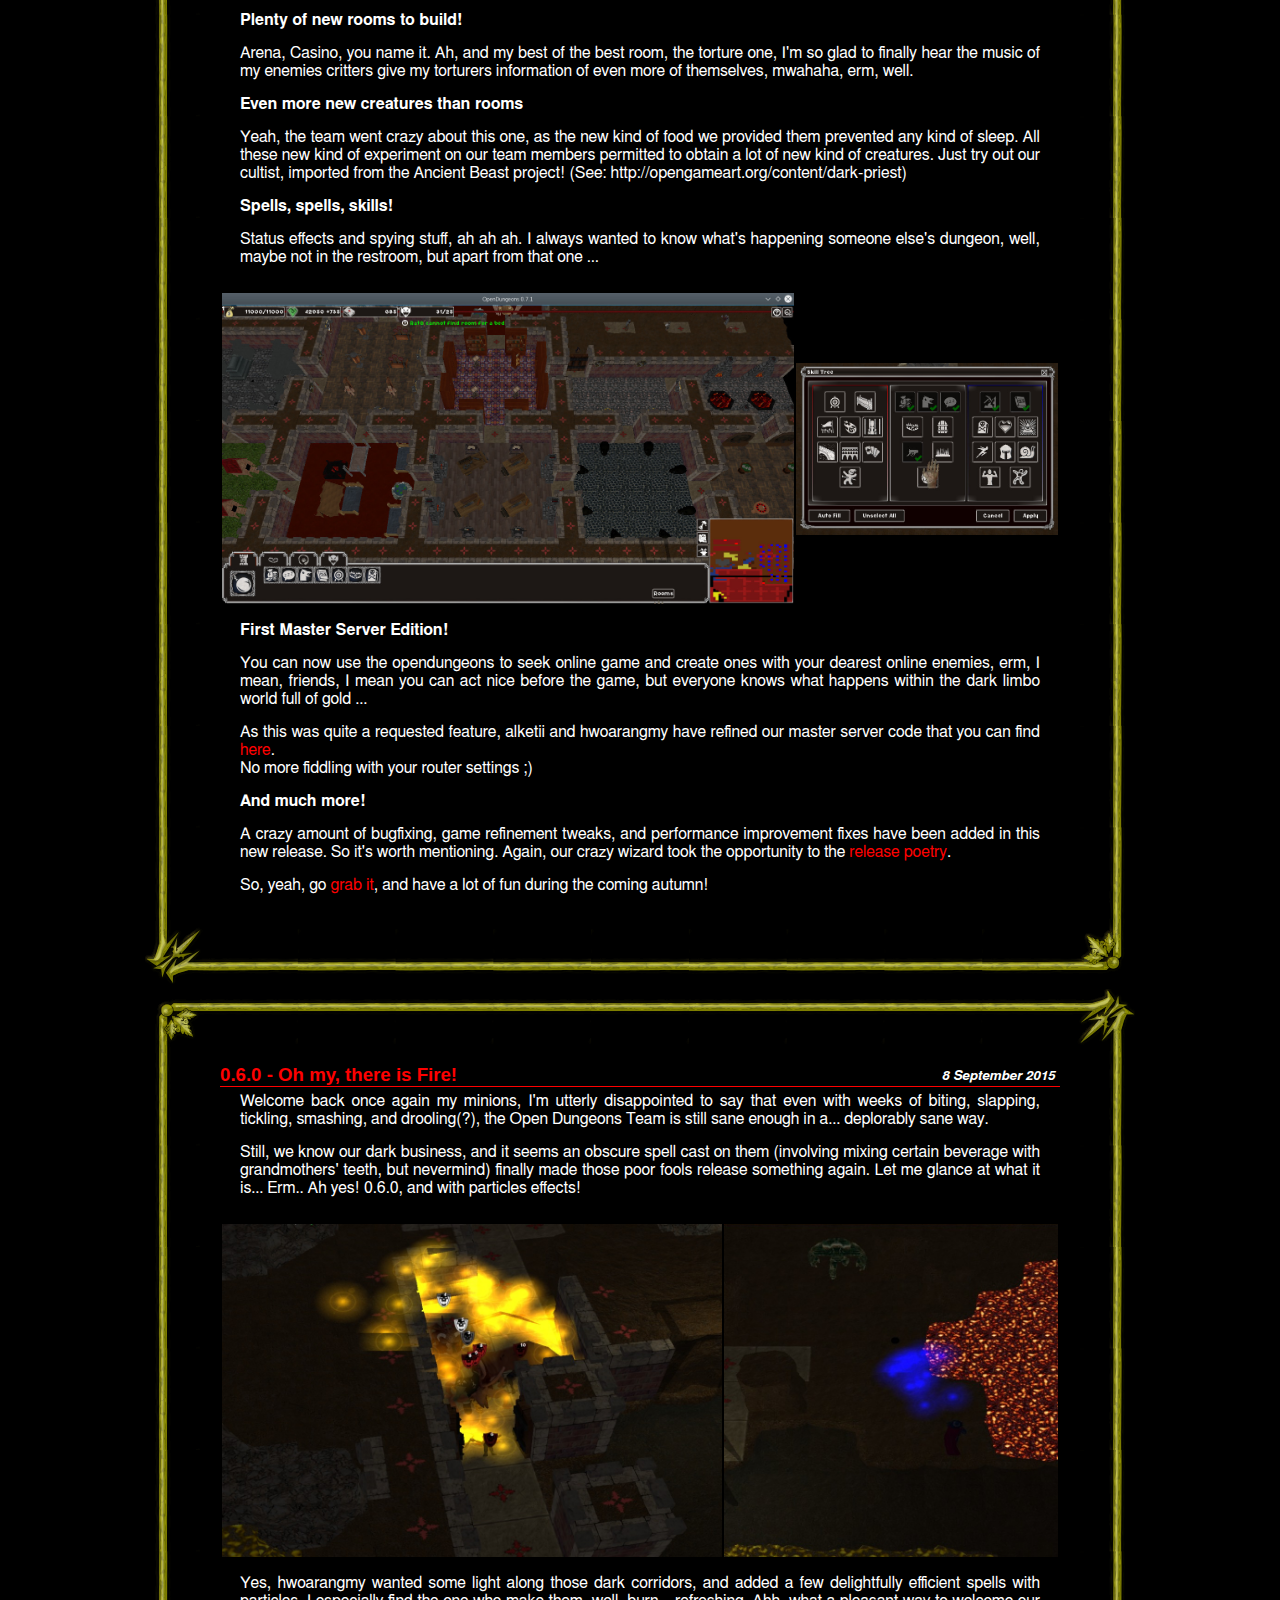
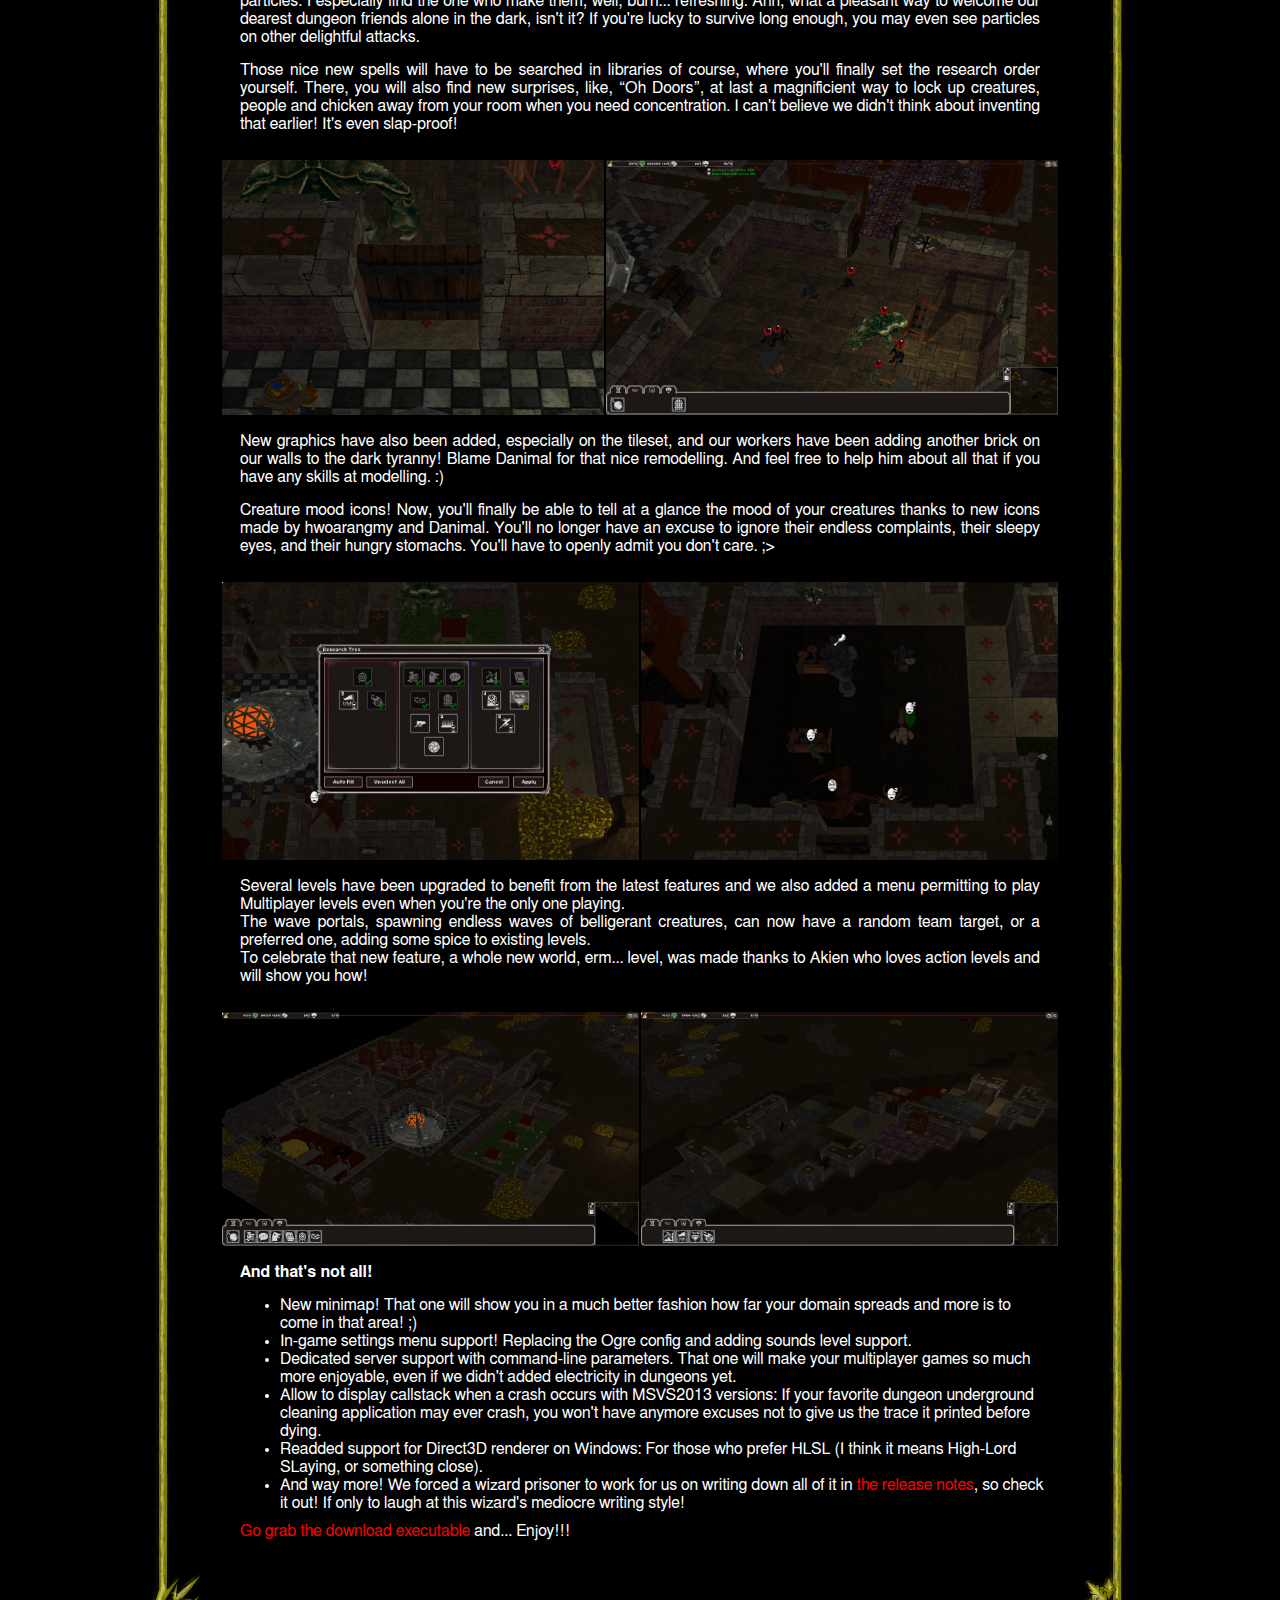
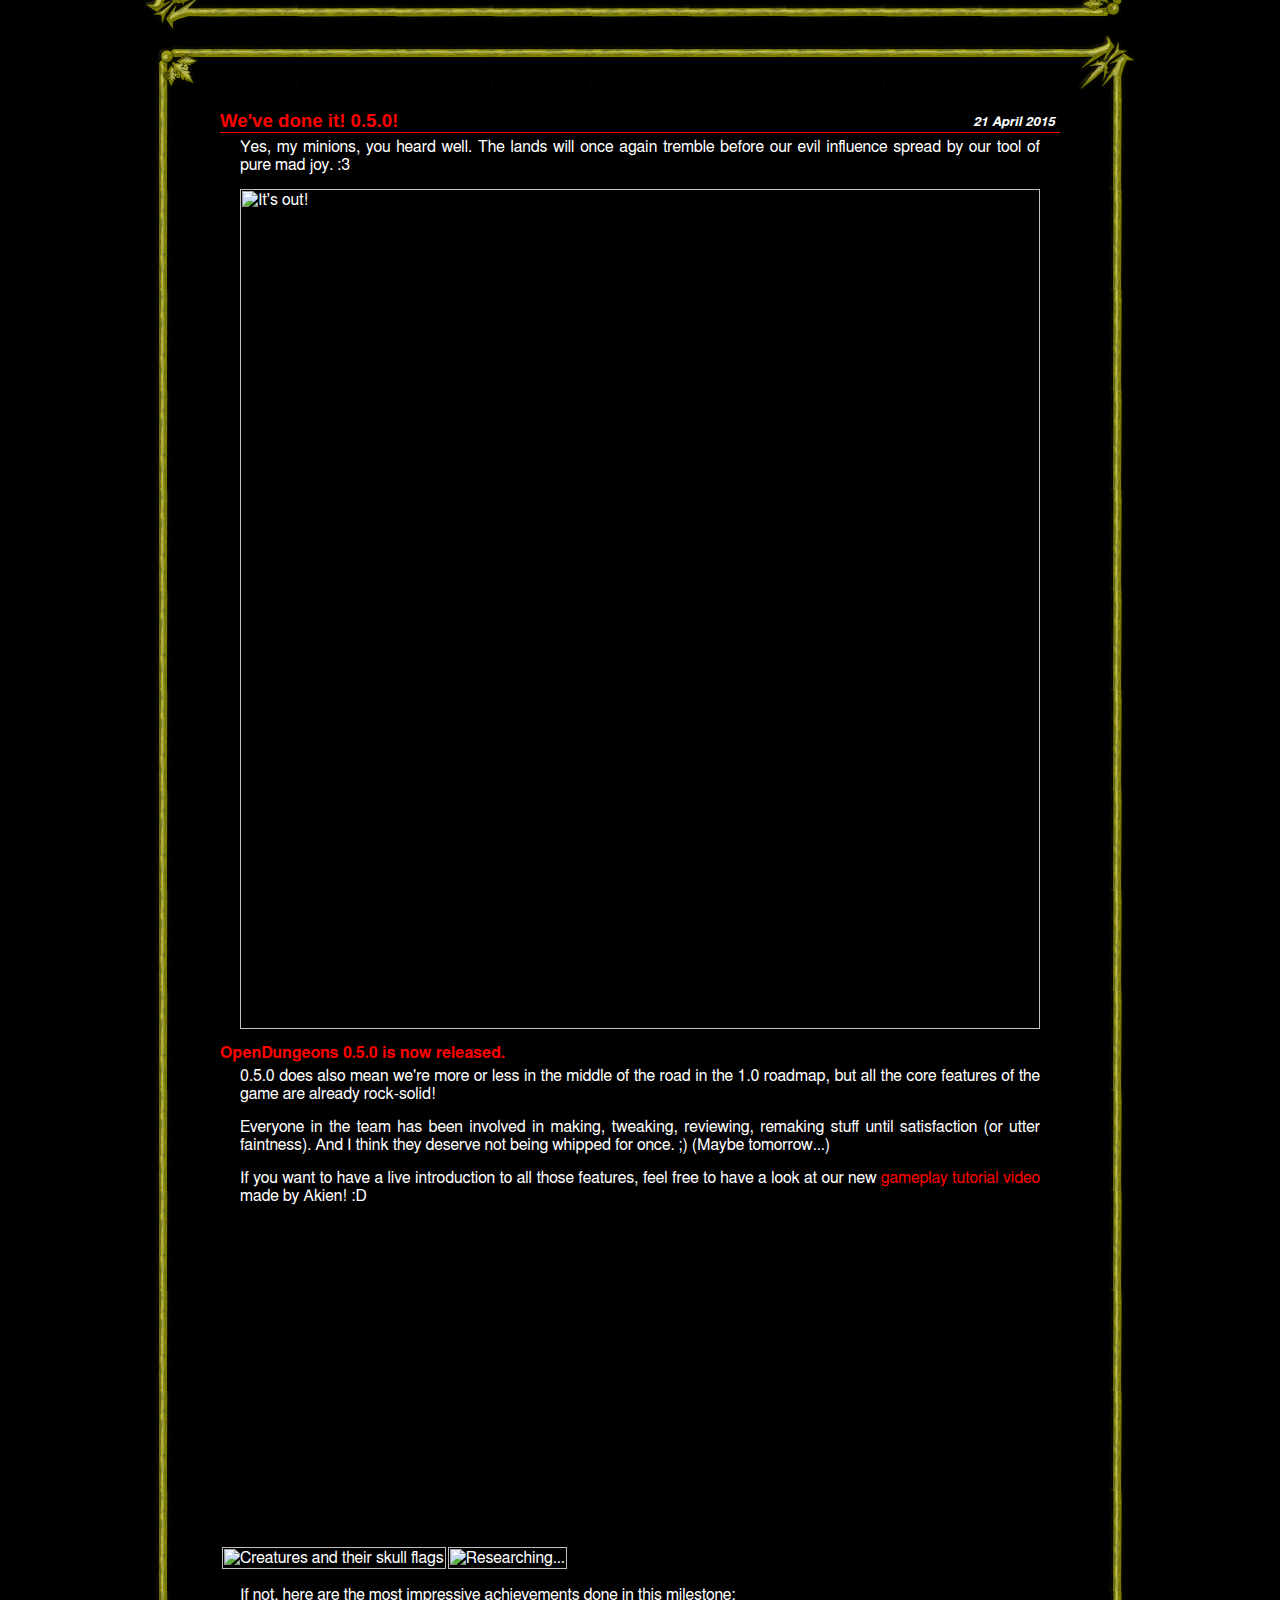
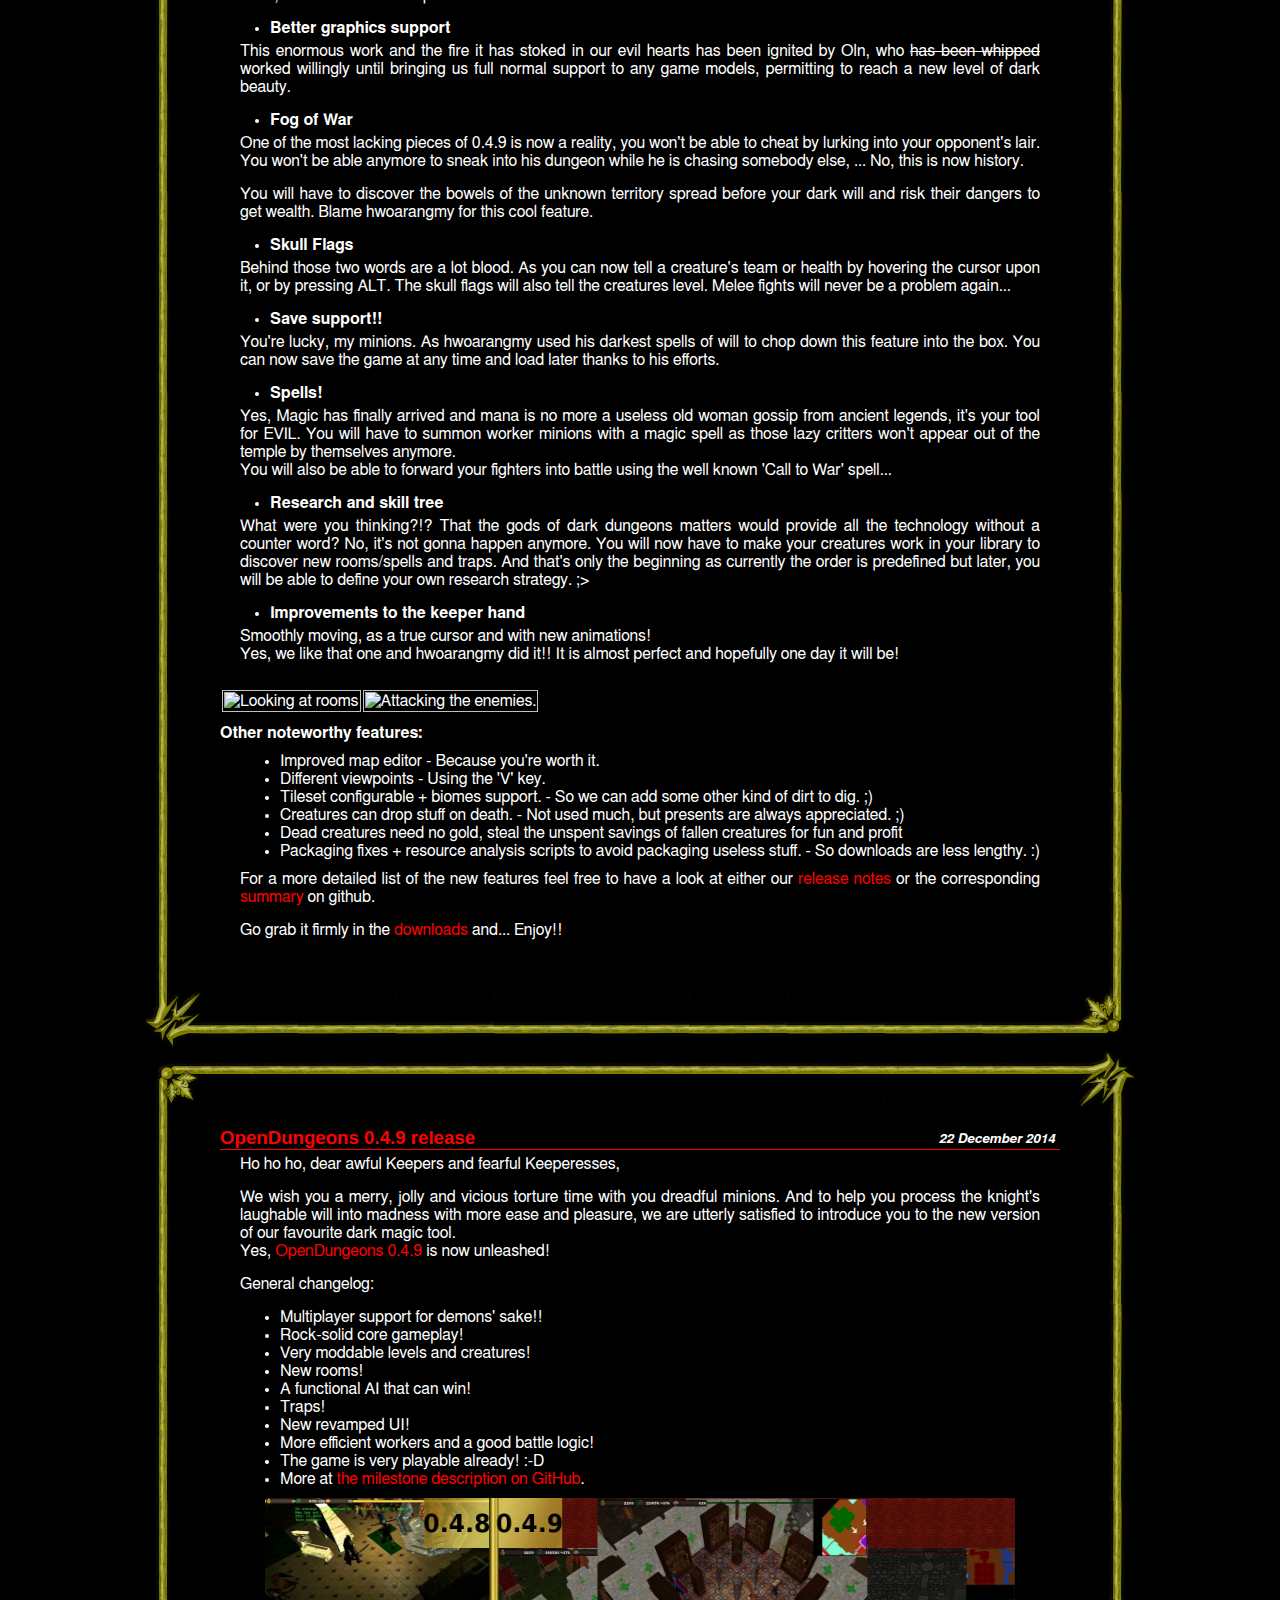
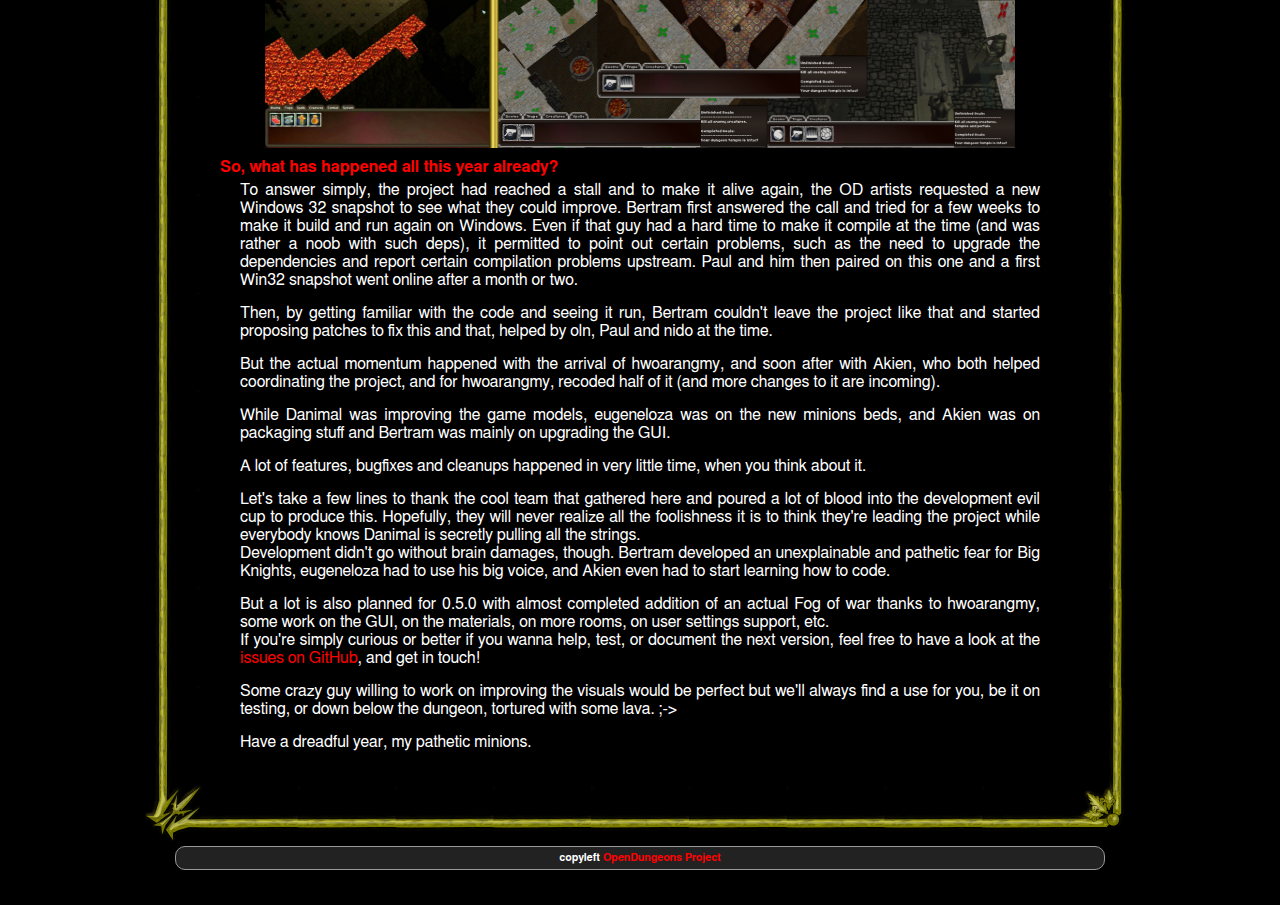
==== commit 37418771: "Fixed some typos." ====
--- a/index.html
+++ b/index.html
@@ -62,7 +62,7 @@
                 <h2><a name="news">News</a></h2>
 
                 <article class="news-item golden-bordered-plate">
-                    <h3>0.7.0 - Or, actually 0.7.1 - Moar Content! The refined OD gaming has started!<span class="date">TBD</span></h3>
+                    <h3>0.7.1 - Moar Content! The refined OD gaming has started!<span class="date">TBD</span></h3>
 
                     <p>Ho hey there my minions!</p>
 
@@ -95,7 +95,7 @@
 
                     <p><strong>Plenty of new rooms to build!</strong></p>
 
-                    <p>Arena, Casino, you name it. Ah, and my best of the best room, the torture one, I'm so glad to finally hear the music of my enemies critters give my torurers information of even more of themselves, mwahaha, erm, well.</p>
+                    <p>Arena, Casino, you name it. Ah, and my best of the best room, the torture one, I'm so glad to finally hear the music of my enemies critters give my torturers information of even more of themselves, mwahaha, erm, well.</p>
 
                     <p><strong>Even more new creatures than rooms</strong></p>
 
@@ -114,7 +114,7 @@
 
                     <p><strong>First Master Server Edition!</strong></p>
 
-                    <p>You can now use the opendungeons to seek online game and create ones with your dearest online friendsenemies, I mean you can act nice before the game, but everyone knows what happens within the dark limbo world full of gold ...</p>
+                    <p>You can now use the opendungeons to seek online game and create ones with your dearest online enemies, erm, I mean, friends, I mean you can act nice before the game, but everyone knows what happens within the dark limbo world full of gold ...</p>
 
                     <p>As this was quite a requested feature, alketii and hwoarangmy have refined our master server code that you can find <a href="https://github.com/OpenDungeons/OpenDungeons-masterserver" target="_blank">here</a>.<br/>
                     No more fiddling with your router settings ;)</p>
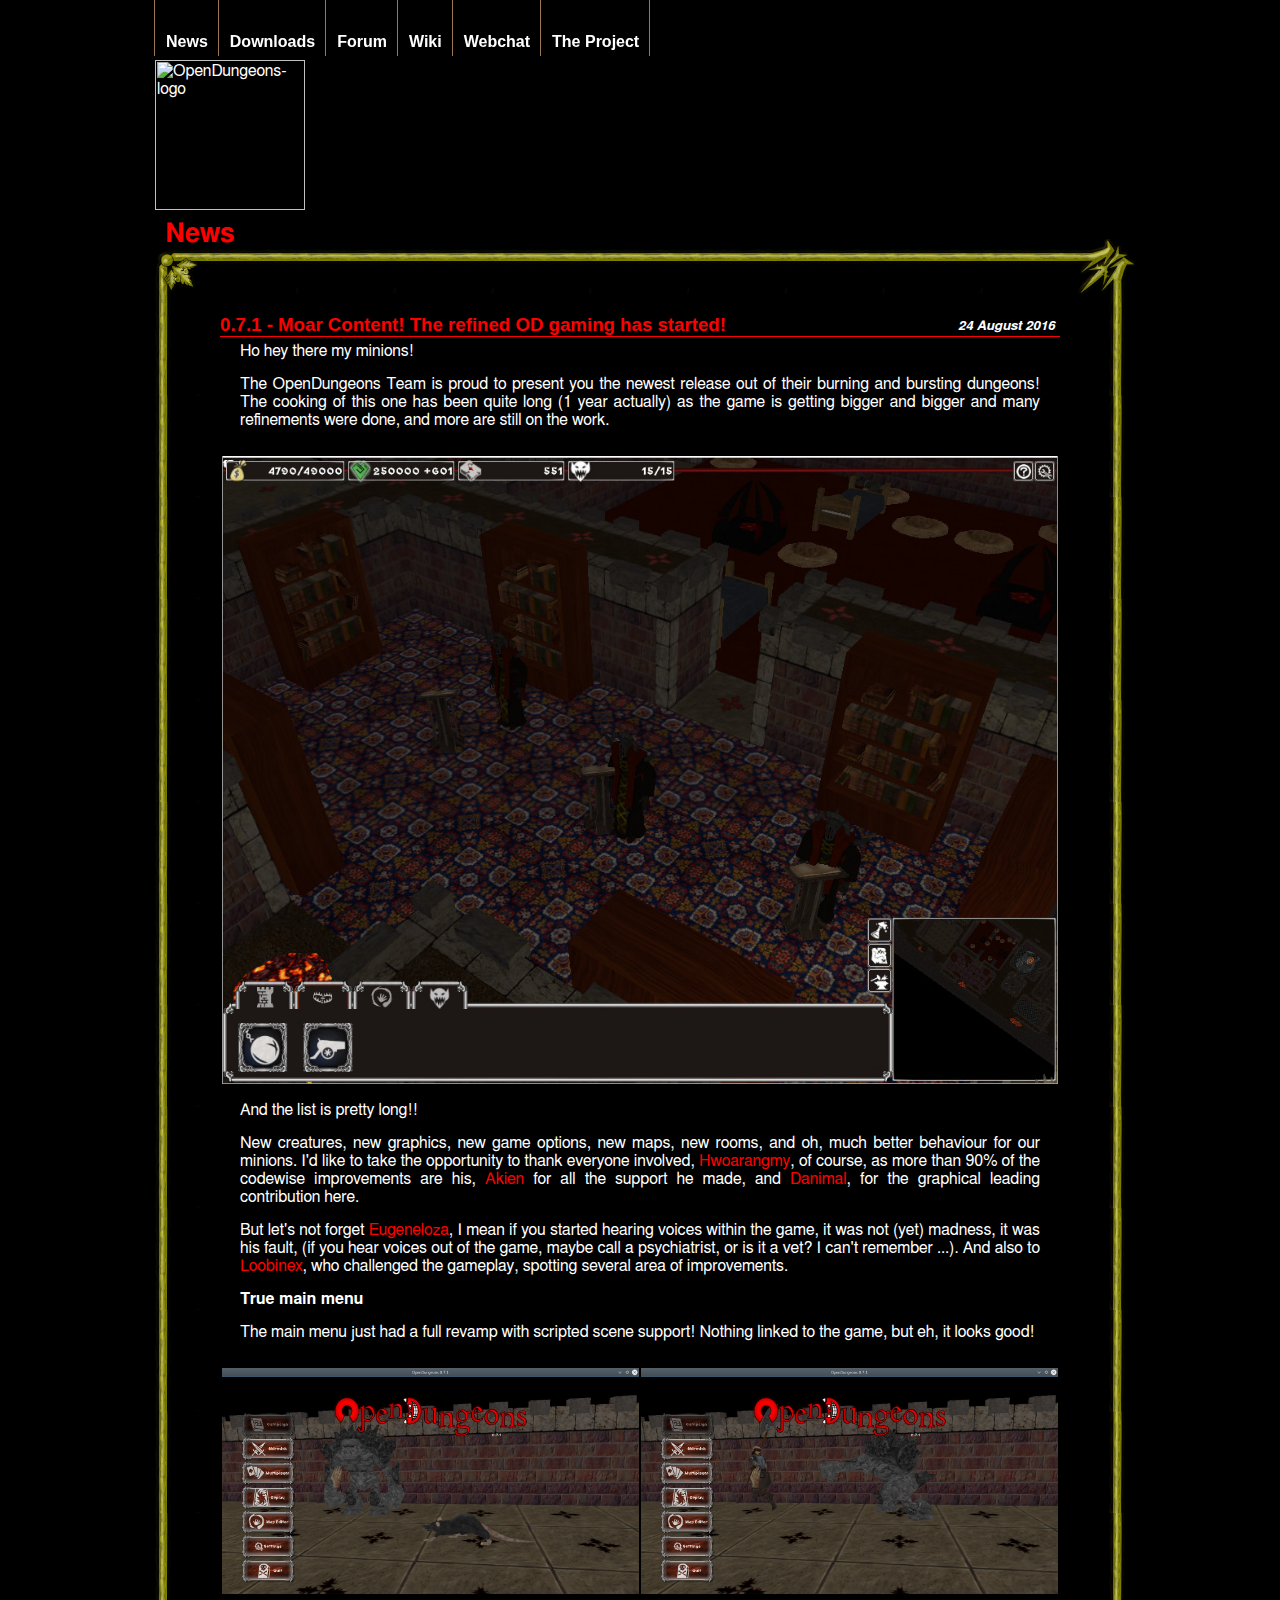
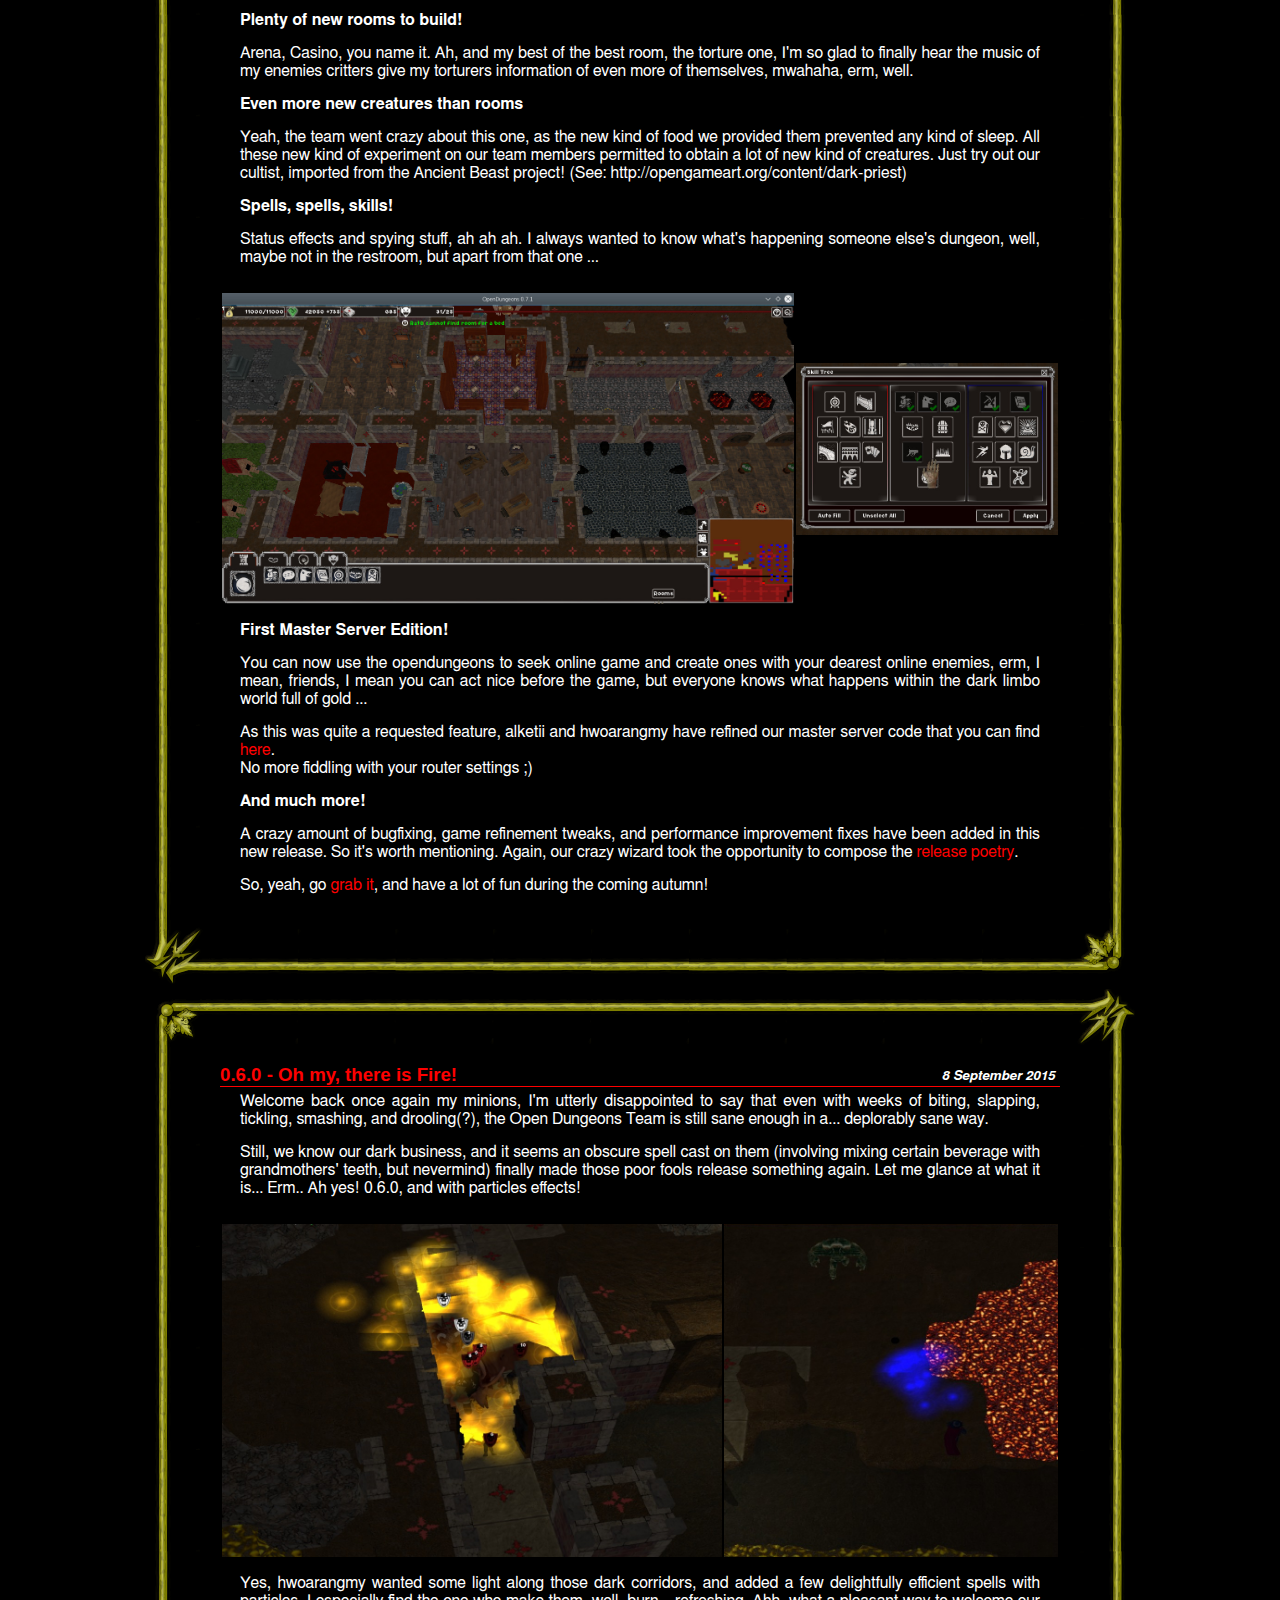
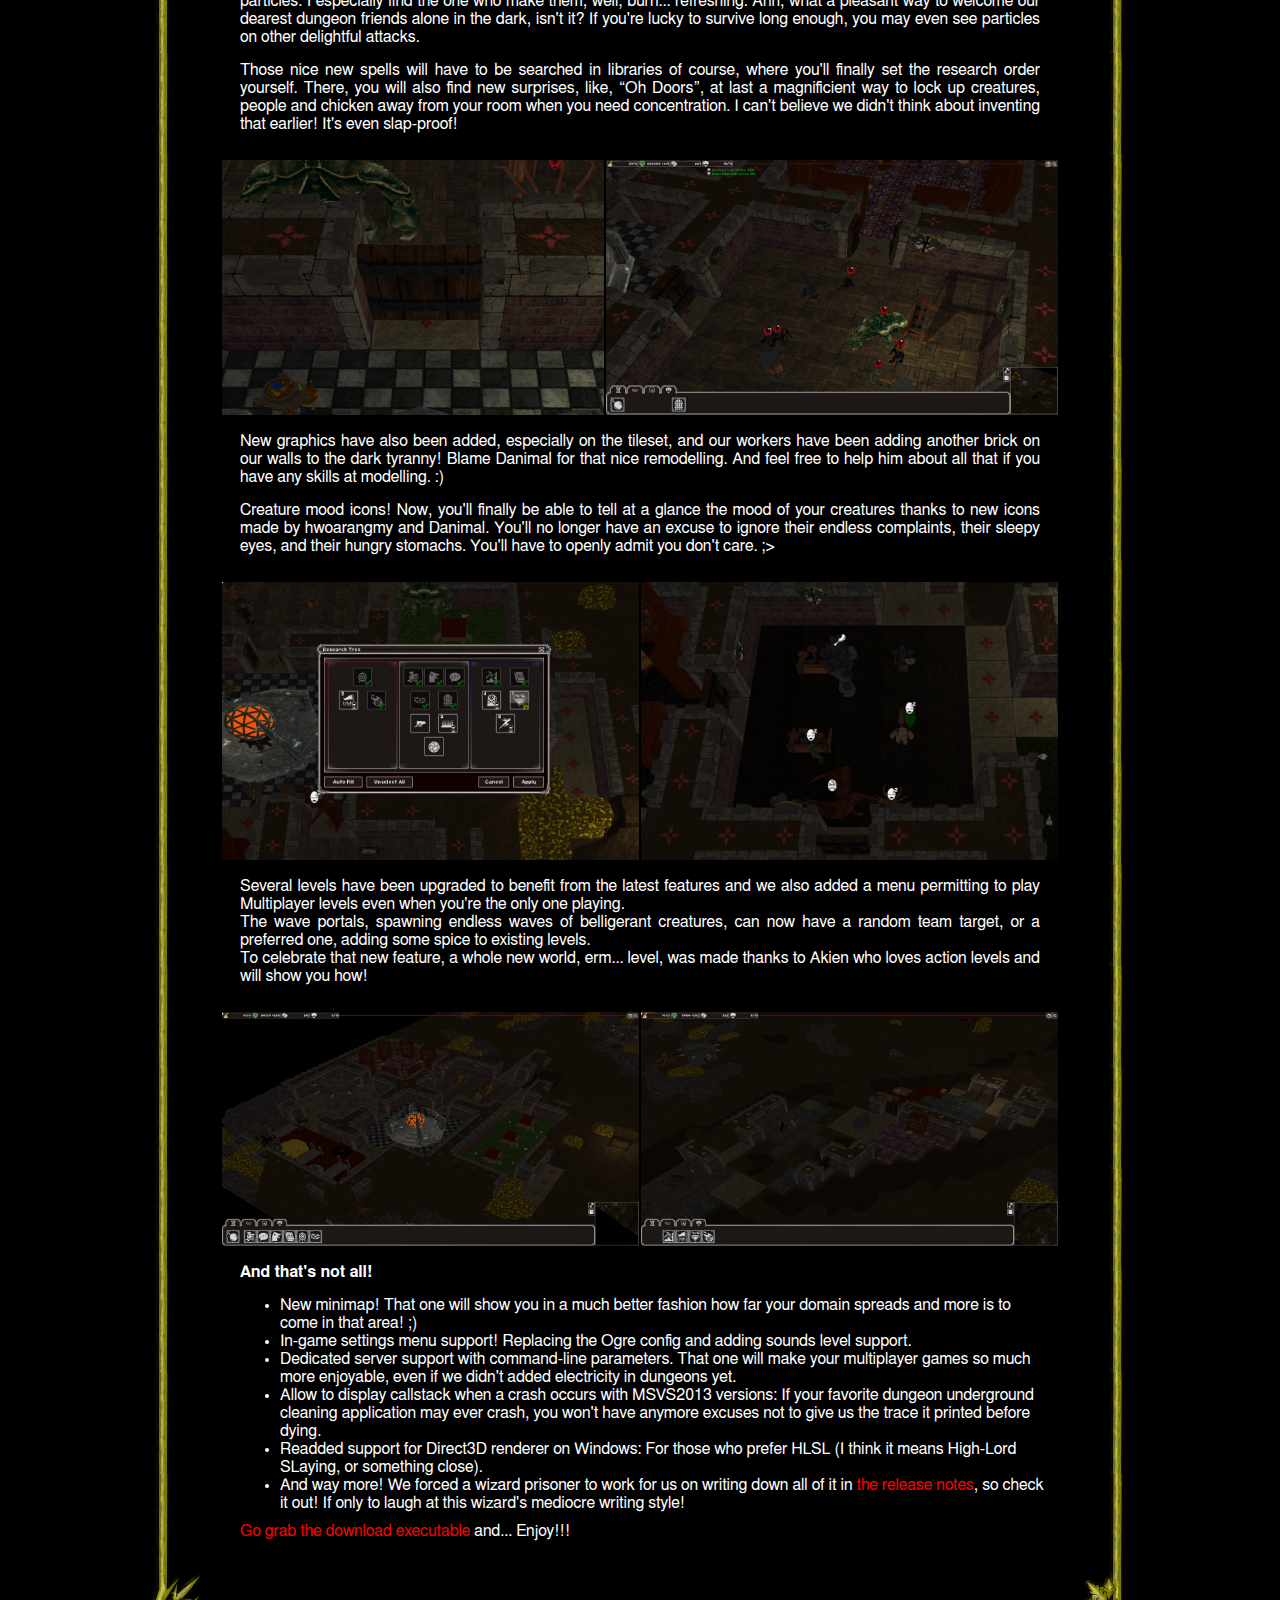
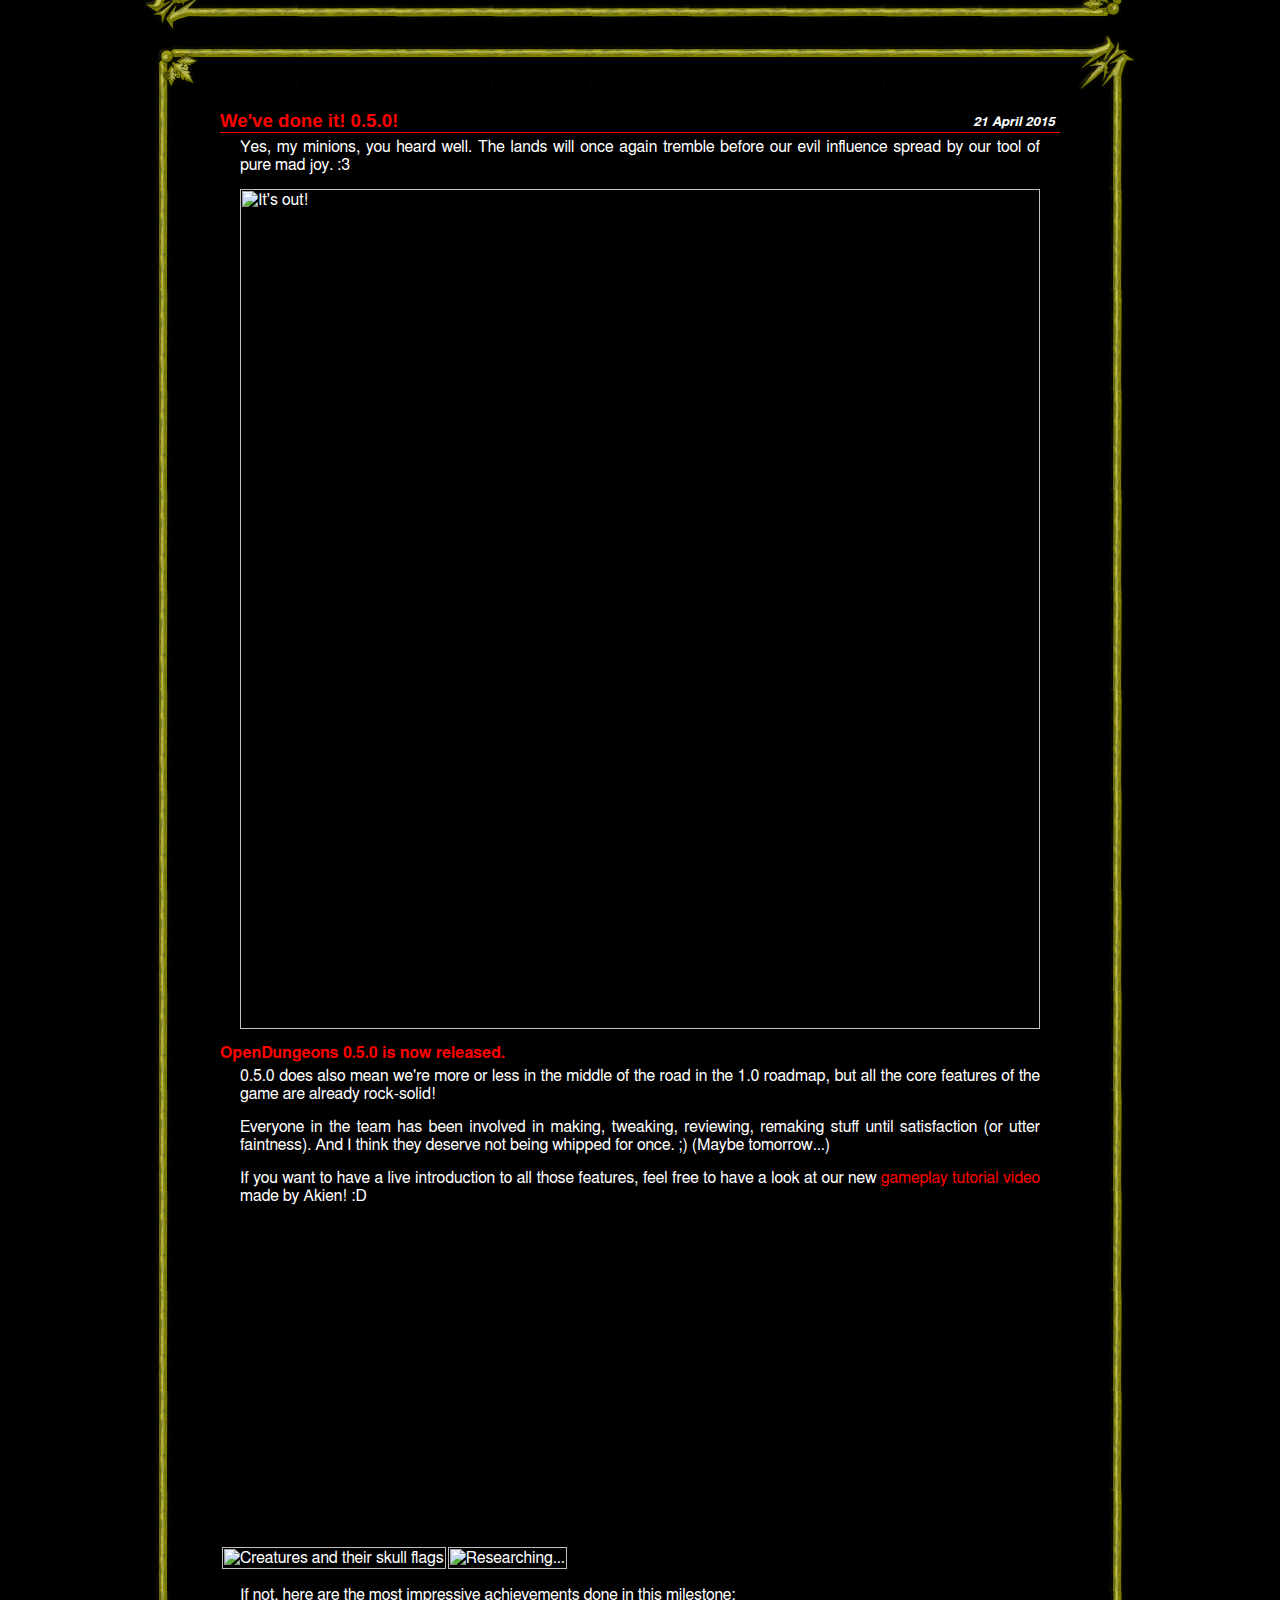
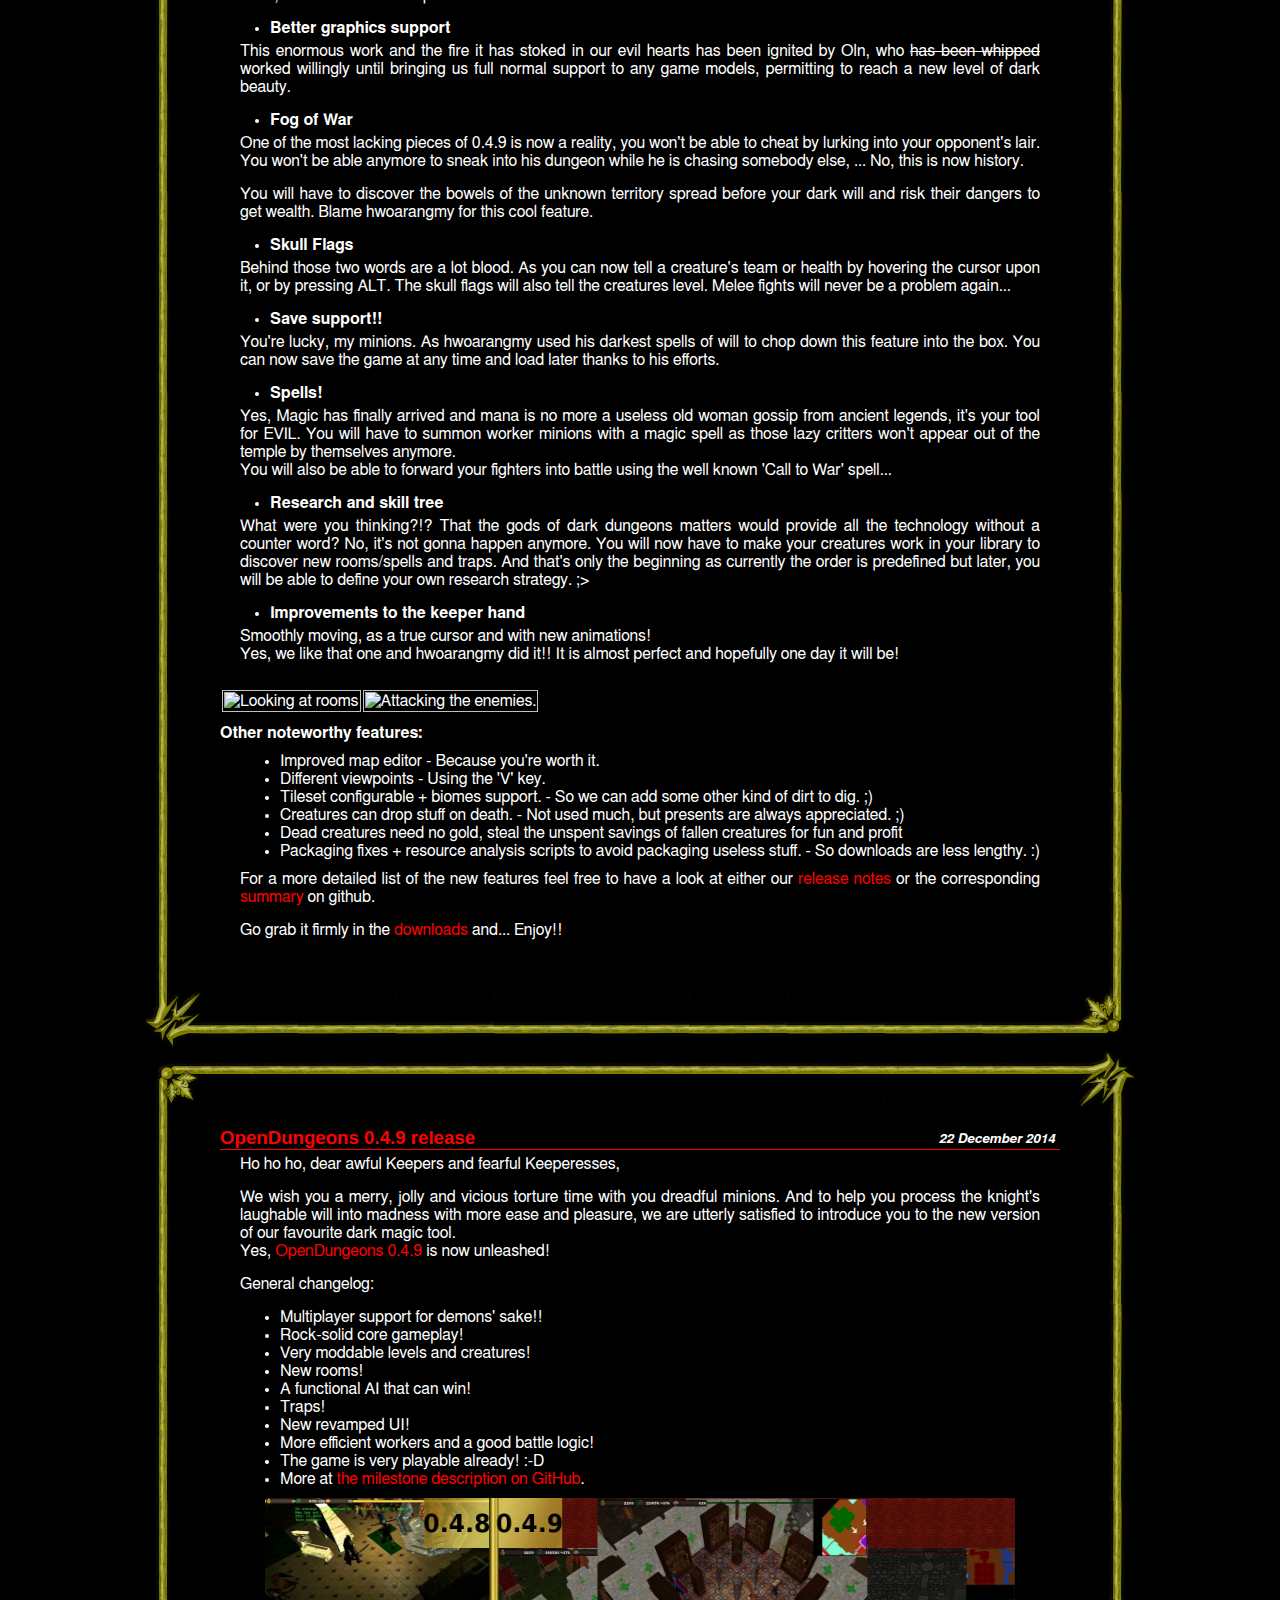
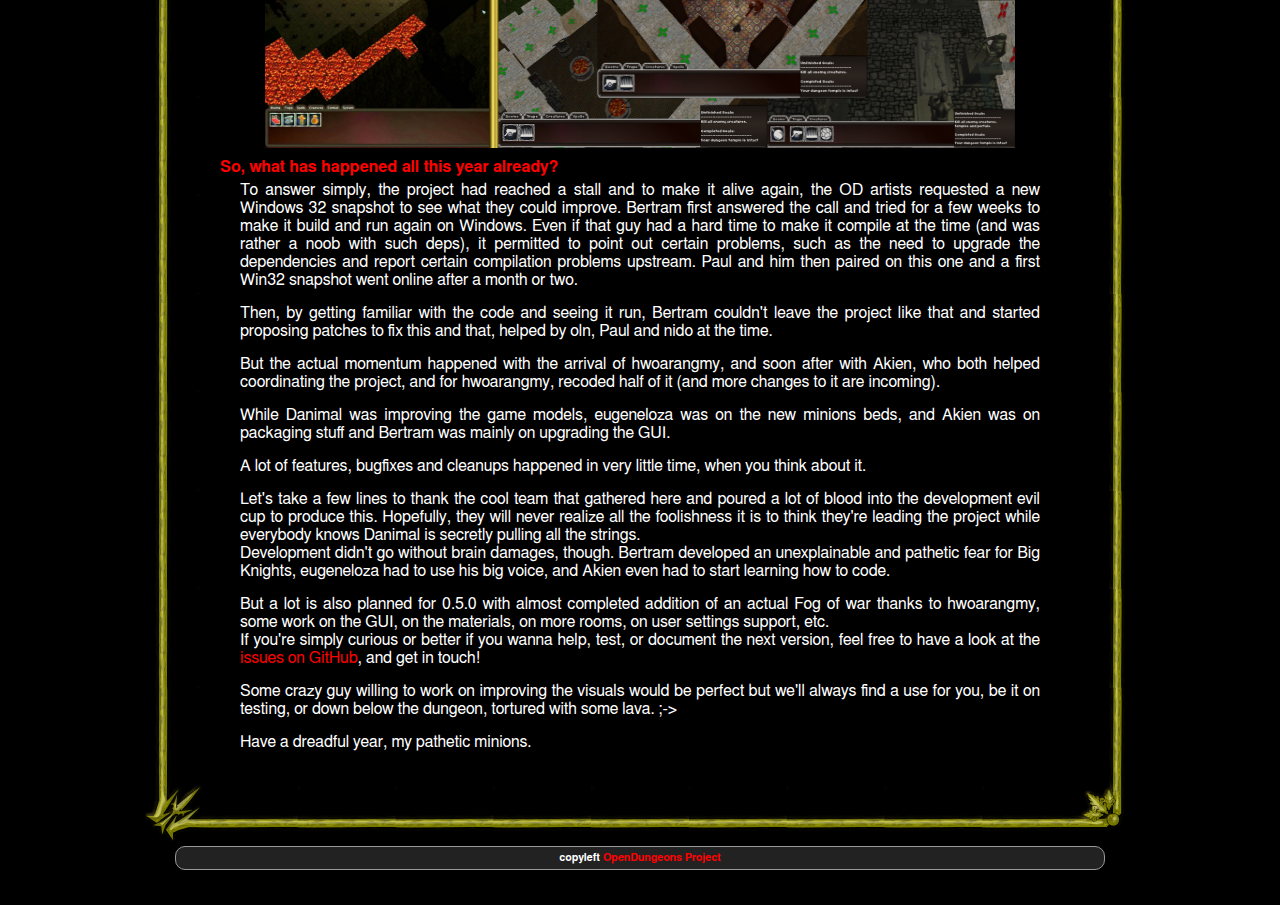
==== commit 1fc8187b: "Fix release date and changelog link for 0.7.1" ====
--- a/index.html
+++ b/index.html
@@ -62,7 +62,7 @@
                 <h2><a name="news">News</a></h2>
 
                 <article class="news-item golden-bordered-plate">
-                    <h3>0.7.1 - Moar Content! The refined OD gaming has started!<span class="date">TBD</span></h3>
+                    <h3>0.7.1 - Moar Content! The refined OD gaming has started!<span class="date">24 August 2016</span></h3>
 
                     <p>Ho hey there my minions!</p>
 
@@ -121,7 +121,7 @@
 
                     <p><strong>And much more!</strong></p>
 
-                    <p>A crazy amount of bugfixing, game refinement tweaks, and performance improvement fixes have been added in this new release. So it's worth mentioning. Again, our crazy wizard took the opportunity to the <a href="https://github.com/OpenDungeons/OpenDungeons/blob/0.7.0/RELEASE-NOTES.md" target="_blank">release poetry</a>.</p>
+                    <p>A crazy amount of bugfixing, game refinement tweaks, and performance improvement fixes have been added in this new release. So it's worth mentioning. Again, our crazy wizard took the opportunity to compose the <a href="https://github.com/OpenDungeons/OpenDungeons/blob/0.7.1/RELEASE-NOTES.md" target="_blank">release poetry</a>.</p>
 
                     <p>So, yeah, go <a href="downloads.html">grab it</a>, and have a lot of fun during the coming autumn!</p>
 
